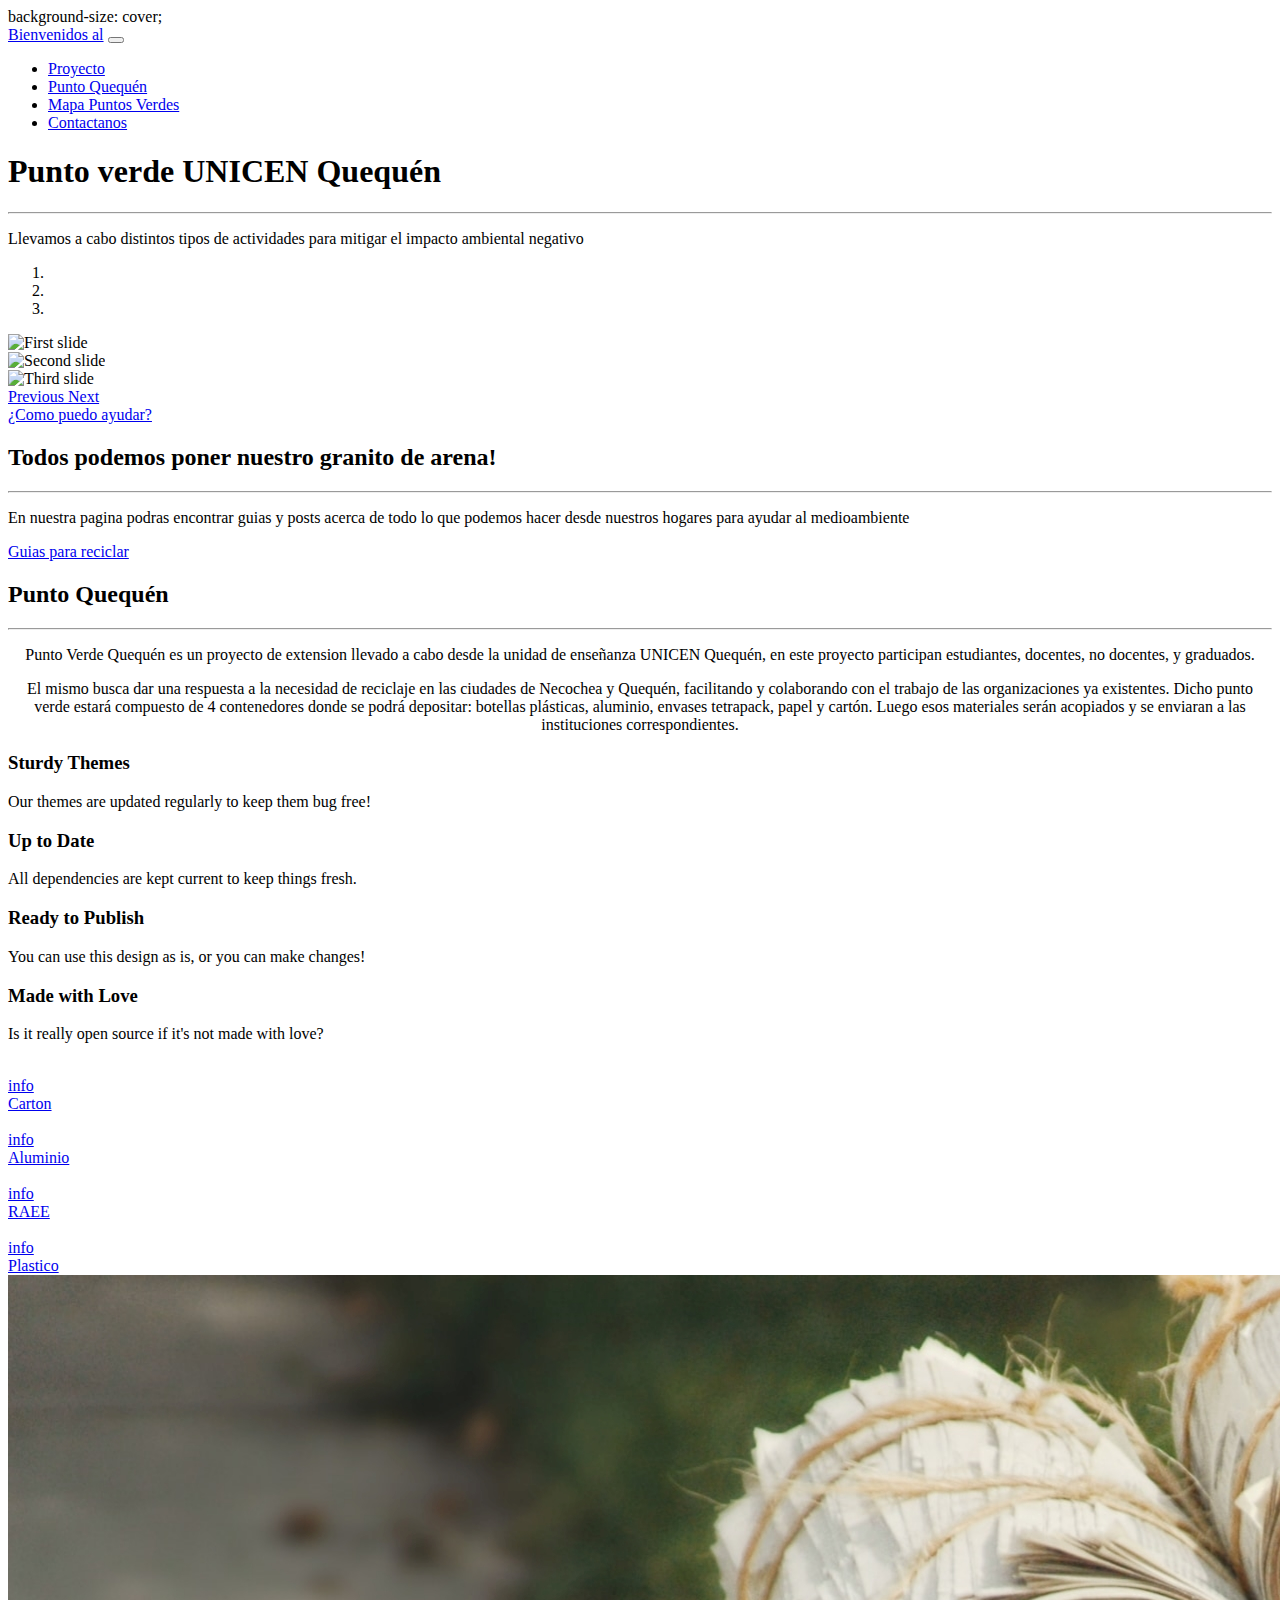
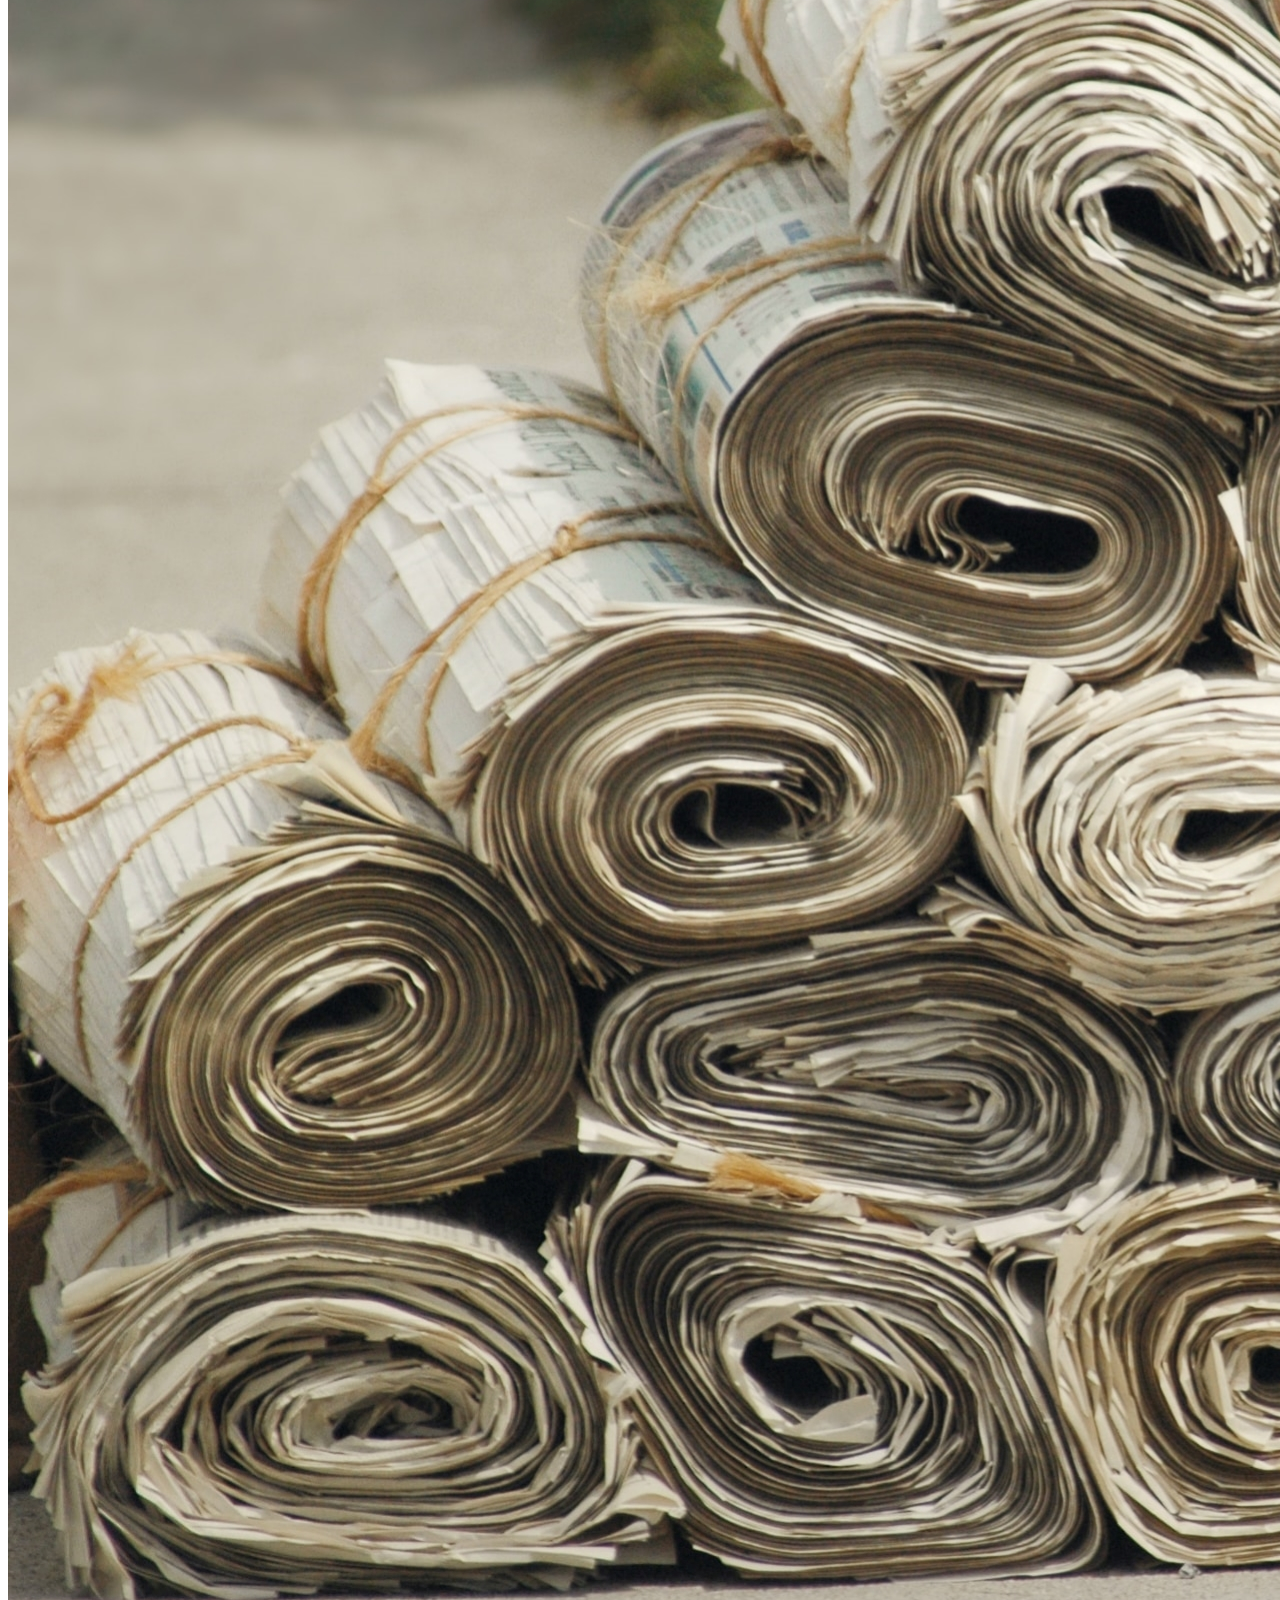
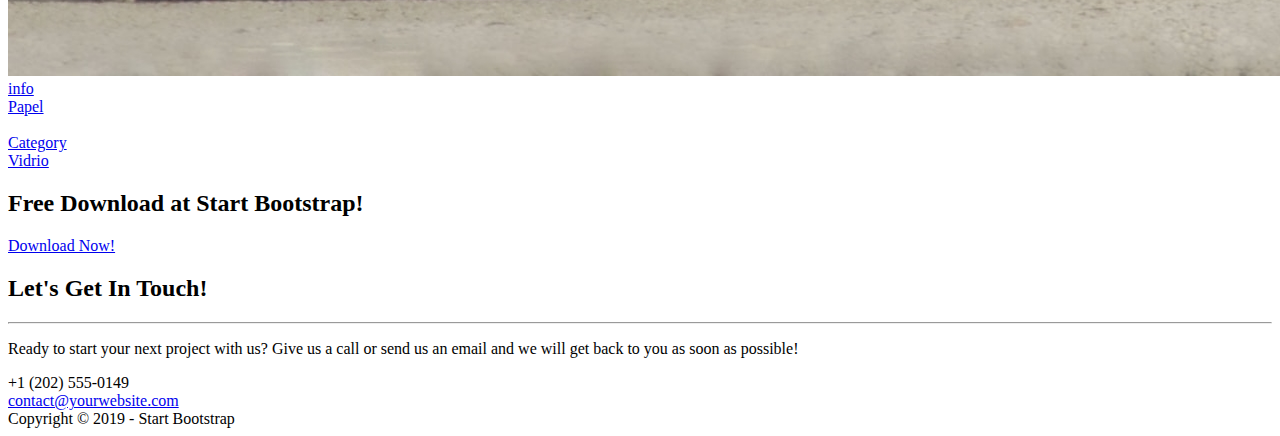
==== index.html @ 1bb14b2a "Update index.html" ====
<!DOCTYPE html>
<html lang="en">

<head>

  <meta charset="utf-8">
  <meta name="viewport" content="width=device-width, initial-scale=1, shrink-to-fit=no">
  <meta name="description" content="">
  <meta name="author" content="">

  <title>Punto Limpio UNICEN-Quequén</title>

  <!-- Font Awesome Icons -->
  <link href="vendor/fontawesome-free/css/all.min.css" rel="stylesheet" type="text/css">

  <!-- Google Fonts -->
  <link href="https://fonts.googleapis.com/css?family=Merriweather+Sans:400,700" rel="stylesheet">
  <link href='https://fonts.googleapis.com/css?family=Merriweather:400,300,300italic,400italic,700,700italic' rel='stylesheet' type='text/css'>

  <!-- Plugin CSS -->
  <link href="vendor/magnific-popup/magnific-popup.css" rel="stylesheet">

  <!-- Theme CSS - Includes Bootstrap -->
  <link href="css/creative.min.css" rel="stylesheet">

</head>

<body id="page-top">
  background-size: cover;

  <!-- Navigation -->
  <nav class="navbar navbar-expand-lg navbar-light fixed-top py-3" id="mainNav">
    <div class="container">
      <a class="navbar-brand js-scroll-trigger" href="#page-top"> Bienvenidos al</a>
      <button class="navbar-toggler navbar-toggler-right" type="button" data-toggle="collapse" data-target="#navbarResponsive" aria-controls="navbarResponsive" aria-expanded="false" aria-label="Toggle navigation">
        <span class="navbar-toggler-icon"></span>
      </button>
      <div class="collapse navbar-collapse" id="navbarResponsive">
        <ul class="navbar-nav ml-auto my-2 my-lg-0">
          <li class="nav-item">
            <a class="nav-link js-scroll-trigger" href="#about">Proyecto</a>
          </li>
          <li class="nav-item">
            <a class="nav-link js-scroll-trigger" href="#services">Punto Quequén</a>
          </li>
          <li class="nav-item">
            <a class="nav-link js-scroll-trigger" href="#portfolio">Mapa Puntos Verdes</a>
          </li>
          <li class="nav-item">
            <a class="nav-link js-scroll-trigger" href="#contact">Contactanos</a>
          </li>
        </ul>
      </div>
    </div>
  </nav>

  <!-- Masthead -->
  <header class="masthead">
    <div class="container h-100">
      <div class="row h-100 align-items-center justify-content-center text-center">
        <div class="col-lg-10 align-self-end">
          <h1 class="text-uppercase text-white font-weight-bold">Punto verde UNICEN Quequén</h1>
          <hr class="divider my-4">
        </div>
        <div class="col-lg-8 align-self-baseline">
          <p class="text-white-75 font-weight-light mb-5">Llevamos a cabo distintos tipos de actividades para mitigar el impacto ambiental negativo</p>
          <div id="carouselExampleIndicators" class="carousel slide" data-ride="carousel">
  <ol class="carousel-indicators">
    <li data-target="#carouselExampleIndicators" data-slide-to="0" class="active"></li>
    <li data-target="#carouselExampleIndicators" data-slide-to="1"></li>
    <li data-target="#carouselExampleIndicators" data-slide-to="2"></li>
  </ol>
  <div class="carousel-inner">
    <div class="carousel-item active">
      <img class="d-block w-100" src="..." alt="First slide">
    </div>
    <div class="carousel-item">
      <img class="d-block w-100" src="..." alt="Second slide">
    </div>
    <div class="carousel-item">
      <img class="d-block w-100" src="..." alt="Third slide">
    </div>
  </div>
  <a class="carousel-control-prev" href="#carouselExampleIndicators" role="button" data-slide="prev">
    <span class="carousel-control-prev-icon" aria-hidden="true"></span>
    <span class="sr-only">Previous</span>
  </a>
  <a class="carousel-control-next" href="#carouselExampleIndicators" role="button" data-slide="next">
    <span class="carousel-control-next-icon" aria-hidden="true"></span>
    <span class="sr-only">Next</span>
  </a>
</div>
          <a class="btn btn-primary btn-xl js-scroll-trigger" href="#about">¿Como puedo ayudar?</a>
        </div>
      </div>
    </div>
  </header>

  <!-- About Section -->
  <section class="page-section bg-primary" id="about">
    <div class="container">
      <div class="row justify-content-center">
        <div class="col-lg-8 text-center">
          <h2 class="text-white mt-0">Todos podemos poner nuestro granito de arena!</h2>
          <hr class="divider light my-4">
          <p class="text-white-50 mb-4">En nuestra pagina podras encontrar guias y posts acerca de todo lo que podemos hacer desde nuestros hogares para 
          ayudar al medioambiente</p>
          <a class="btn btn-light btn-xl js-scroll-trigger" href="#services">Guias para reciclar</a>
        </div>
      </div>
    </div>
  </section>

  <!-- Services Section -->
  <section class="page-section" id="services">
    <div class="container">
      <h2 class="text-center mt-0">Punto Quequén</h2>
      <hr class="divider my-4">
           <p align="center" class="text-center-black-50 mb-4">Punto Verde Quequén es un proyecto de extension llevado a cabo desde la unidad de enseñanza UNICEN Quequén, en
            este proyecto participan estudiantes, docentes, no docentes, y graduados.</p>           
      <p align="center" class="text-center-black-50 mb-4">El mismo busca dar una respuesta a la necesidad de reciclaje en las ciudades de Necochea y Quequén, 
        facilitando y colaborando con el trabajo de las organizaciones ya existentes. Dicho punto verde estará compuesto de 4 contenedores donde se podrá depositar: botellas plásticas, aluminio, envases tetrapack, papel y cartón. Luego esos materiales serán acopiados y se enviaran a las instituciones correspondientes.
</p>
      <div class="row">
        <div class="col-lg-3 col-md-6 text-center">
          <div class="mt-5">
            <i class="fas fa-4x fa-gem text-primary mb-4"></i>
            <h3 class="h4 mb-2">Sturdy Themes</h3>
            <p class="text-muted mb-0">Our themes are updated regularly to keep them bug free!</p>
          </div>
        </div>
        <div class="col-lg-3 col-md-6 text-center">
          <div class="mt-5">
            <i class="fas fa-4x fa-laptop-code text-primary mb-4"></i>
            <h3 class="h4 mb-2">Up to Date</h3>
            <p class="text-muted mb-0">All dependencies are kept current to keep things fresh.</p>
          </div>
        </div>
        <div class="col-lg-3 col-md-6 text-center">
          <div class="mt-5">
            <i class="fas fa-4x fa-globe text-primary mb-4"></i>
            <h3 class="h4 mb-2">Ready to Publish</h3>
            <p class="text-muted mb-0">You can use this design as is, or you can make changes!</p>
          </div>
        </div>
        <div class="col-lg-3 col-md-6 text-center">
          <div class="mt-5">
            <i class="fas fa-4x fa-heart text-primary mb-4"></i>
            <h3 class="h4 mb-2">Made with Love</h3>
            <p class="text-muted mb-0">Is it really open source if it's not made with love?</p>
          </div>
        </div>
      </div>
    </div>
  </section>

  <!-- Portfolio Section -->
  <section id="portfolio">
    <div class="container-fluid p-0">
      <div class="row no-gutters">
        <div class="col-lg-4 col-sm-6">
          <a class="portfolio-box" href="img/portfolio/thumbnails/1.jpg">
            <img class="img-fluid" src="img/portfolio/thumbnails/1.jpg" alt="">
            <div class="portfolio-box-caption">
              <div class="project-category text-white-50">
                info
              </div>
              <div class="project-name">
                Carton
              </div>
            </div>
          </a>
        </div>
        <div class="col-lg-4 col-sm-6">
          <a class="portfolio-box" href="img/portfolio/thumbnails/2.jpg">
            <img class="img-fluid" src="img/portfolio/thumbnails/2.jpg" alt="">
            <div class="portfolio-box-caption">
              <div class="project-category text-white-50">
                info
              </div>
              <div class="project-name">
                Aluminio
              </div>
            </div>
          </a>
        </div>
        <div class="col-lg-4 col-sm-6">
          <a class="portfolio-box" href="img/portfolio/thumbnails/3.jpg">
            <img class="img-fluid" src="img/portfolio/thumbnails/3.jpg" alt="">
            <div class="portfolio-box-caption">
              <div class="project-category text-white-50">
                info
              </div>
              <div class="project-name">
                RAEE
              </div>
            </div>
          </a>
        </div>
        <div class="col-lg-4 col-sm-6">
          <a class="portfolio-box" href="img/portfolio/thumnails/4.jpg">
            <img class="img-fluid" src="img/portfolio/thumbnails/4.jpg" alt="">
            <div class="portfolio-box-caption">
              <div class="project-category text-white-50">
                info
              </div>
              <div class="project-name">
                Plastico
              </div>
            </div>
          </a>
        </div>
        <div class="col-lg-4 col-sm-6">
          <a class="portfolio-box" href="img/portfolio/thumbnails/5.jpg">
            <img class="img-fluid" src="img/portfolio/thumbnails/5.jpg" alt="">
            <div class="portfolio-box-caption">
              <div class="project-category text-white-50">
                info
              </div>
              <div class="project-name">
                Papel
              </div>
            </div>
          </a>
        </div>
        <div class="col-lg-4 col-sm-6">
          <a class="portfolio-box" href="img/portfolio/thumbnails/6.jpg">
            <img class="img-fluid" src="img/portfolio/thumbnails/6.jpg" alt="">
            <div class="portfolio-box-caption p-3">
              <div class="project-category text-white-50">
                Category
              </div>
              <div class="project-name">
                Vidrio
              </div>
            </div>
          </a>
        </div>
      </div>
    </div>
  </section>

  <!-- Call to Action Section -->
  <section class="page-section bg-dark text-white">
    <div class="container text-center">
      <h2 class="mb-4">Free Download at Start Bootstrap!</h2>
      <a class="btn btn-light btn-xl" href="https://startbootstrap.com/themes/creative/">Download Now!</a>
    </div>
  </section>

  <!-- Contact Section -->
  <section class="page-section" id="contact">
    <div class="container">
      <div class="row justify-content-center">
        <div class="col-lg-8 text-center">
          <h2 class="mt-0">Let's Get In Touch!</h2>
          <hr class="divider my-4">
          <p class="text-muted mb-5">Ready to start your next project with us? Give us a call or send us an email and we will get back to you as soon as possible!</p>
        </div>
      </div>
      <div class="row">
        <div class="col-lg-4 ml-auto text-center mb-5 mb-lg-0">
          <i class="fas fa-phone fa-3x mb-3 text-muted"></i>
          <div>+1 (202) 555-0149</div>
        </div>
        <div class="col-lg-4 mr-auto text-center">
          <i class="fas fa-envelope fa-3x mb-3 text-muted"></i>
          <!-- Make sure to change the email address in anchor text AND the link below! -->
          <a class="d-block" href="mailto:contact@yourwebsite.com">contact@yourwebsite.com</a>
        </div>
      </div>
    </div>
  </section>

  <!-- Footer -->
  <footer class="bg-light py-5">
    <div class="container">
      <div class="small text-center text-muted">Copyright &copy; 2019 - Start Bootstrap</div>
    </div>
  </footer>

  <!-- Bootstrap core JavaScript -->
  <script src="vendor/jquery/jquery.min.js"></script>
  <script src="vendor/bootstrap/js/bootstrap.bundle.min.js"></script>

  <!-- Plugin JavaScript -->
  <script src="vendor/jquery-easing/jquery.easing.min.js"></script>
  <script src="vendor/magnific-popup/jquery.magnific-popup.min.js"></script>

  <!-- Custom scripts for this template -->
  <script src="js/creative.min.js"></script>

</body>

</html>
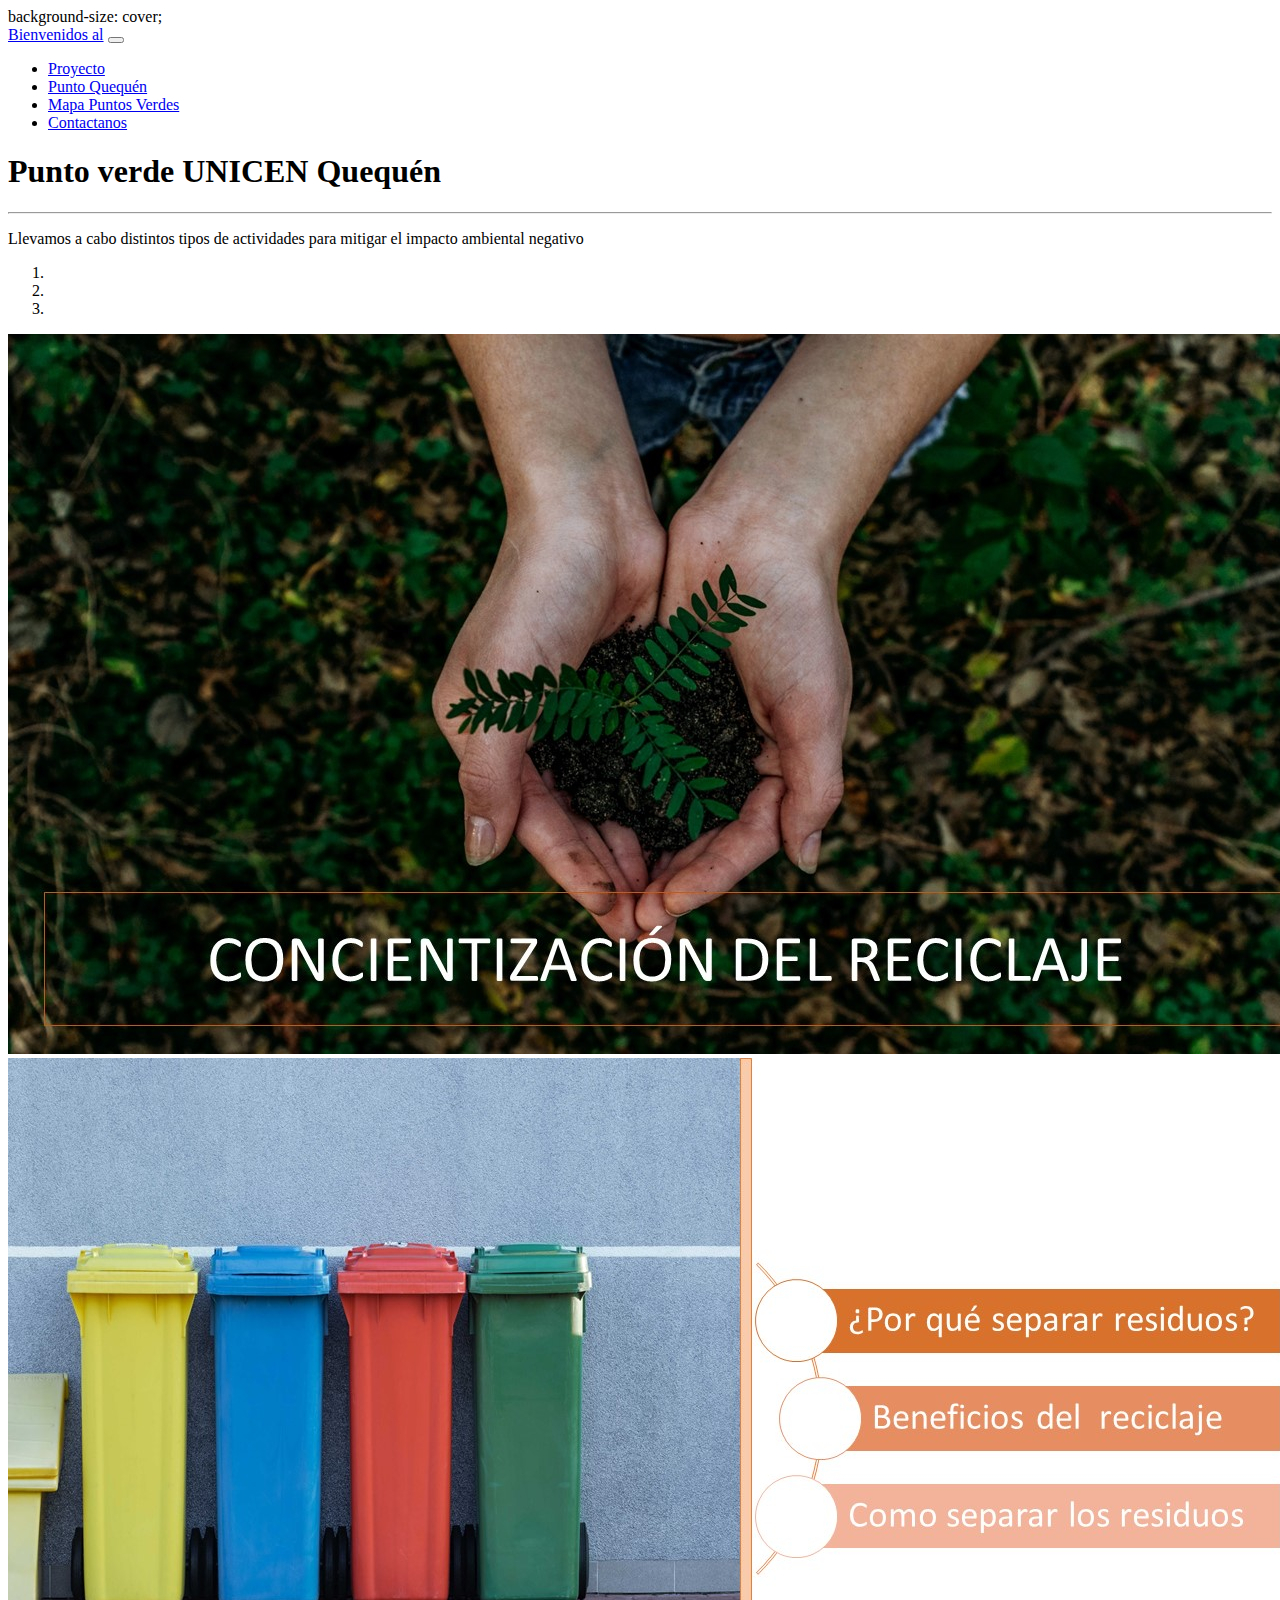
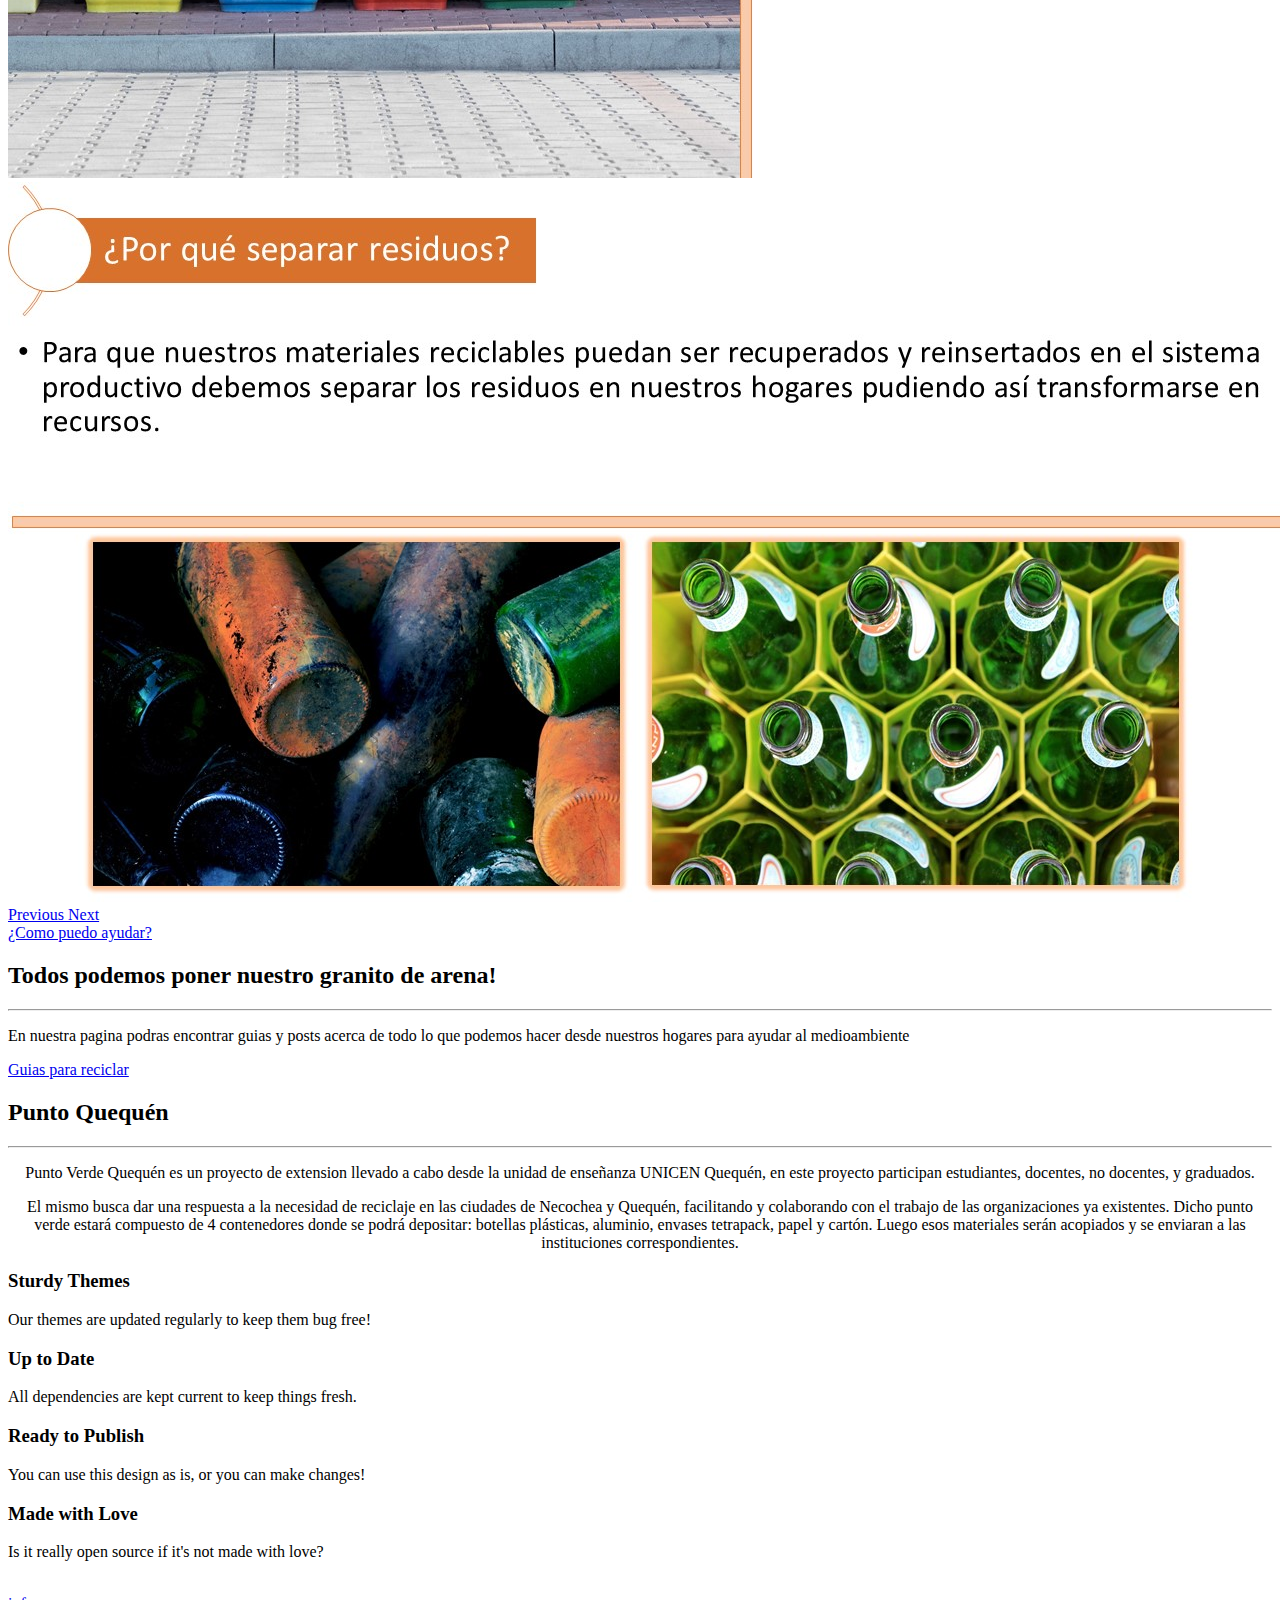
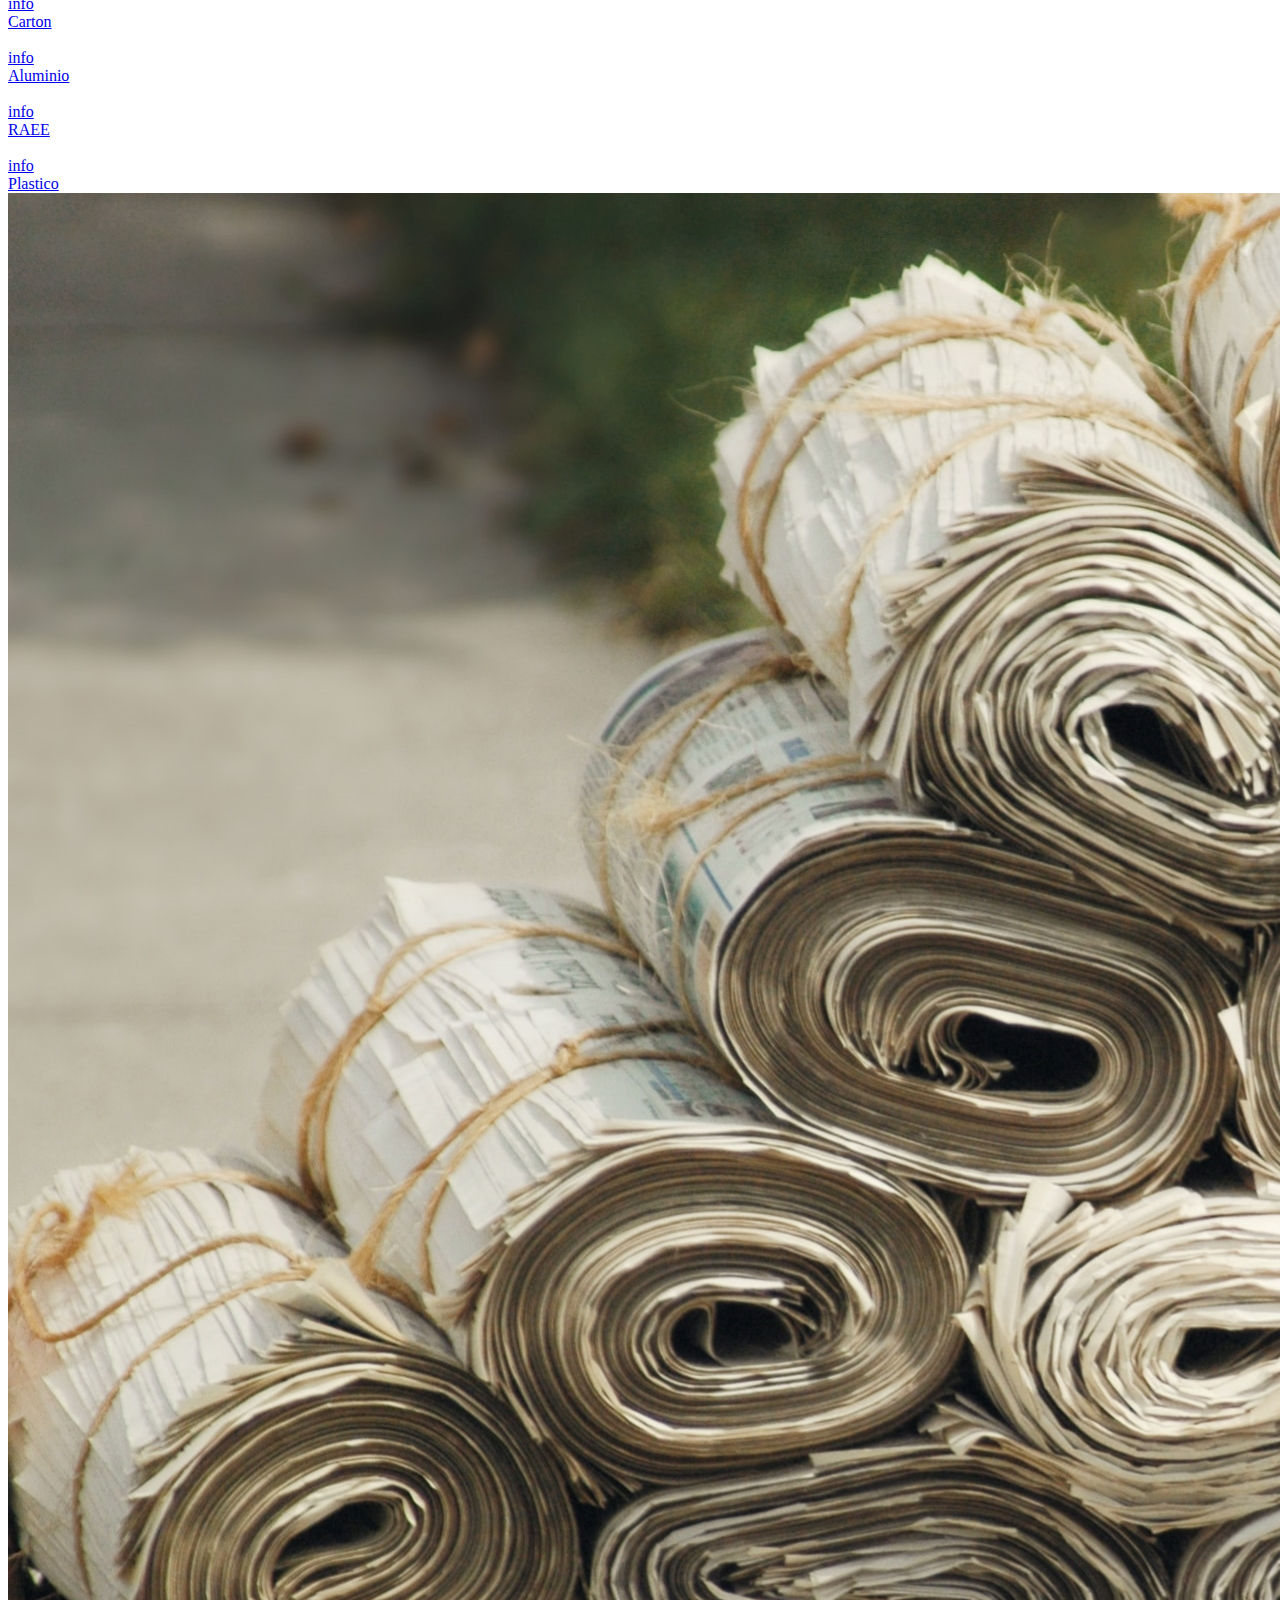
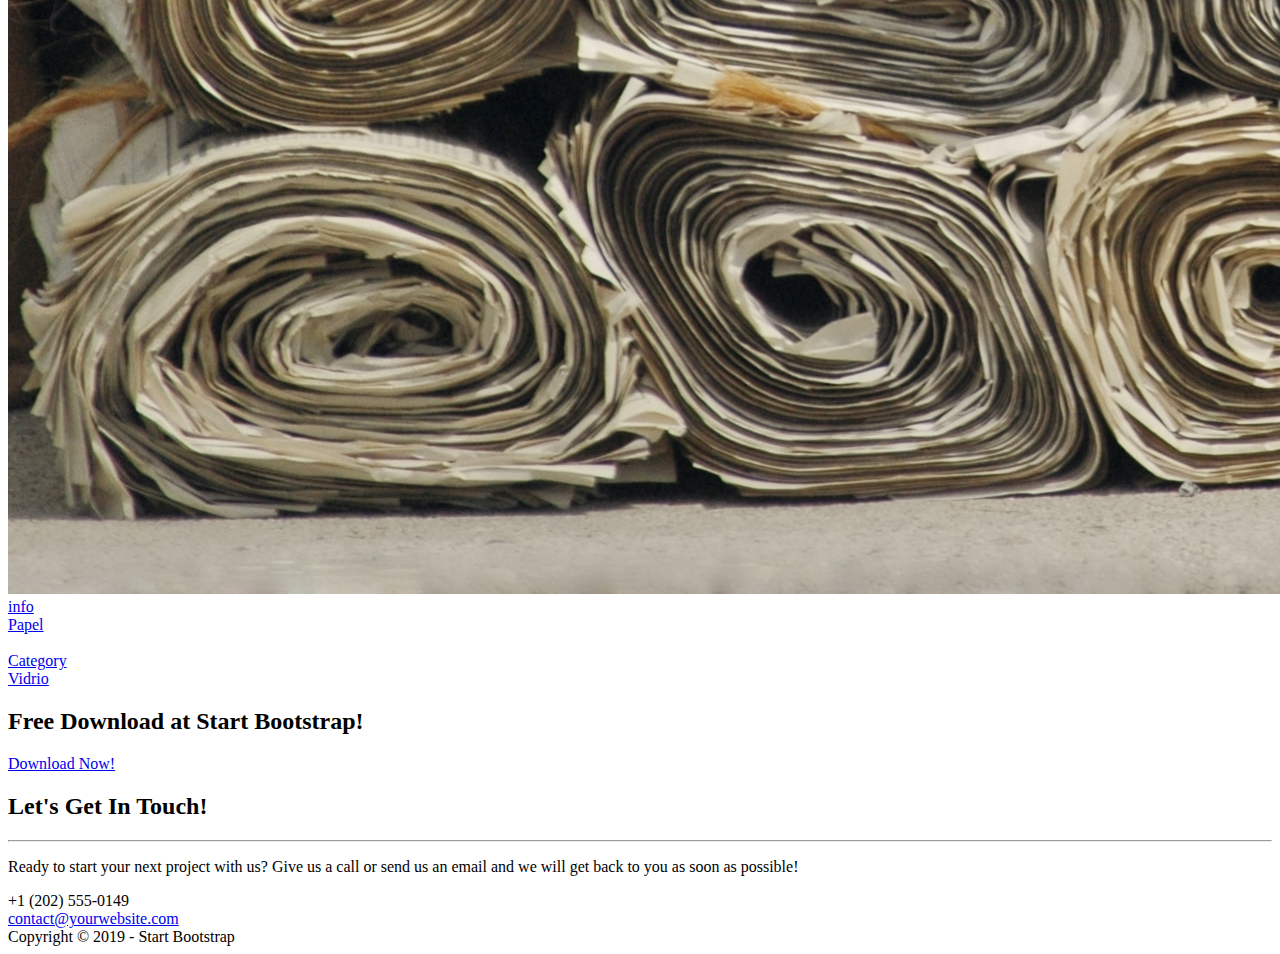
==== commit 1bd3a280: "Update index.html" ====
--- a/index.html
+++ b/index.html
@@ -64,6 +64,7 @@
         </div>
         <div class="col-lg-8 align-self-baseline">
           <p class="text-white-75 font-weight-light mb-5">Llevamos a cabo distintos tipos de actividades para mitigar el impacto ambiental negativo</p>
+    <!-- Slide Principal -->
           <div id="carouselExampleIndicators" class="carousel slide" data-ride="carousel">
   <ol class="carousel-indicators">
     <li data-target="#carouselExampleIndicators" data-slide-to="0" class="active"></li>
@@ -72,13 +73,13 @@
   </ol>
   <div class="carousel-inner">
     <div class="carousel-item active">
-      <img class="d-block w-100" src="..." alt="First slide">
+      <img class="d-block w-100" src="img/Slide1/Diapositiva1.JPG" alt="First slide">
     </div>
     <div class="carousel-item">
-      <img class="d-block w-100" src="..." alt="Second slide">
+      <img class="d-block w-100" src="img/Slide1/Diapositiva2.JPG" alt="Second slide">
     </div>
     <div class="carousel-item">
-      <img class="d-block w-100" src="..." alt="Third slide">
+      <img class="d-block w-100" src="img/Slide1/Diapositiva3.JPG" alt="Third slide">
     </div>
   </div>
   <a class="carousel-control-prev" href="#carouselExampleIndicators" role="button" data-slide="prev">
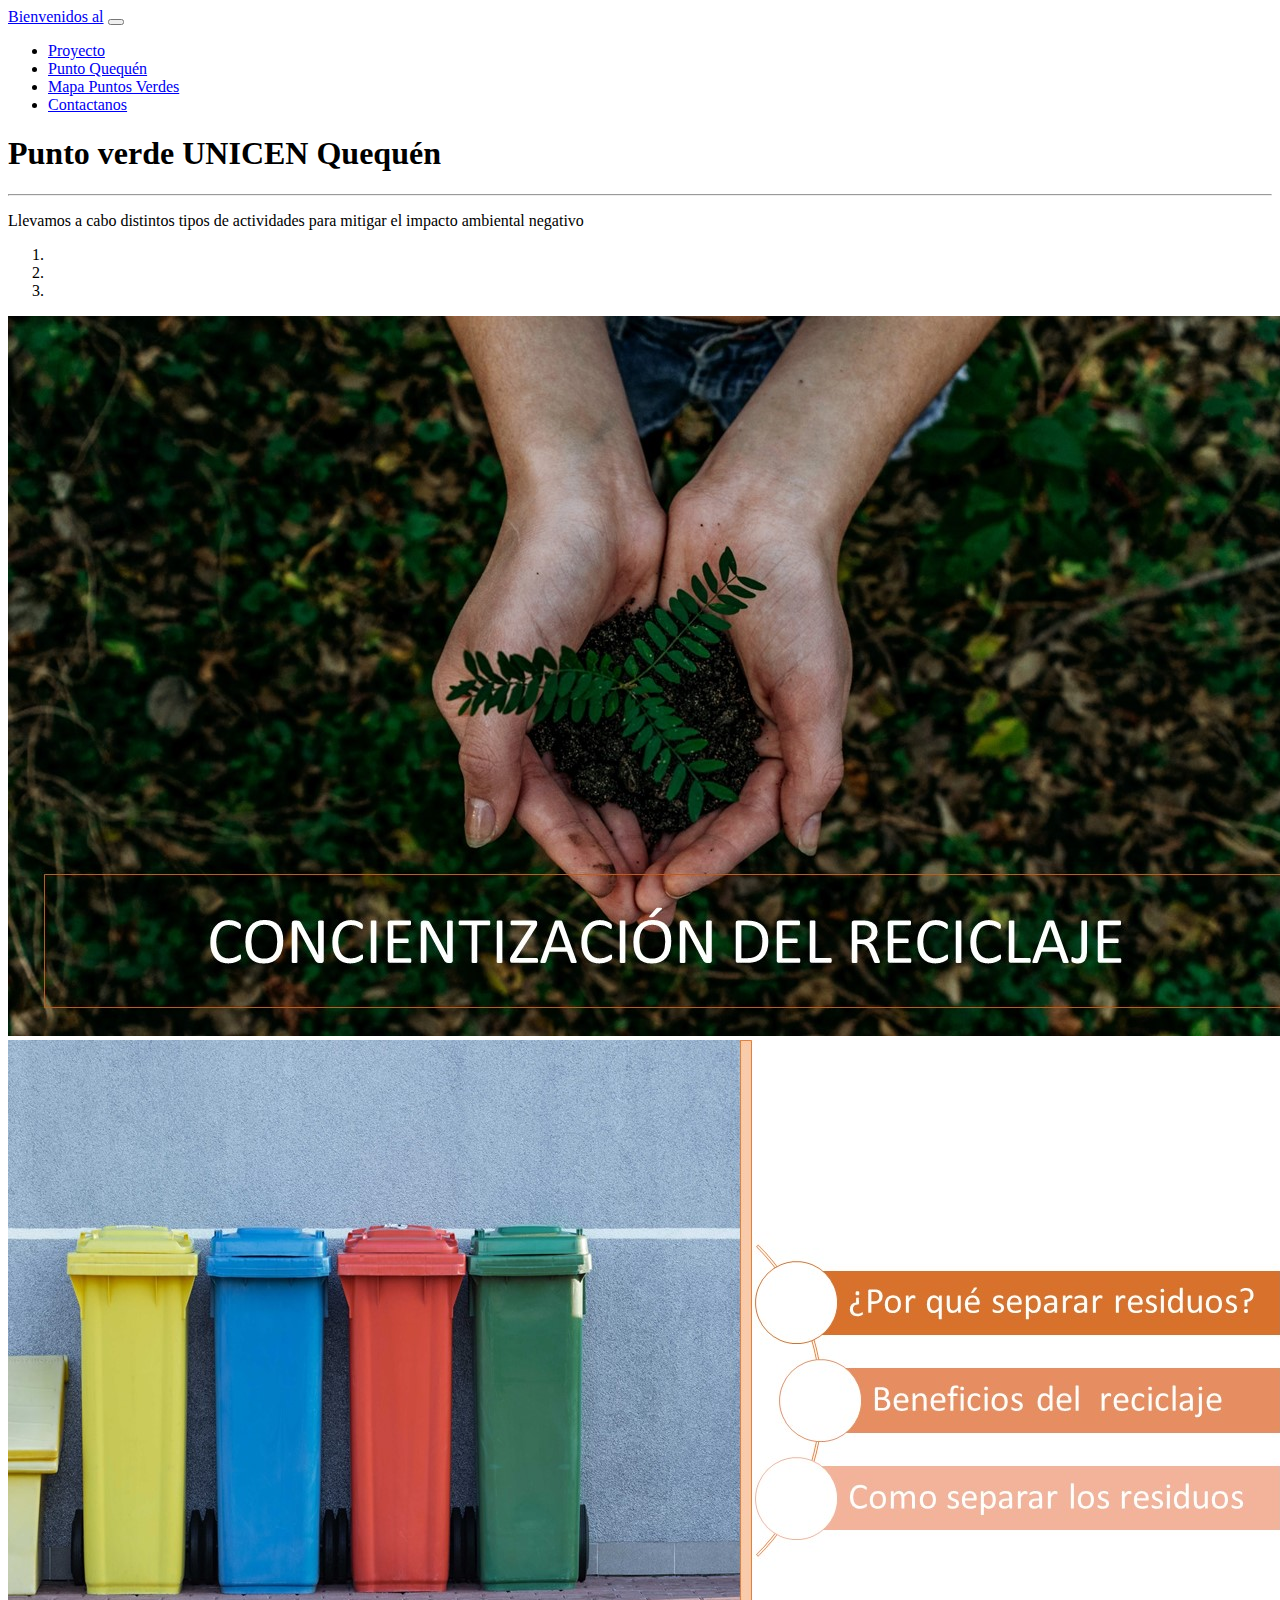
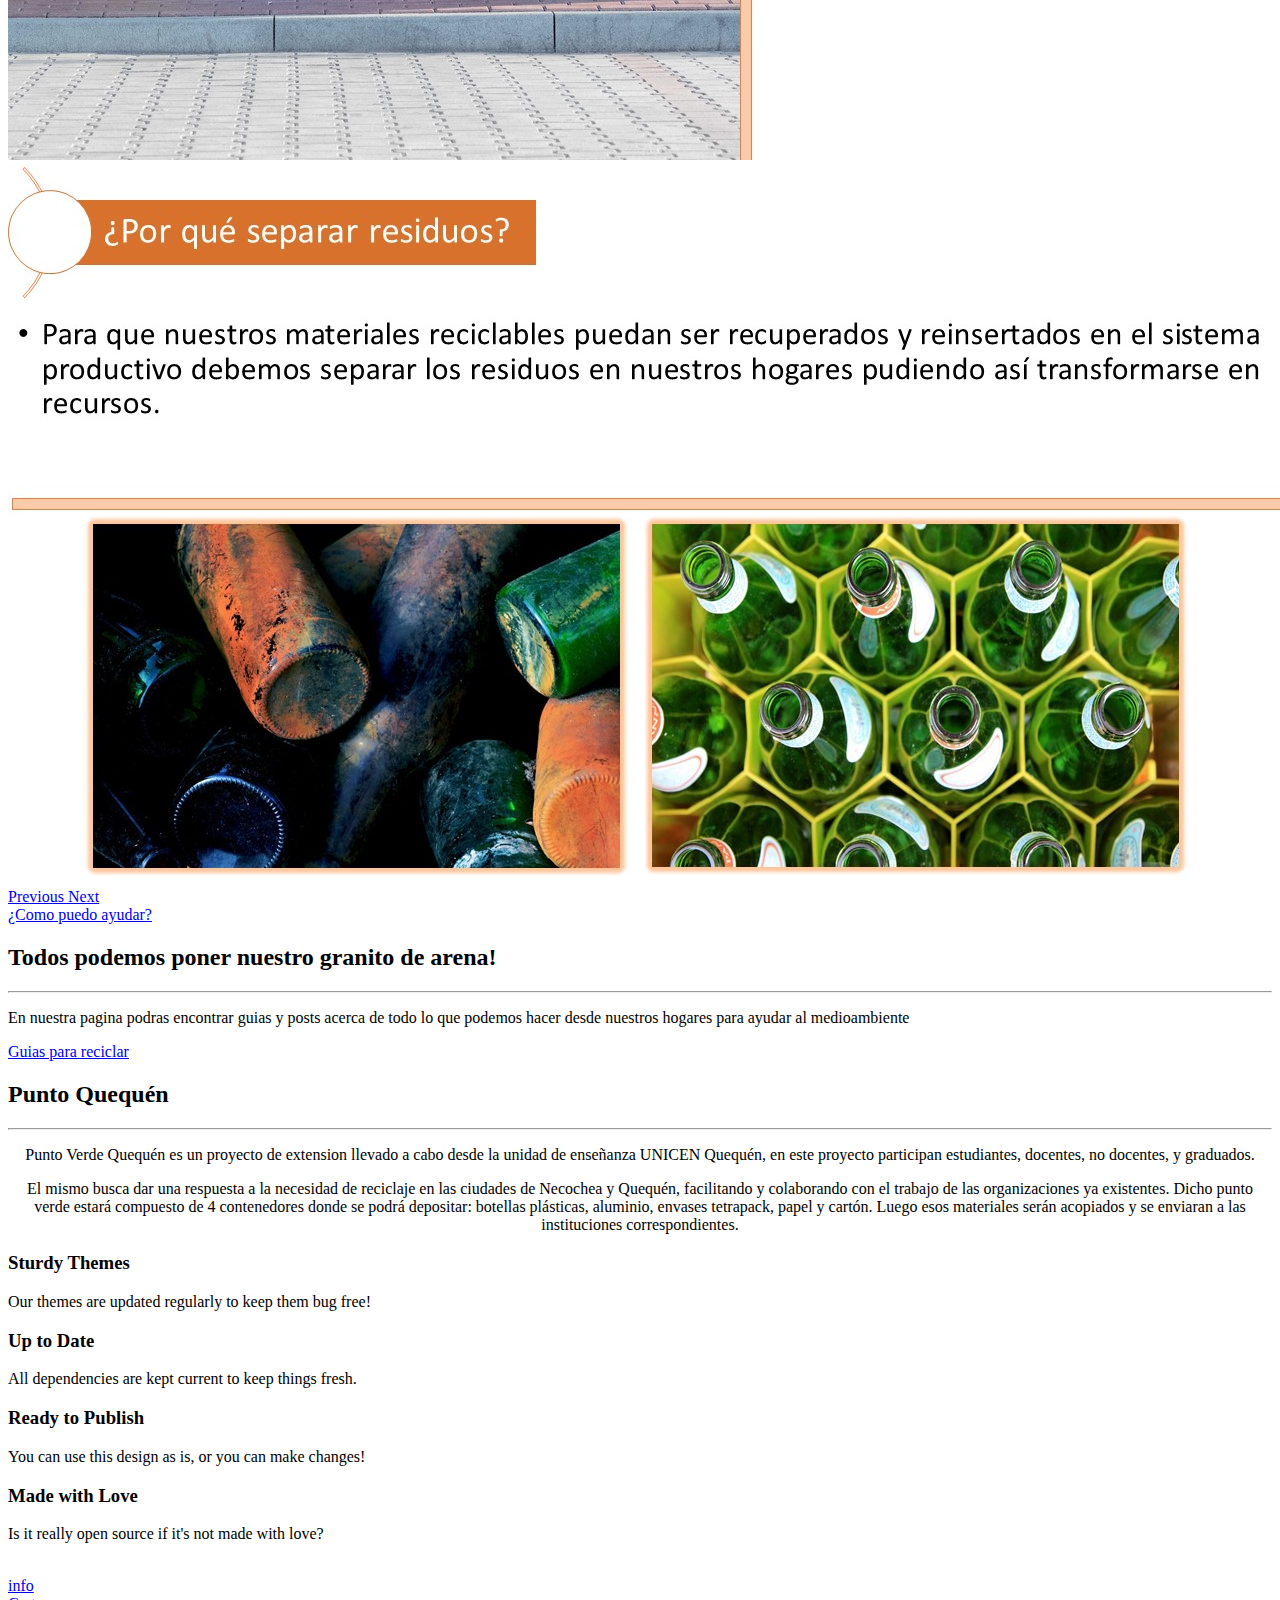
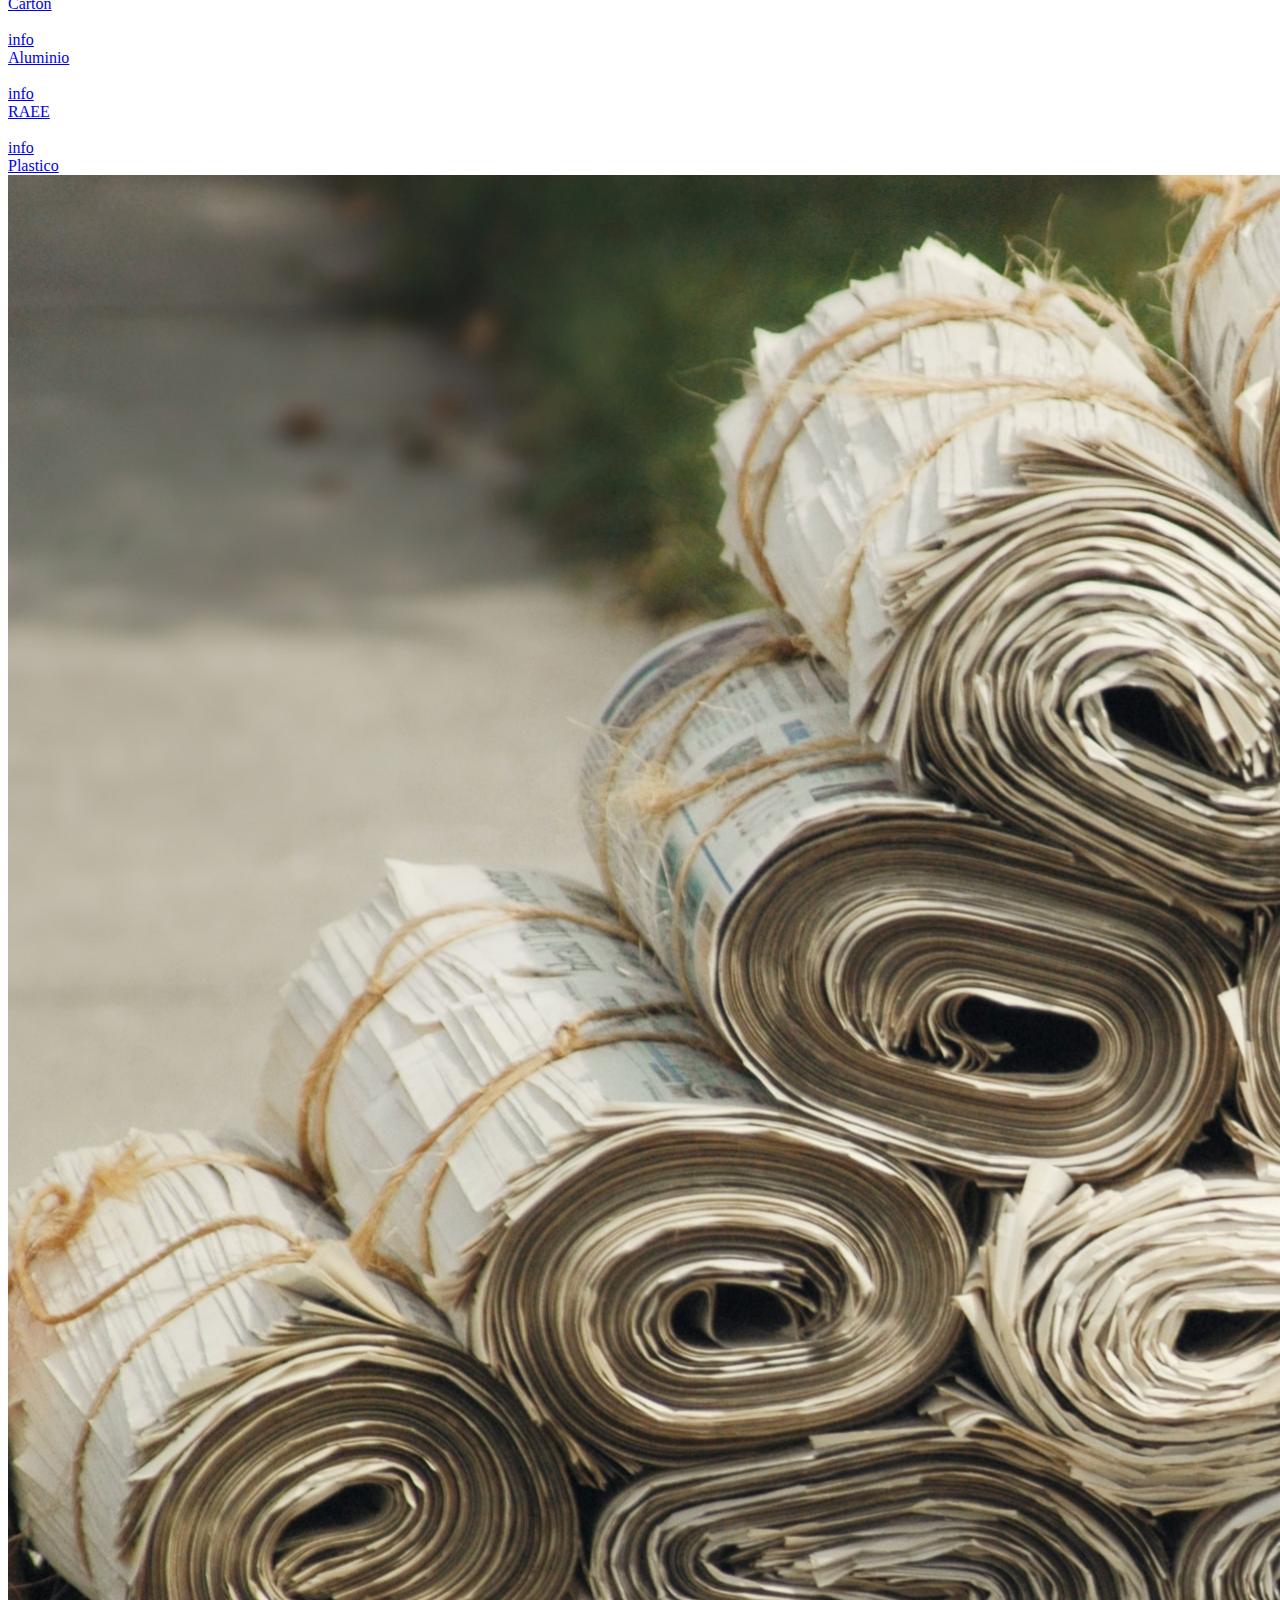
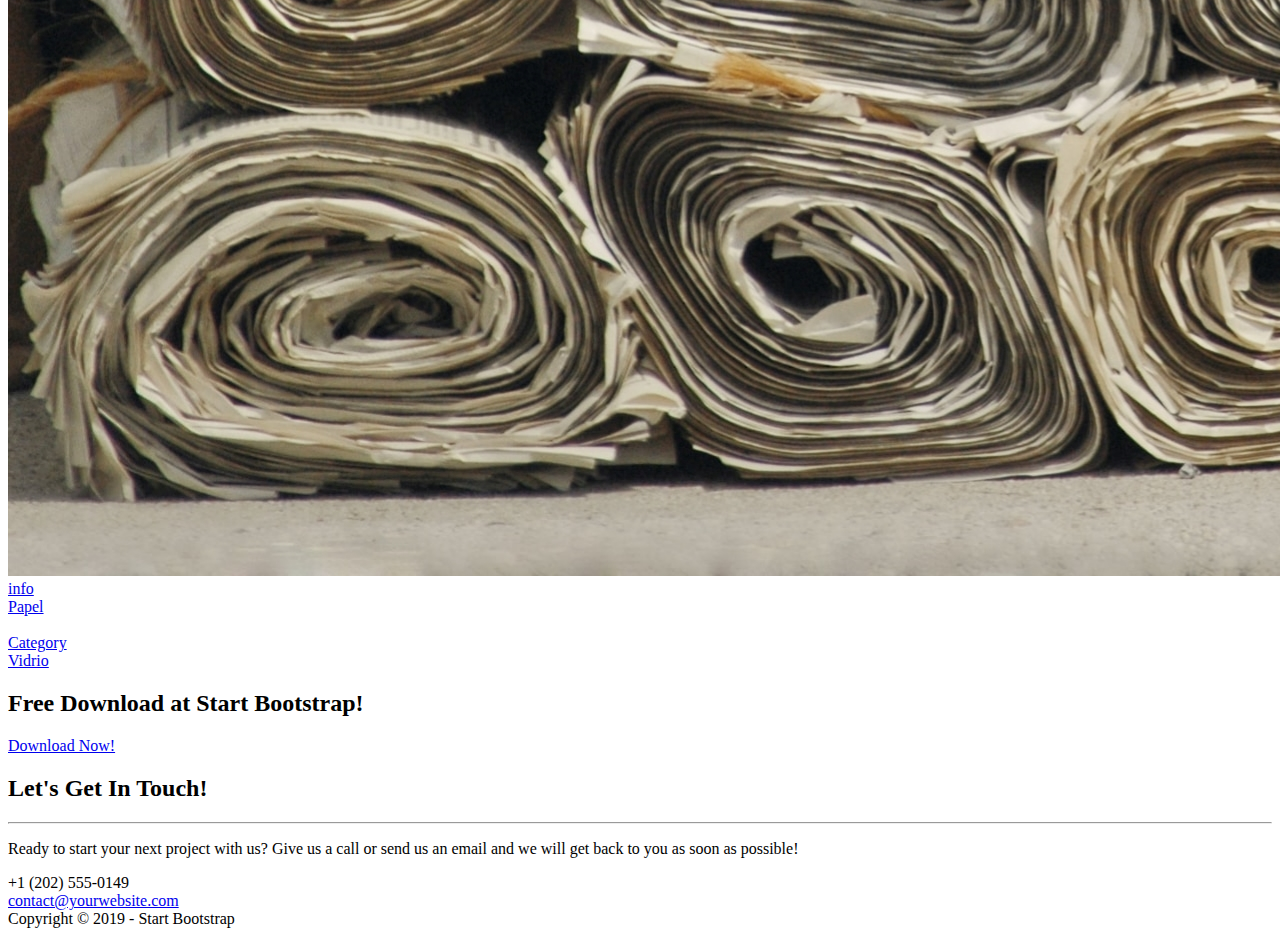
==== commit 19788c2f: "Update index.html" ====
--- a/index.html
+++ b/index.html
@@ -26,8 +26,7 @@
 </head>
 
 <body id="page-top">
-  background-size: cover;
-
+  
   <!-- Navigation -->
   <nav class="navbar navbar-expand-lg navbar-light fixed-top py-3" id="mainNav">
     <div class="container">
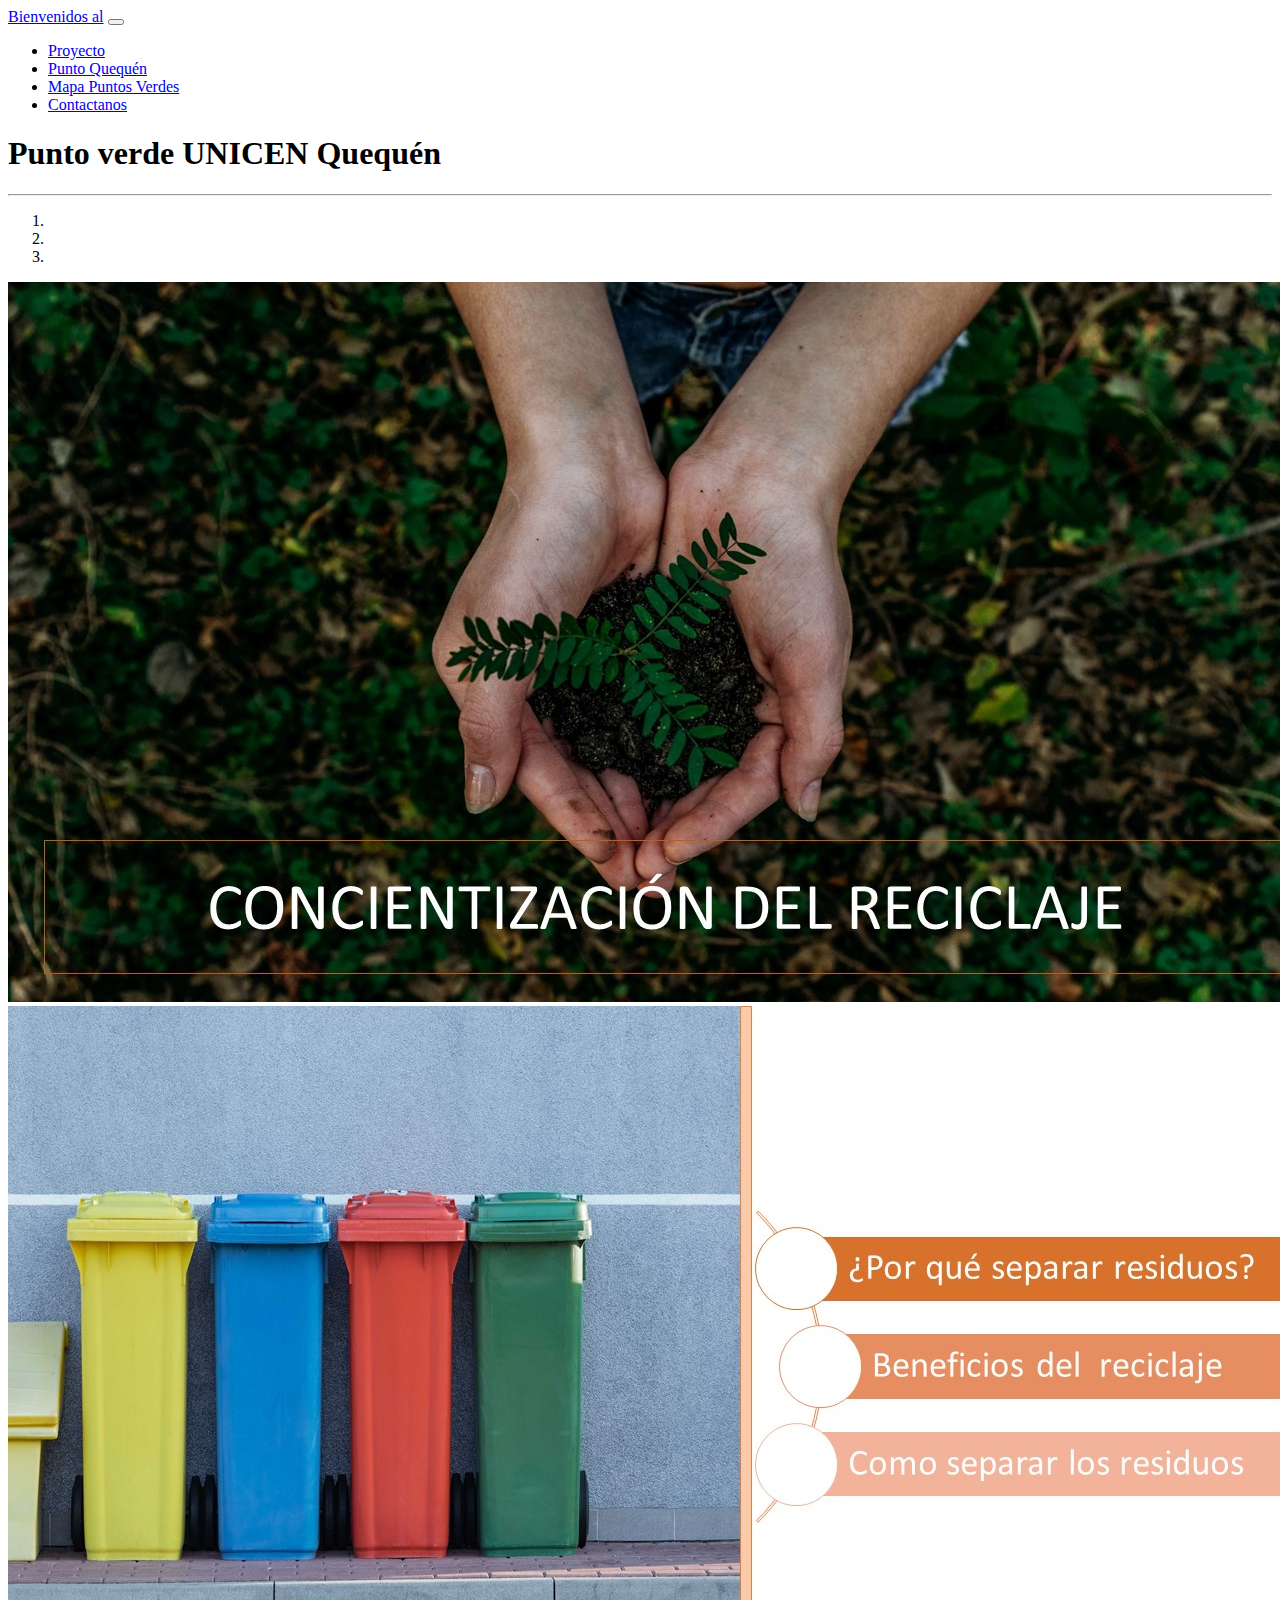
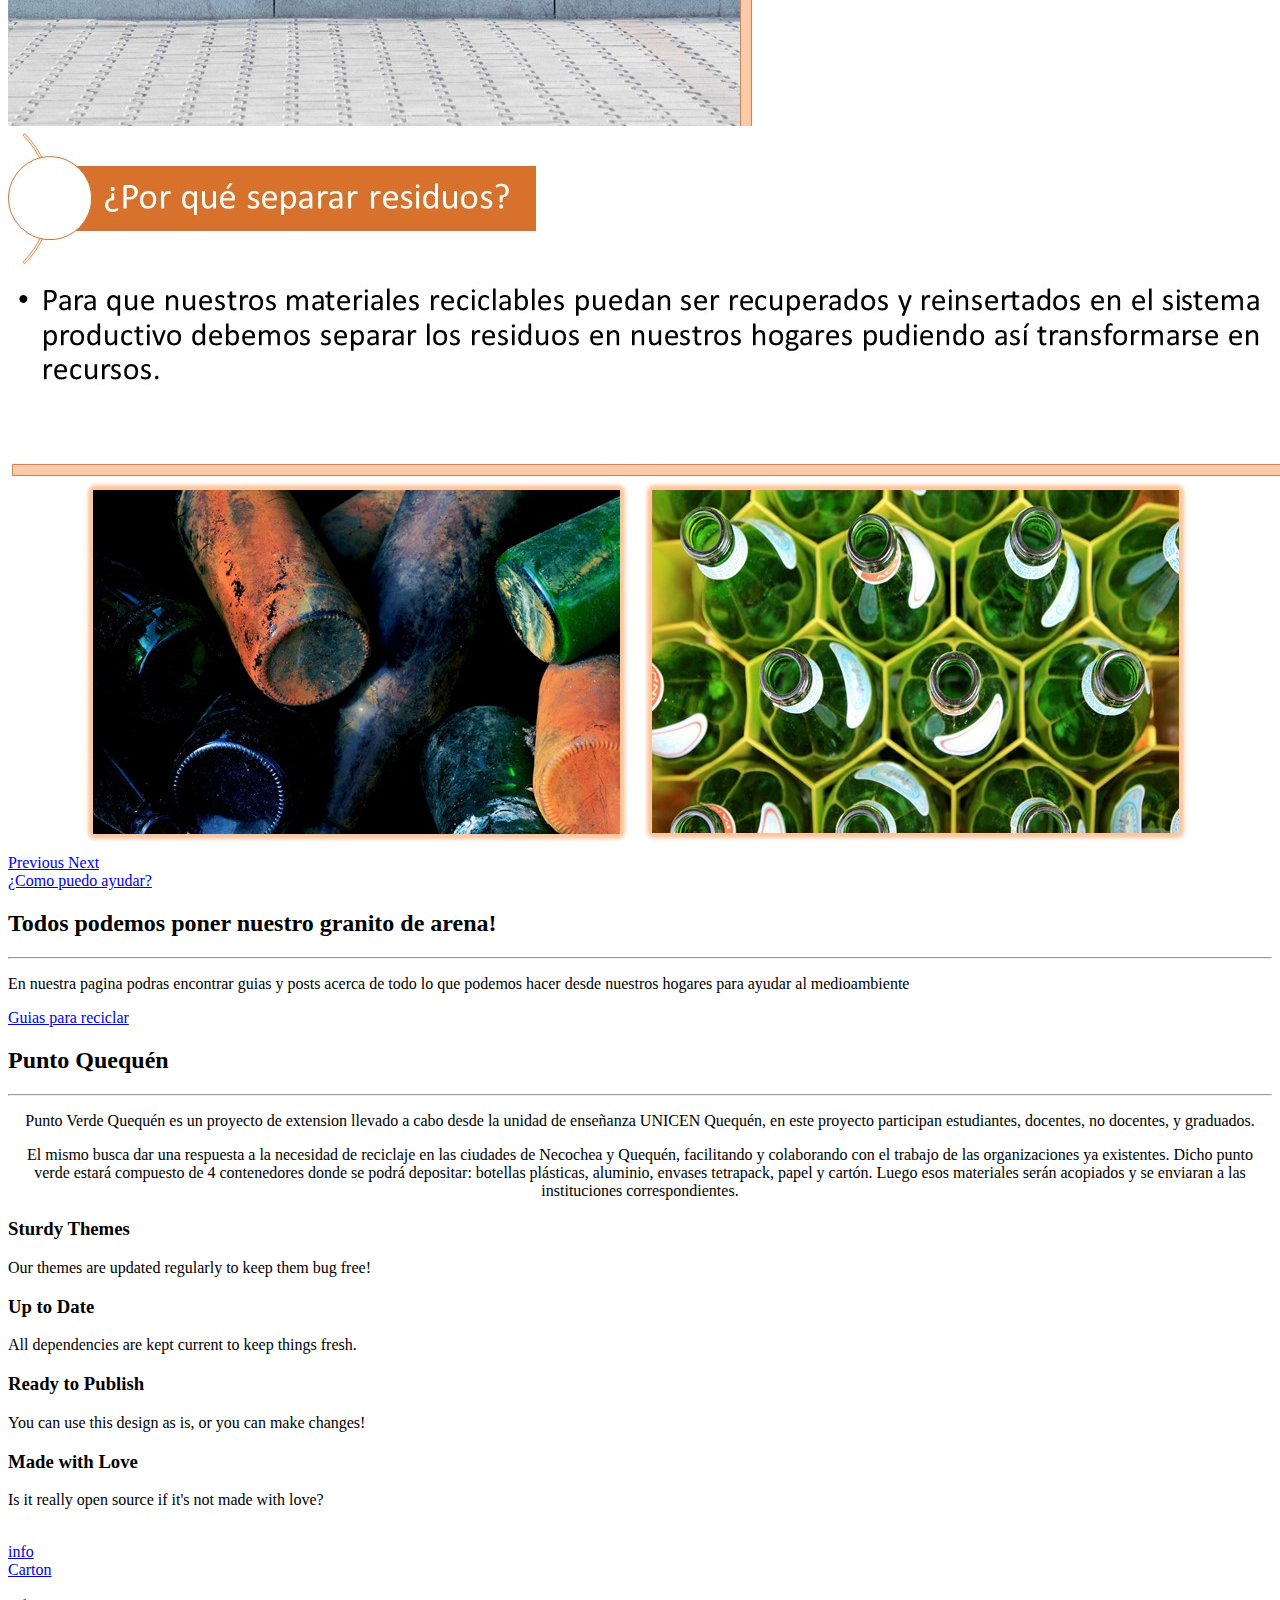
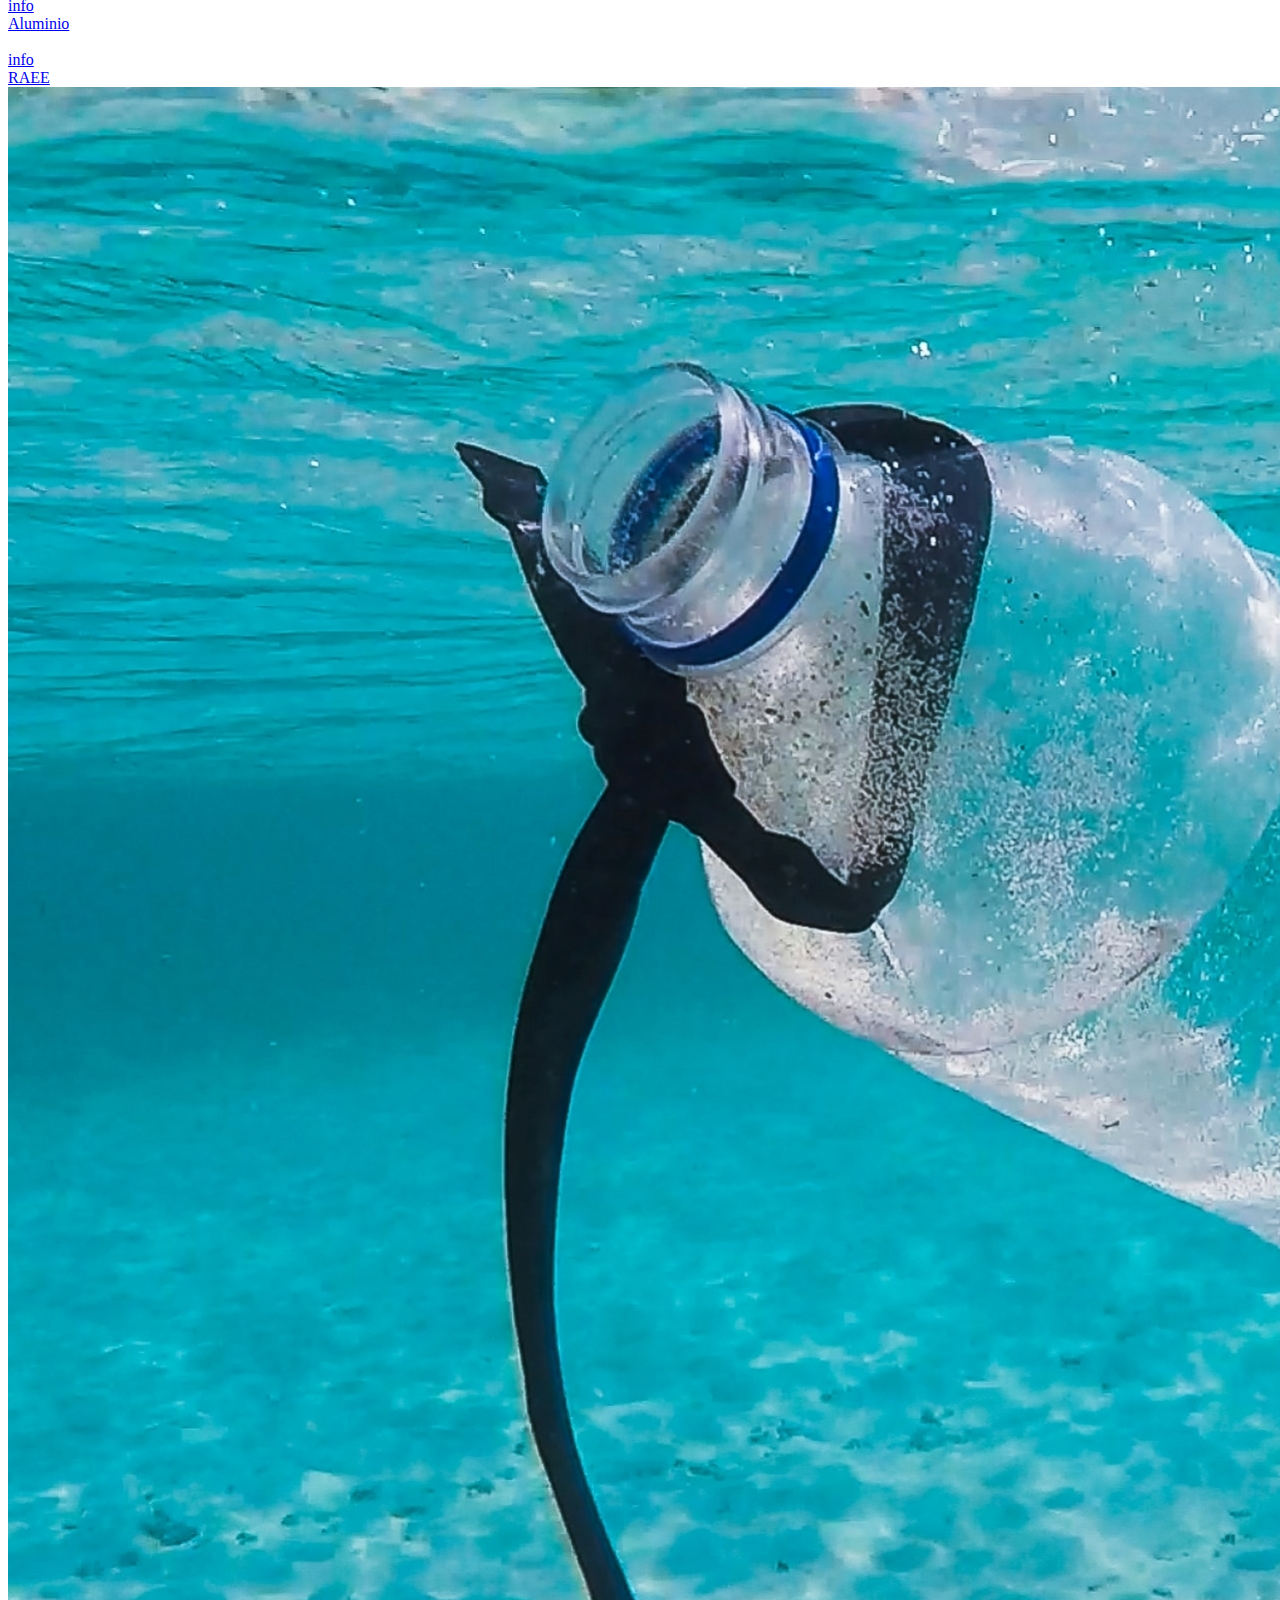
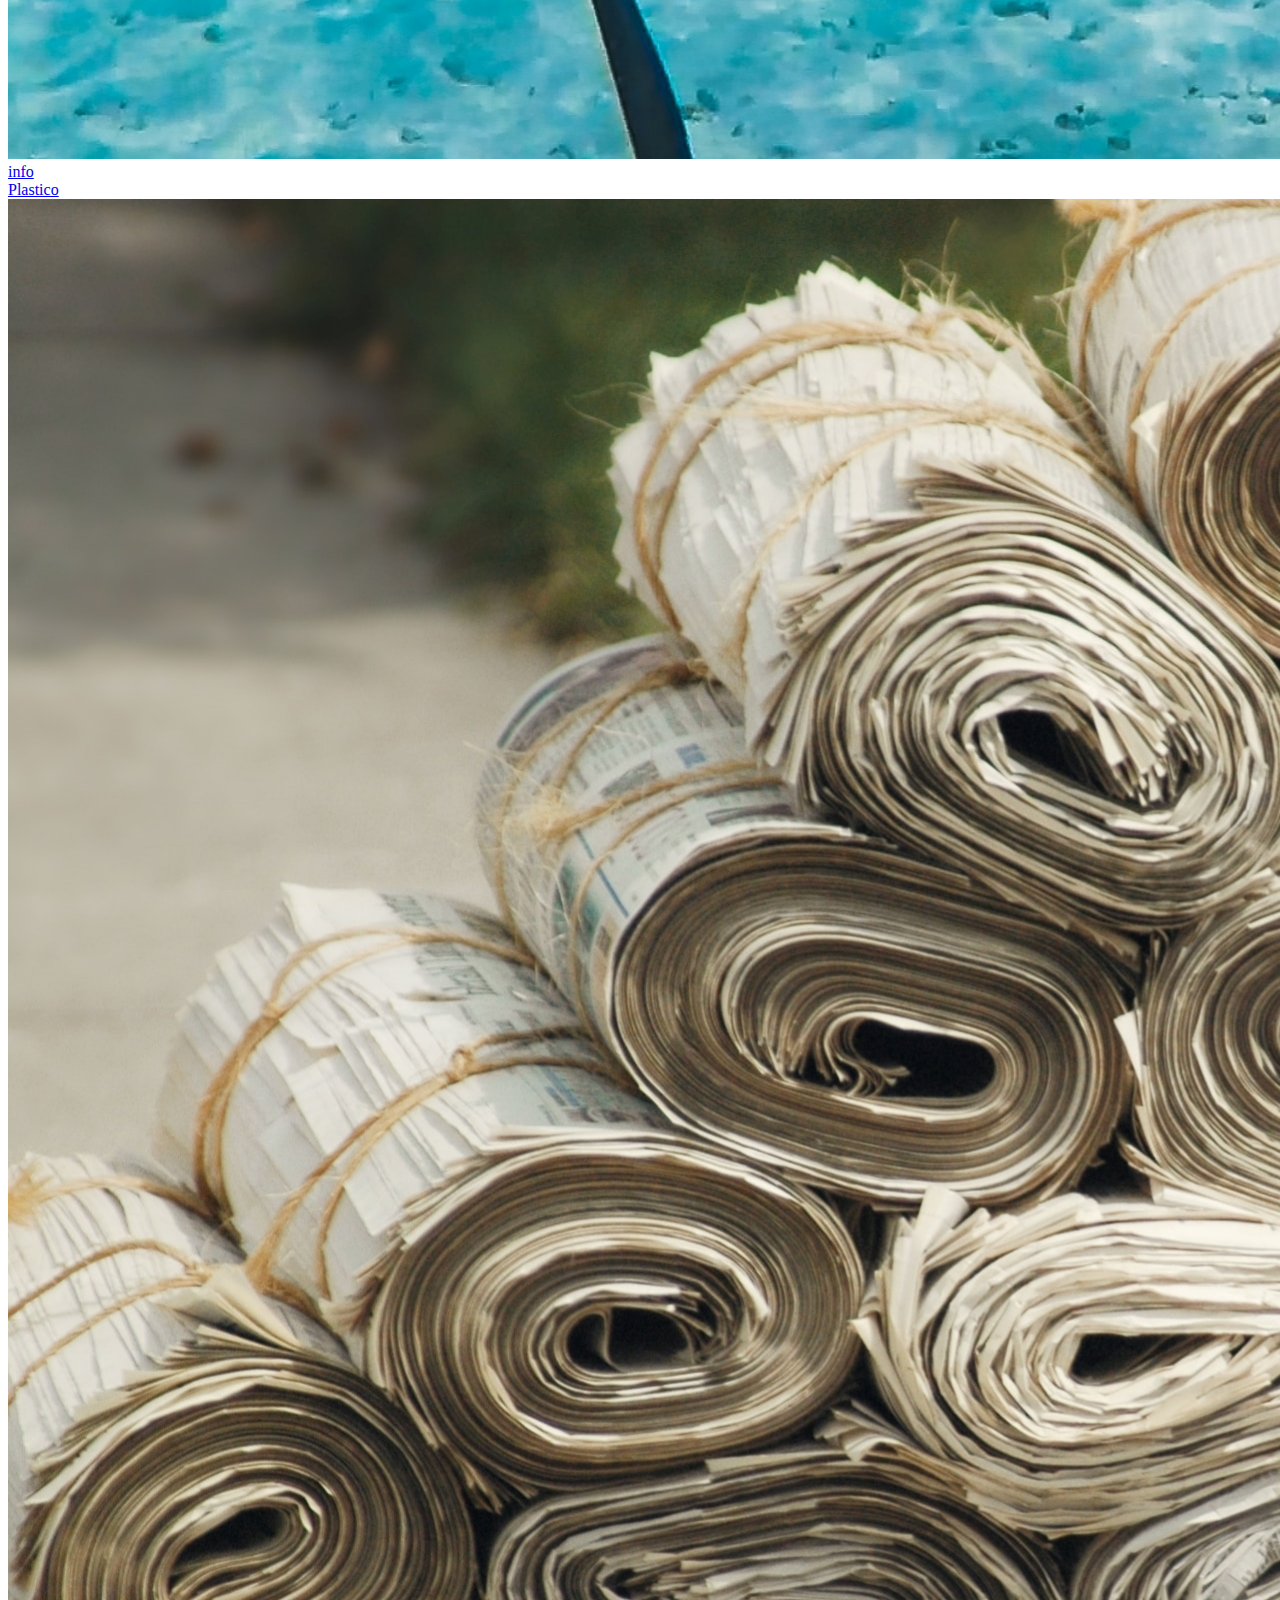
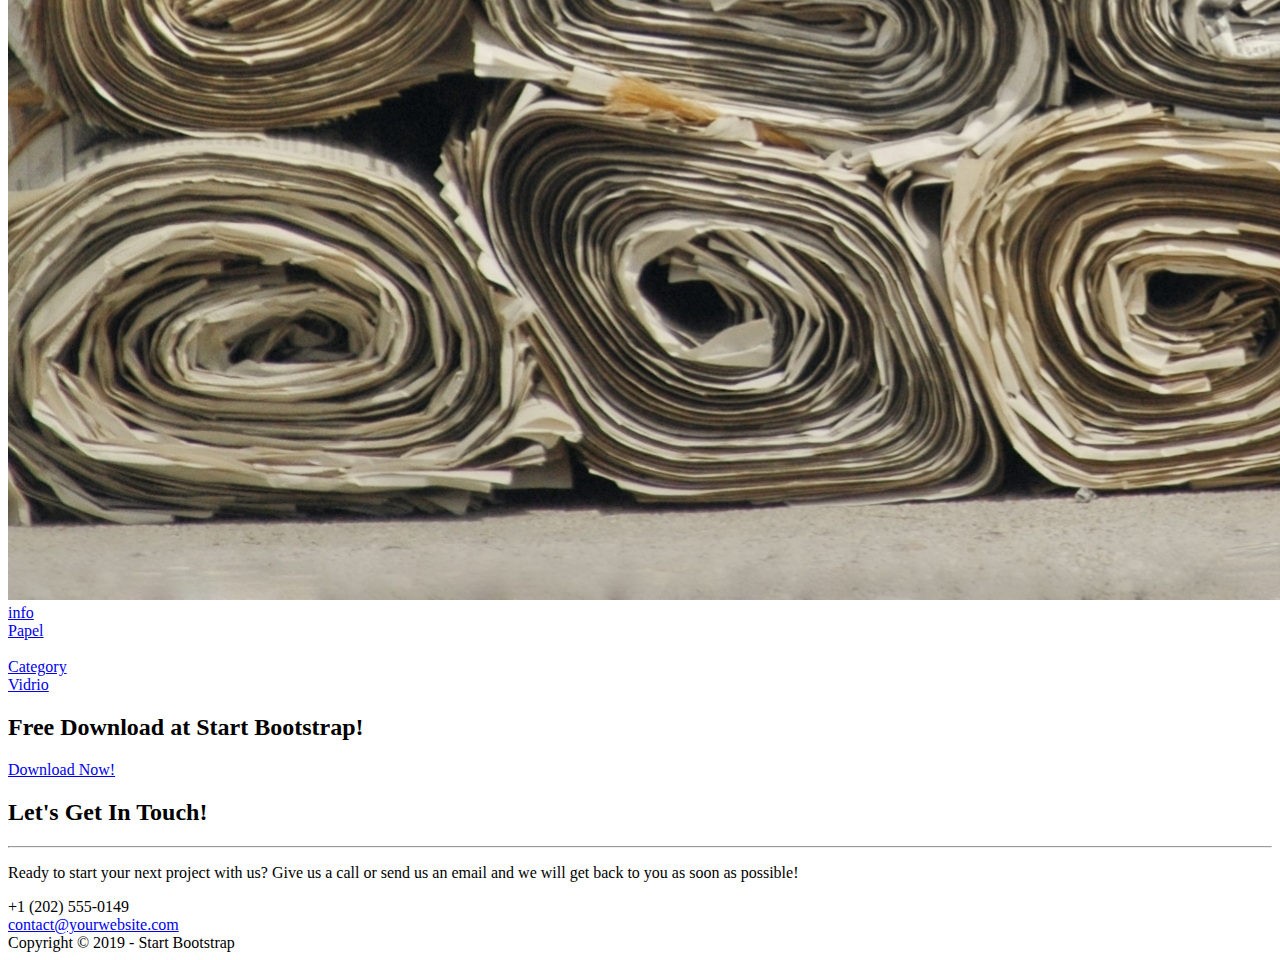
==== commit f6af2d3b: "Update index.html" ====
--- a/index.html
+++ b/index.html
@@ -62,7 +62,6 @@
           <hr class="divider my-4">
         </div>
         <div class="col-lg-8 align-self-baseline">
-          <p class="text-white-75 font-weight-light mb-5">Llevamos a cabo distintos tipos de actividades para mitigar el impacto ambiental negativo</p>
     <!-- Slide Principal -->
           <div id="carouselExampleIndicators" class="carousel slide" data-ride="carousel">
   <ol class="carousel-indicators">
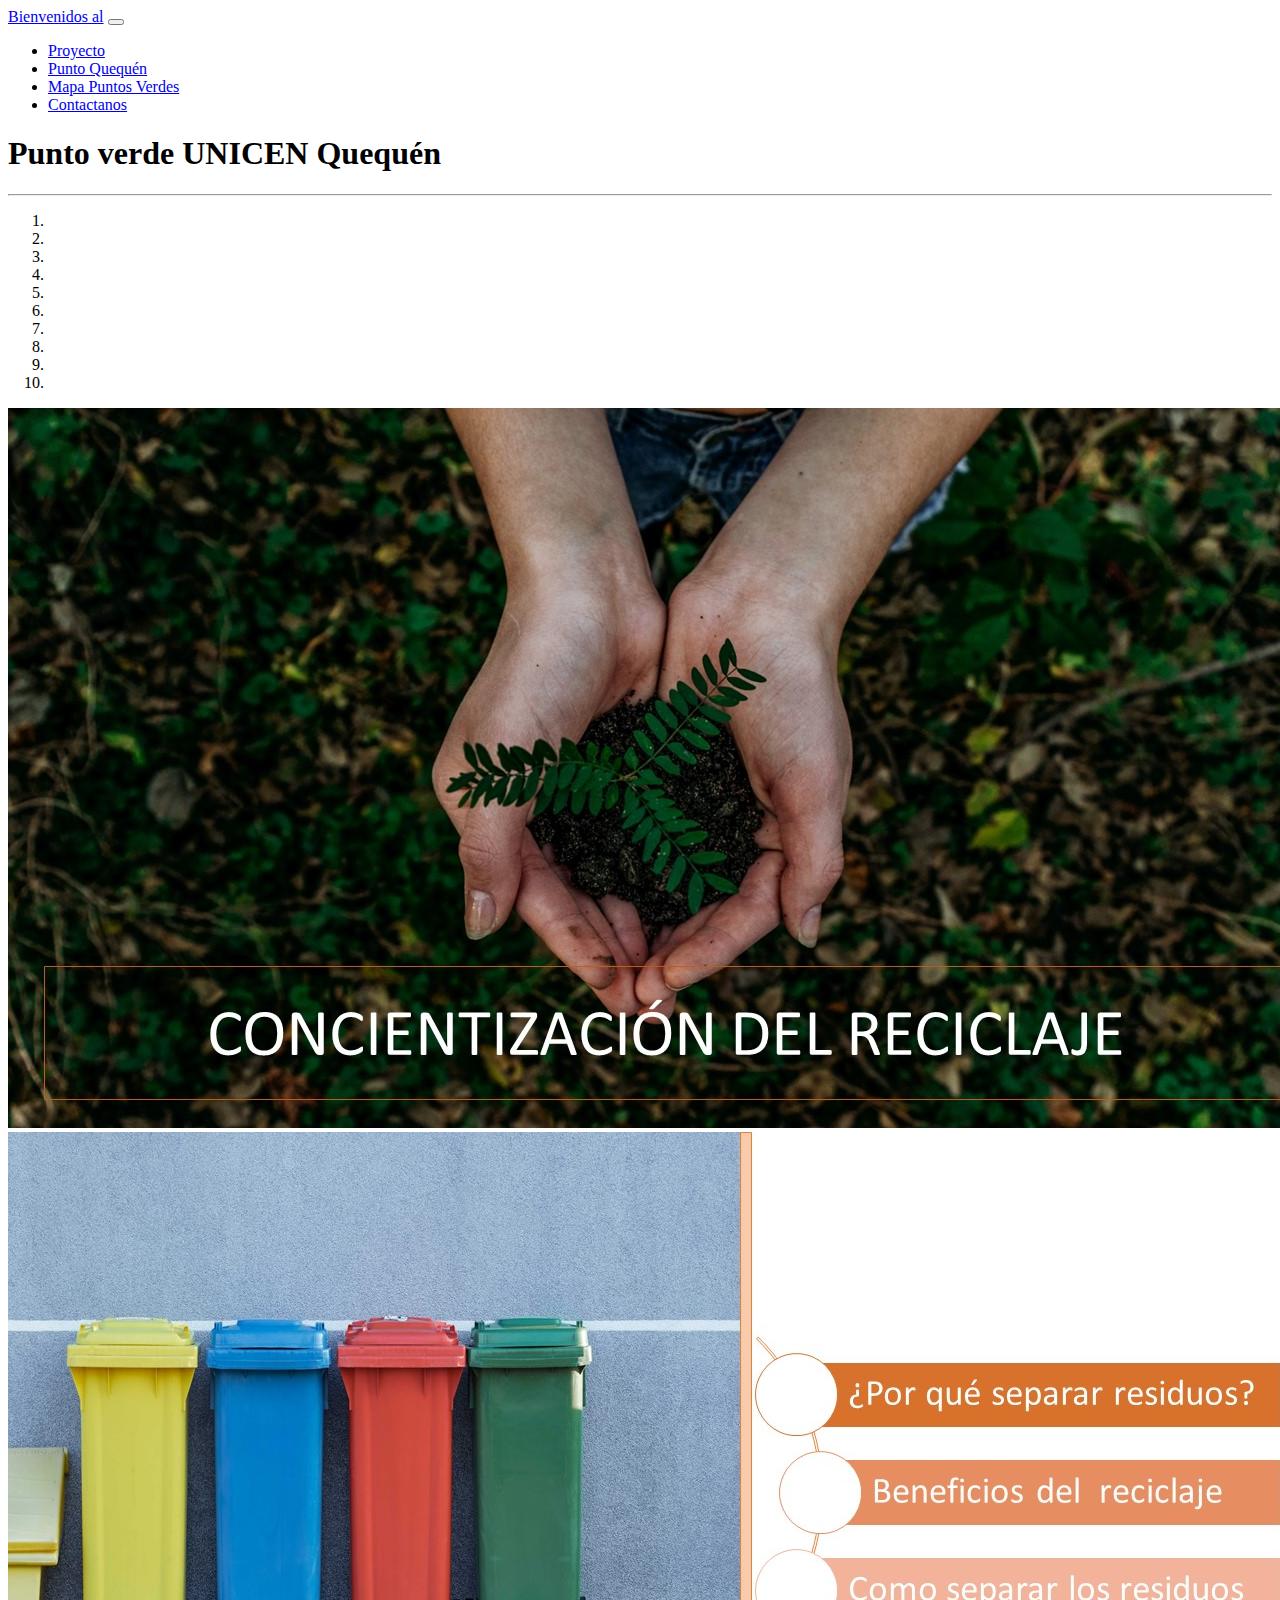
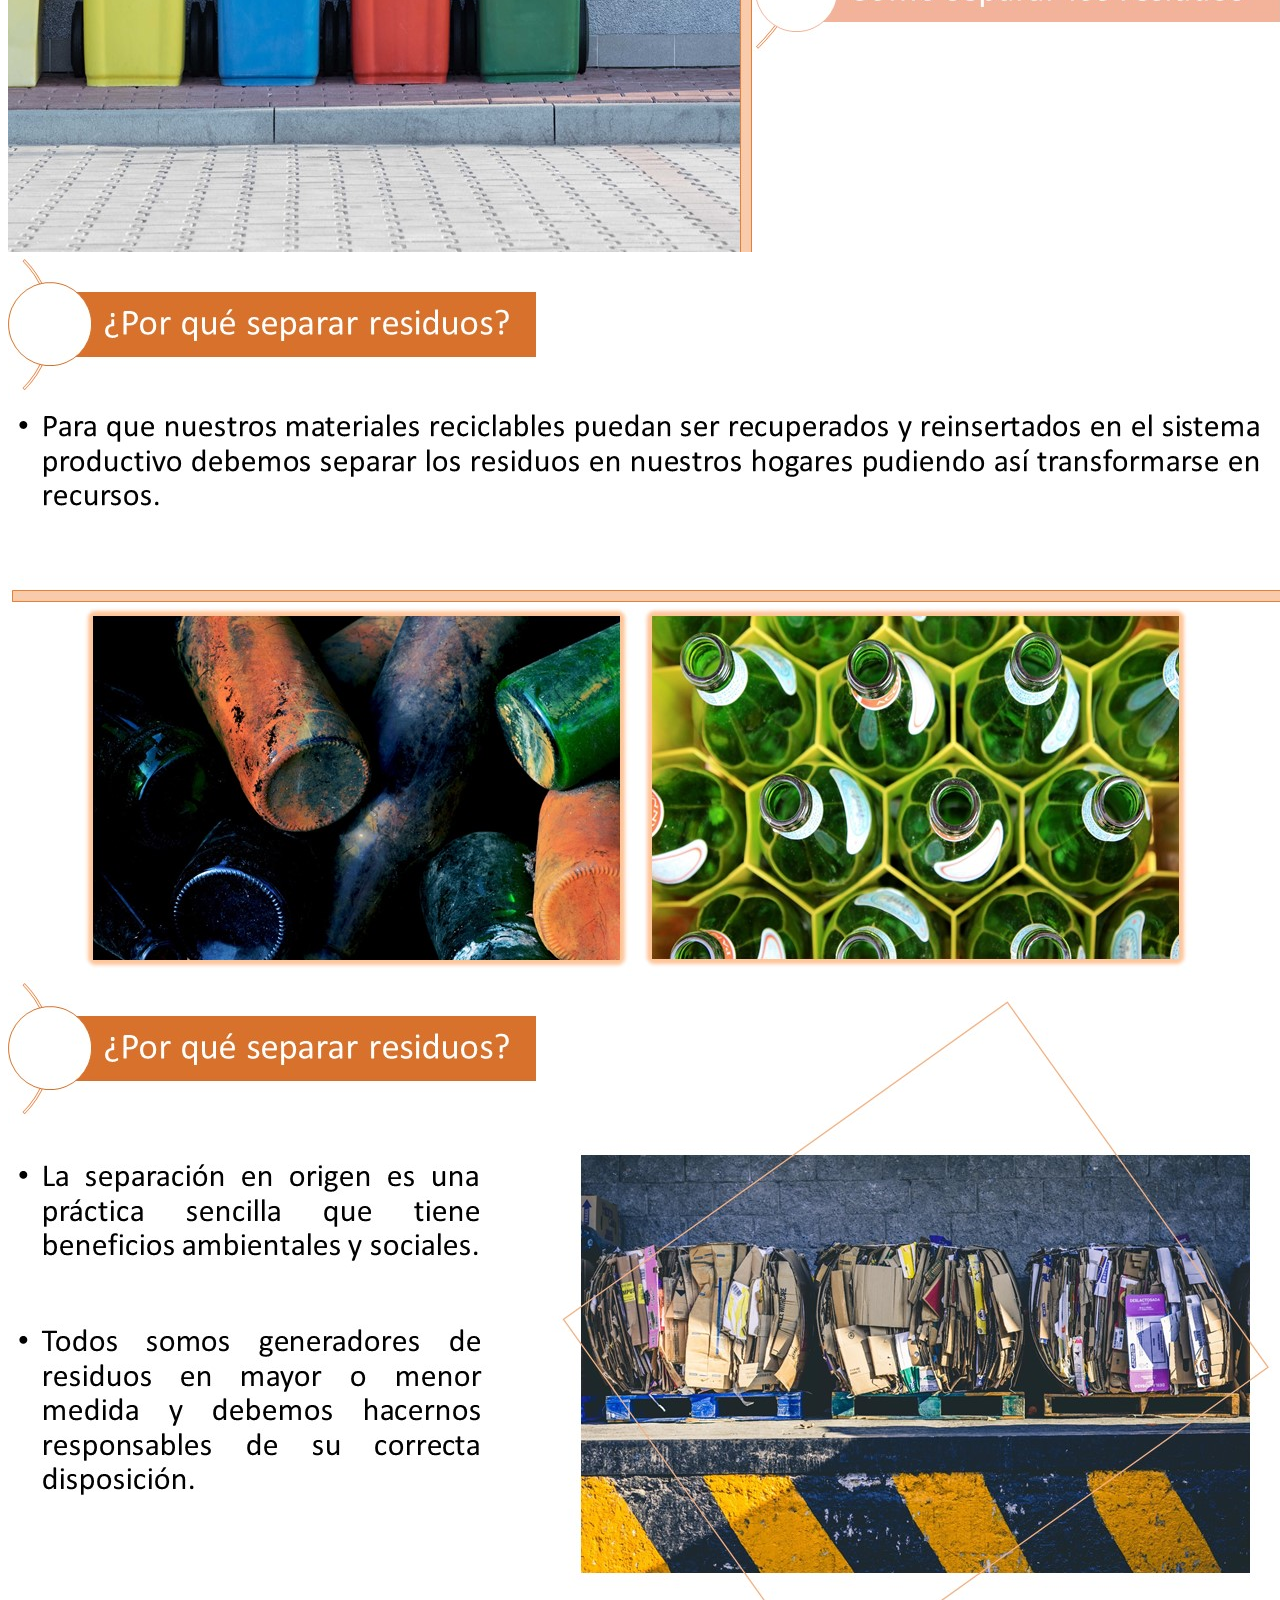
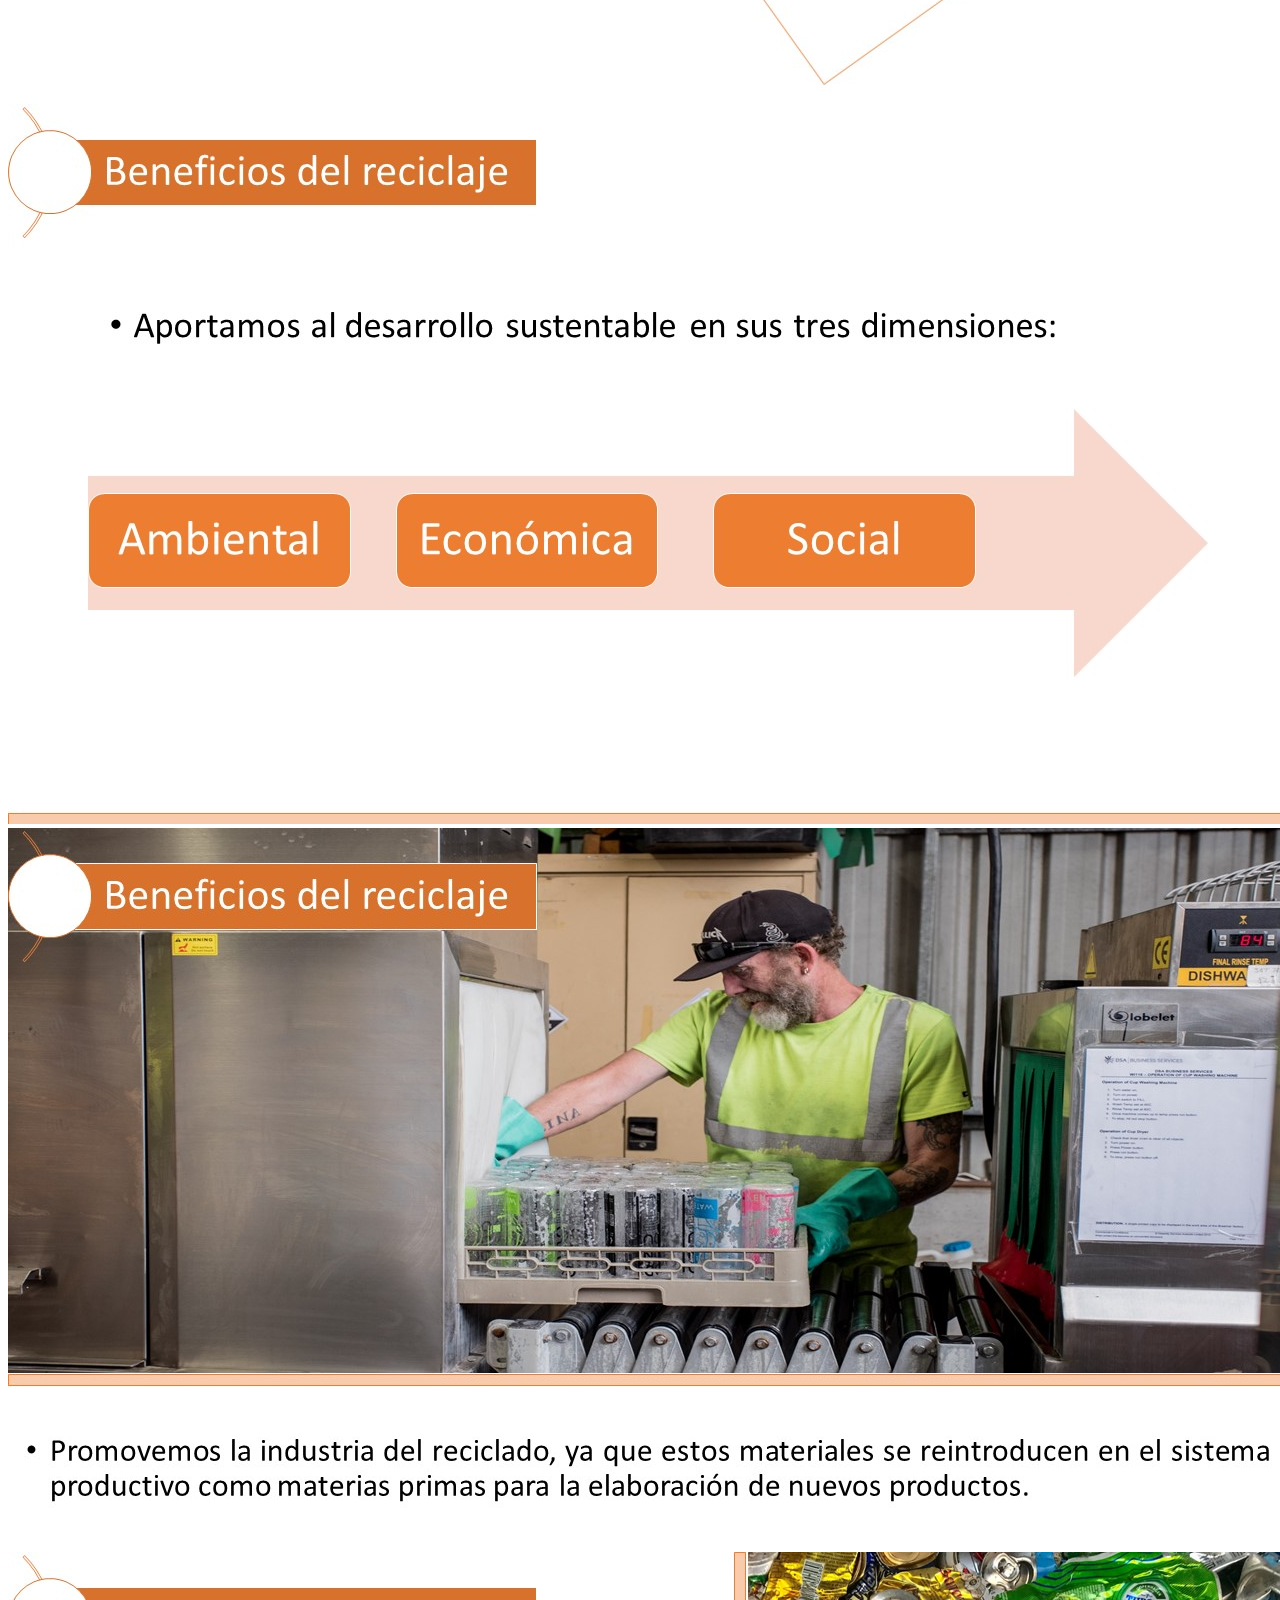
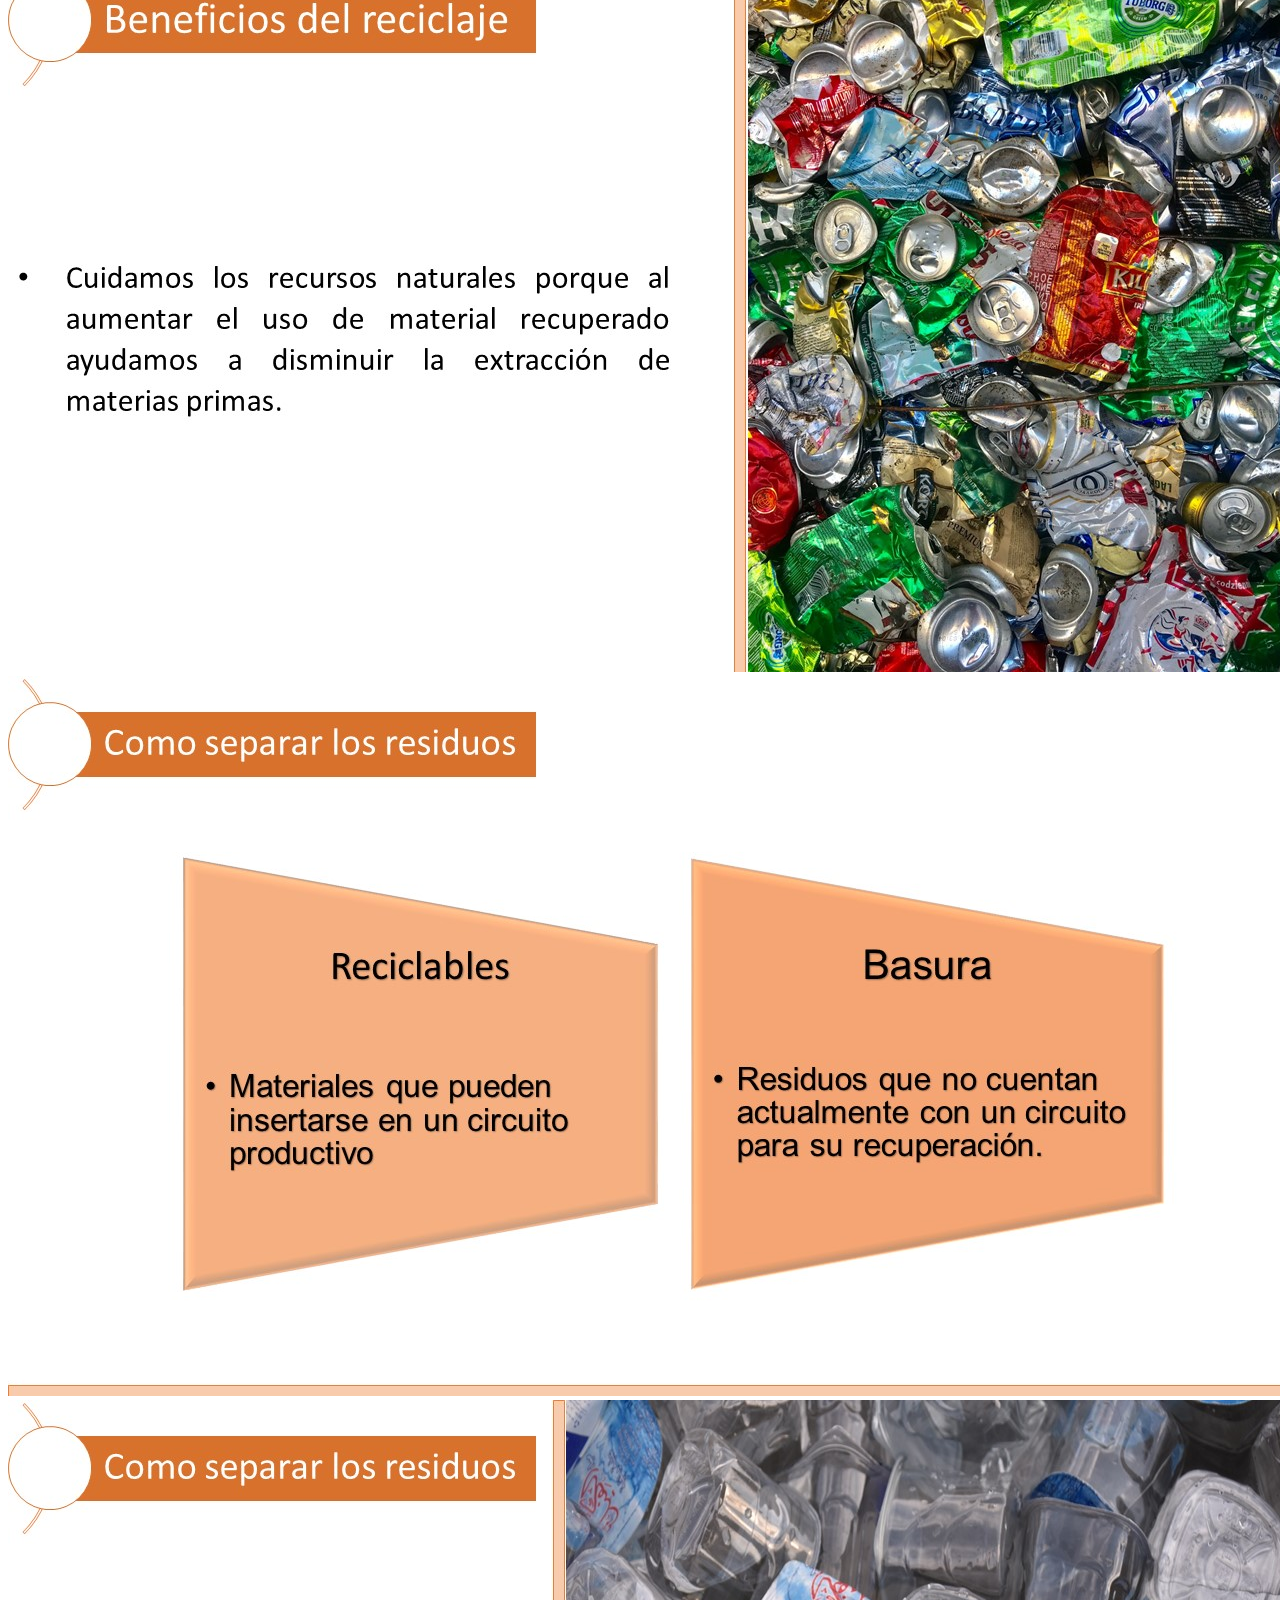
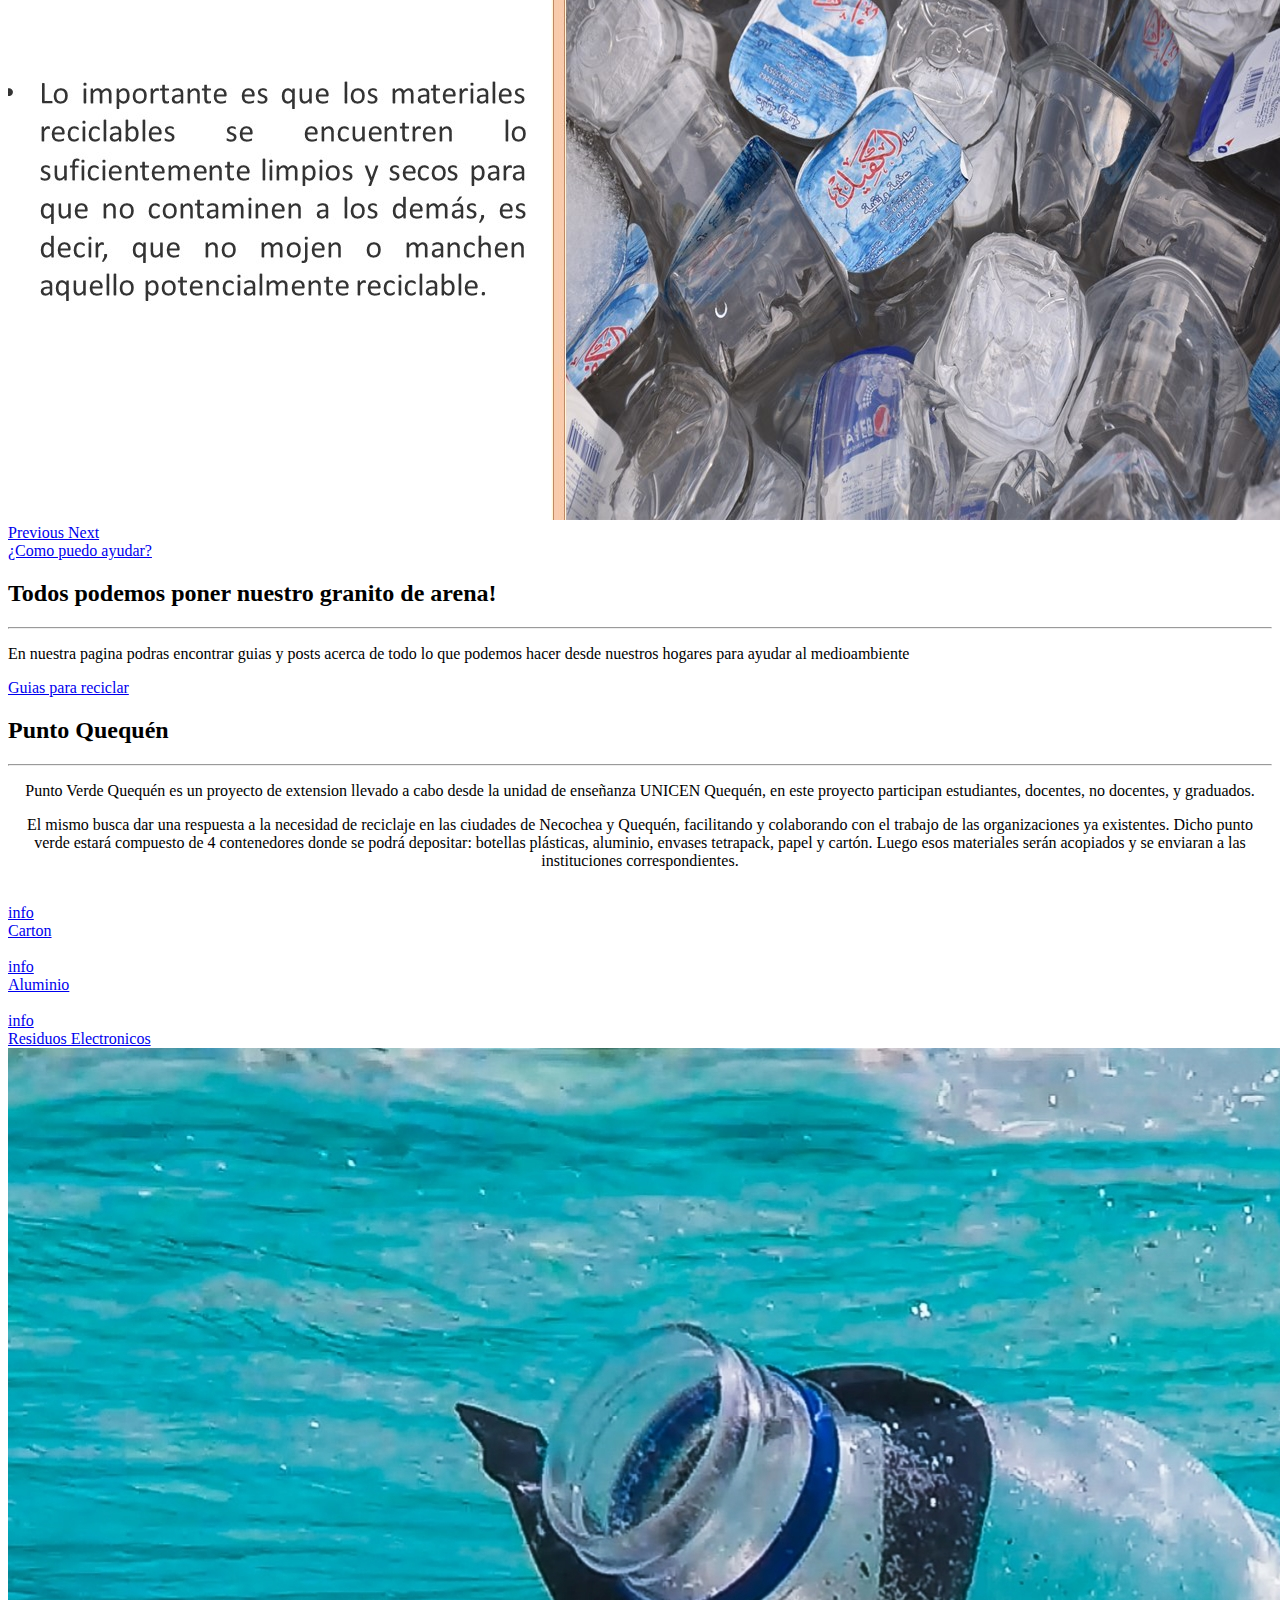
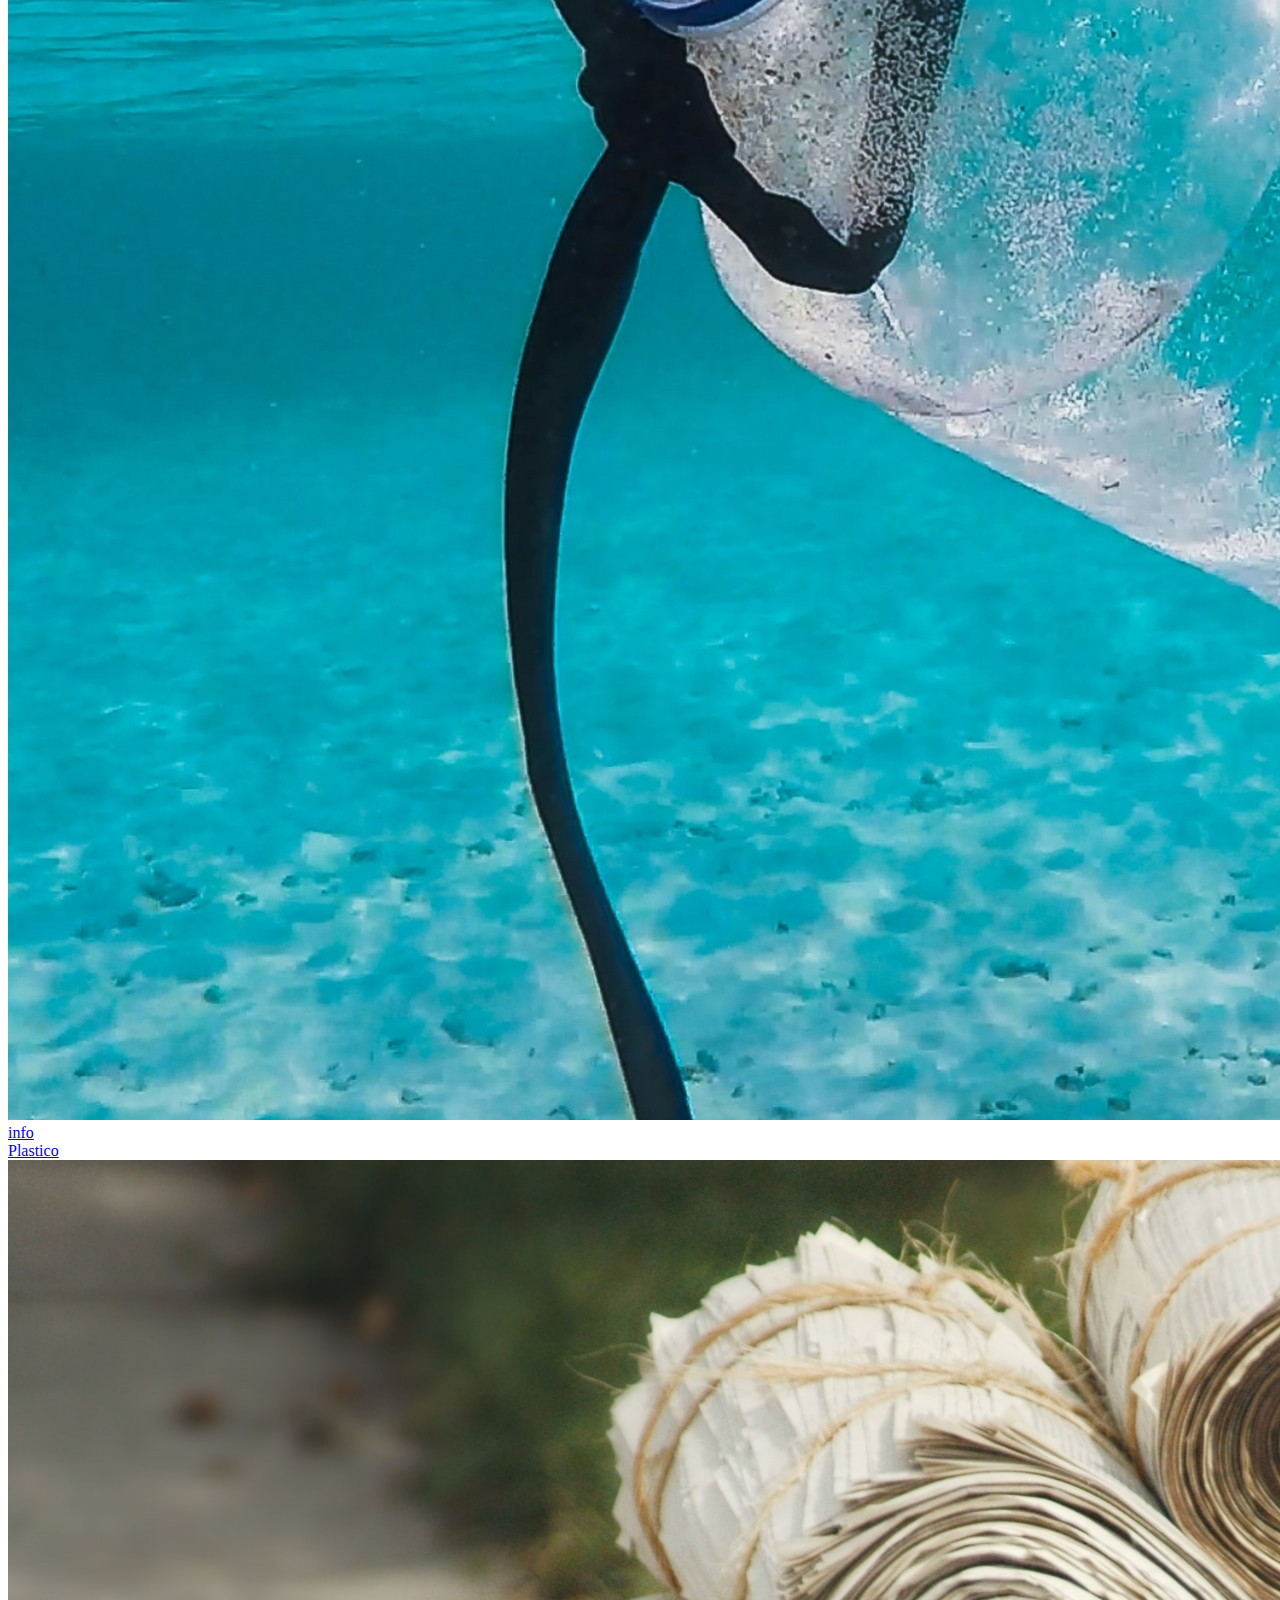
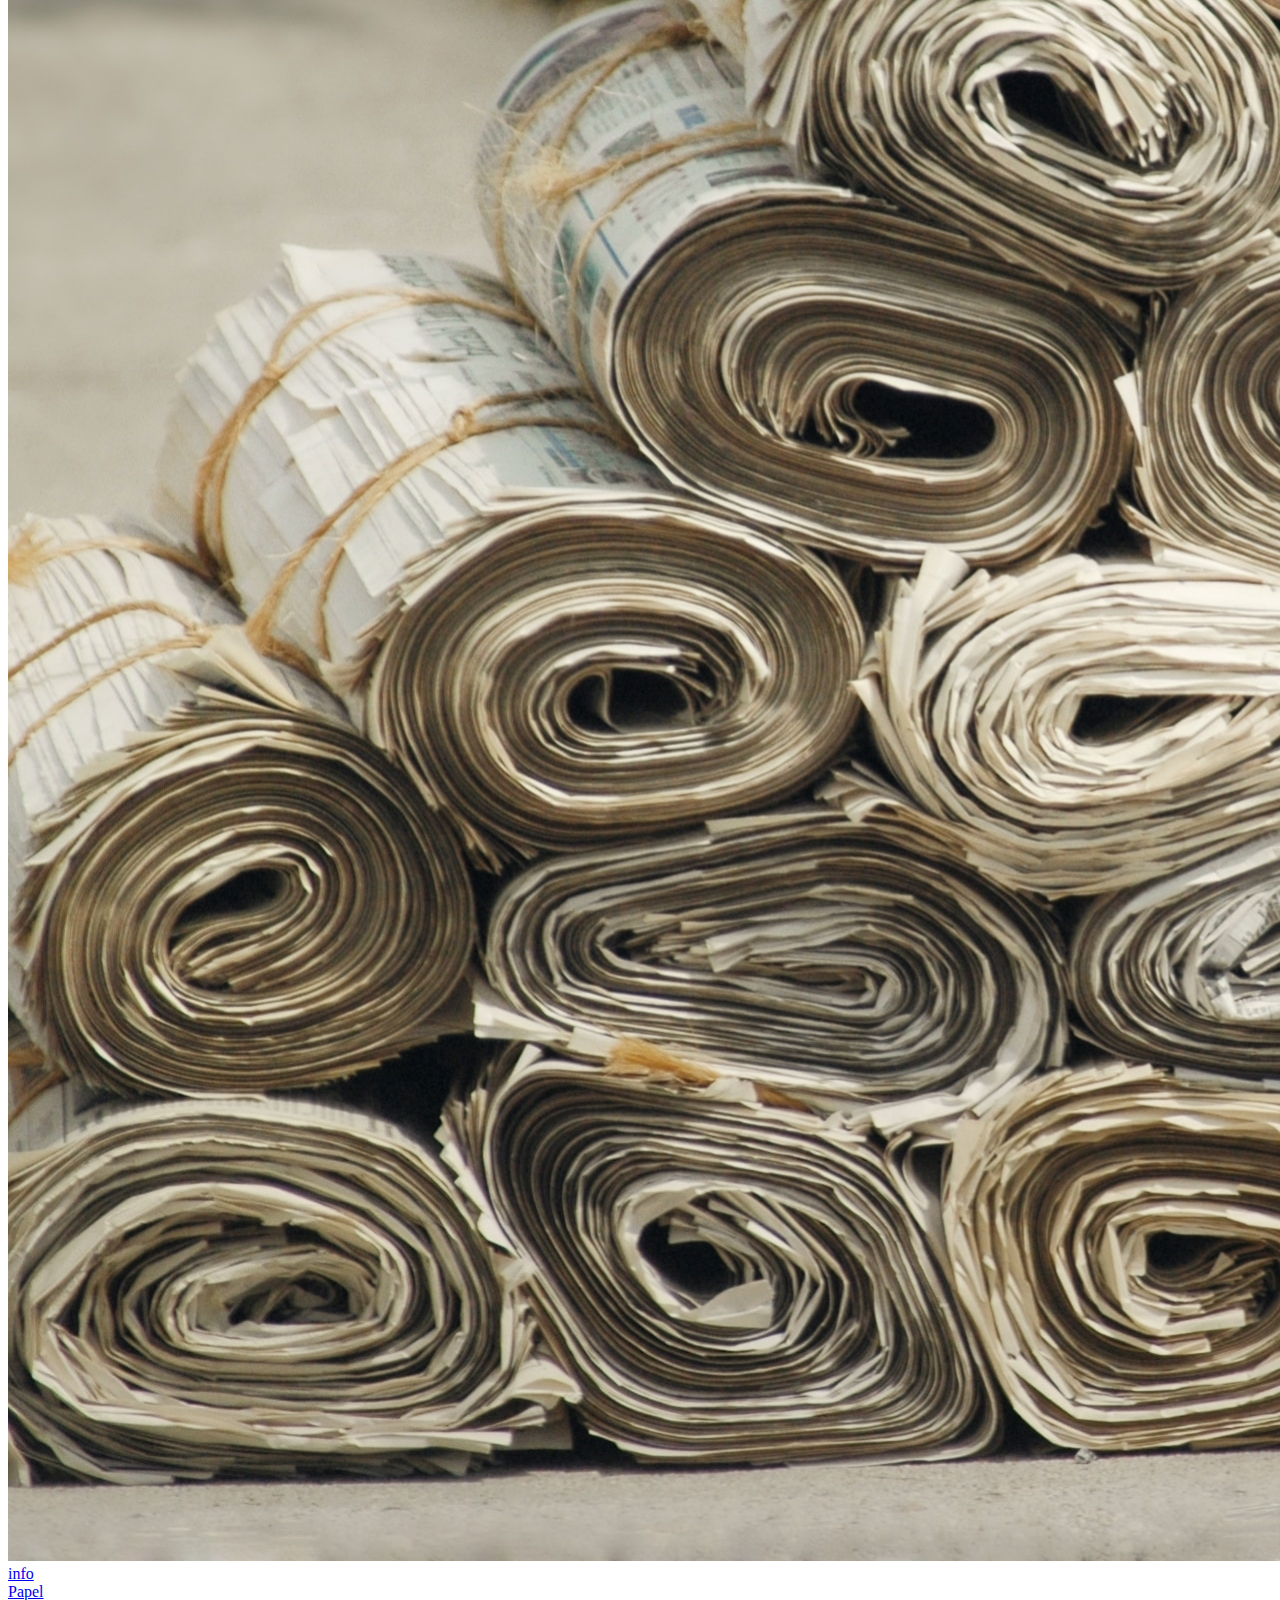
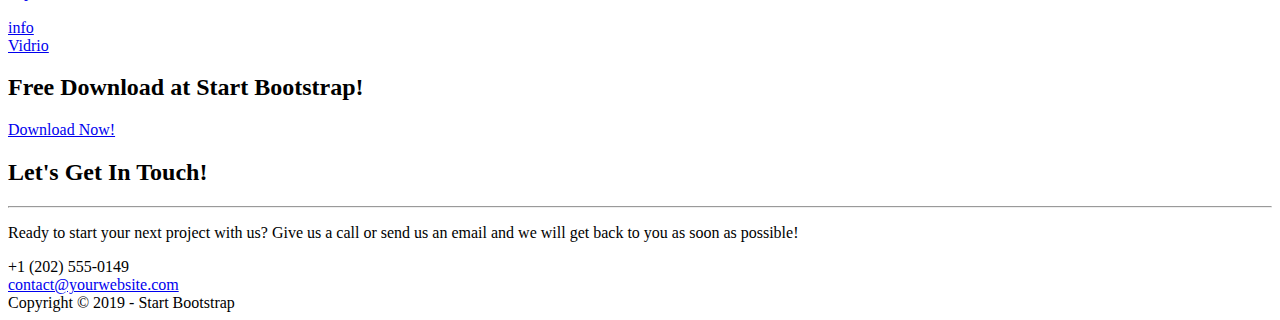
==== commit 4f189b27: "Update index.html" ====
--- a/index.html
+++ b/index.html
@@ -68,6 +68,13 @@
     <li data-target="#carouselExampleIndicators" data-slide-to="0" class="active"></li>
     <li data-target="#carouselExampleIndicators" data-slide-to="1"></li>
     <li data-target="#carouselExampleIndicators" data-slide-to="2"></li>
+    <li data-target="#carouselExampleIndicators" data-slide-to="3"></li>
+    <li data-target="#carouselExampleIndicators" data-slide-to="4"></li>
+    <li data-target="#carouselExampleIndicators" data-slide-to="5"></li>
+    <li data-target="#carouselExampleIndicators" data-slide-to="6"></li>
+    <li data-target="#carouselExampleIndicators" data-slide-to="7"></li>
+    <li data-target="#carouselExampleIndicators" data-slide-to="8"></li>
+    <li data-target="#carouselExampleIndicators" data-slide-to="9"></li>
   </ol>
   <div class="carousel-inner">
     <div class="carousel-item active">
@@ -78,6 +85,24 @@
     </div>
     <div class="carousel-item">
       <img class="d-block w-100" src="img/Slide1/Diapositiva3.JPG" alt="Third slide">
+    </div>
+    <div class="carousel-item">
+      <img class="d-block w-100" src="img/Slide1/Diapositiva4.JPG" alt="Third slide">
+    </div>
+    <div class="carousel-item">
+      <img class="d-block w-100" src="img/Slide1/Diapositiva5.JPG" alt="Third slide">
+    </div>
+    <div class="carousel-item">
+      <img class="d-block w-100" src="img/Slide1/Diapositiva6.JPG" alt="Third slide">
+    </div>
+    <div class="carousel-item">
+      <img class="d-block w-100" src="img/Slide1/Diapositiva7.JPG" alt="Third slide">
+    </div>
+    <div class="carousel-item">
+      <img class="d-block w-100" src="img/Slide1/Diapositiva8.JPG" alt="Third slide">
+    </div>
+    <div class="carousel-item">
+      <img class="d-block w-100" src="img/Slide1/Diapositiva9.JPG" alt="Third slide">
     </div>
   </div>
   <a class="carousel-control-prev" href="#carouselExampleIndicators" role="button" data-slide="prev">
@@ -120,37 +145,6 @@
       <p align="center" class="text-center-black-50 mb-4">El mismo busca dar una respuesta a la necesidad de reciclaje en las ciudades de Necochea y Quequén, 
         facilitando y colaborando con el trabajo de las organizaciones ya existentes. Dicho punto verde estará compuesto de 4 contenedores donde se podrá depositar: botellas plásticas, aluminio, envases tetrapack, papel y cartón. Luego esos materiales serán acopiados y se enviaran a las instituciones correspondientes.
 </p>
-      <div class="row">
-        <div class="col-lg-3 col-md-6 text-center">
-          <div class="mt-5">
-            <i class="fas fa-4x fa-gem text-primary mb-4"></i>
-            <h3 class="h4 mb-2">Sturdy Themes</h3>
-            <p class="text-muted mb-0">Our themes are updated regularly to keep them bug free!</p>
-          </div>
-        </div>
-        <div class="col-lg-3 col-md-6 text-center">
-          <div class="mt-5">
-            <i class="fas fa-4x fa-laptop-code text-primary mb-4"></i>
-            <h3 class="h4 mb-2">Up to Date</h3>
-            <p class="text-muted mb-0">All dependencies are kept current to keep things fresh.</p>
-          </div>
-        </div>
-        <div class="col-lg-3 col-md-6 text-center">
-          <div class="mt-5">
-            <i class="fas fa-4x fa-globe text-primary mb-4"></i>
-            <h3 class="h4 mb-2">Ready to Publish</h3>
-            <p class="text-muted mb-0">You can use this design as is, or you can make changes!</p>
-          </div>
-        </div>
-        <div class="col-lg-3 col-md-6 text-center">
-          <div class="mt-5">
-            <i class="fas fa-4x fa-heart text-primary mb-4"></i>
-            <h3 class="h4 mb-2">Made with Love</h3>
-            <p class="text-muted mb-0">Is it really open source if it's not made with love?</p>
-          </div>
-        </div>
-      </div>
-    </div>
   </section>
 
   <!-- Portfolio Section -->
@@ -158,7 +152,7 @@
     <div class="container-fluid p-0">
       <div class="row no-gutters">
         <div class="col-lg-4 col-sm-6">
-          <a class="portfolio-box" href="img/portfolio/thumbnails/1.jpg">
+          <a class="portfolio-box" href="img/portfolio/materiales/1.jpg">
             <img class="img-fluid" src="img/portfolio/thumbnails/1.jpg" alt="">
             <div class="portfolio-box-caption">
               <div class="project-category text-white-50">
@@ -171,7 +165,7 @@
           </a>
         </div>
         <div class="col-lg-4 col-sm-6">
-          <a class="portfolio-box" href="img/portfolio/thumbnails/2.jpg">
+          <a class="portfolio-box" href="img/portfolio/materiales/2.jpg">
             <img class="img-fluid" src="img/portfolio/thumbnails/2.jpg" alt="">
             <div class="portfolio-box-caption">
               <div class="project-category text-white-50">
@@ -184,20 +178,20 @@
           </a>
         </div>
         <div class="col-lg-4 col-sm-6">
-          <a class="portfolio-box" href="img/portfolio/thumbnails/3.jpg">
+          <a class="portfolio-box" href="img/portfolio/materiales/3.jpg">
             <img class="img-fluid" src="img/portfolio/thumbnails/3.jpg" alt="">
             <div class="portfolio-box-caption">
               <div class="project-category text-white-50">
                 info
               </div>
               <div class="project-name">
-                RAEE
-              </div>
-            </div>
-          </a>
-        </div>
-        <div class="col-lg-4 col-sm-6">
-          <a class="portfolio-box" href="img/portfolio/thumnails/4.jpg">
+                Residuos Electronicos
+              </div>
+            </div>
+          </a>
+        </div>
+        <div class="col-lg-4 col-sm-6">
+          <a class="portfolio-box" href="img/portfolio/materiales/4.jpg">
             <img class="img-fluid" src="img/portfolio/thumbnails/4.jpg" alt="">
             <div class="portfolio-box-caption">
               <div class="project-category text-white-50">
@@ -210,7 +204,7 @@
           </a>
         </div>
         <div class="col-lg-4 col-sm-6">
-          <a class="portfolio-box" href="img/portfolio/thumbnails/5.jpg">
+          <a class="portfolio-box" href="img/portfolio/materiales/5.jpg">
             <img class="img-fluid" src="img/portfolio/thumbnails/5.jpg" alt="">
             <div class="portfolio-box-caption">
               <div class="project-category text-white-50">
@@ -223,11 +217,11 @@
           </a>
         </div>
         <div class="col-lg-4 col-sm-6">
-          <a class="portfolio-box" href="img/portfolio/thumbnails/6.jpg">
+          <a class="portfolio-box" href="img/portfolio/materiales/6.jpg">
             <img class="img-fluid" src="img/portfolio/thumbnails/6.jpg" alt="">
             <div class="portfolio-box-caption p-3">
               <div class="project-category text-white-50">
-                Category
+                info
               </div>
               <div class="project-name">
                 Vidrio
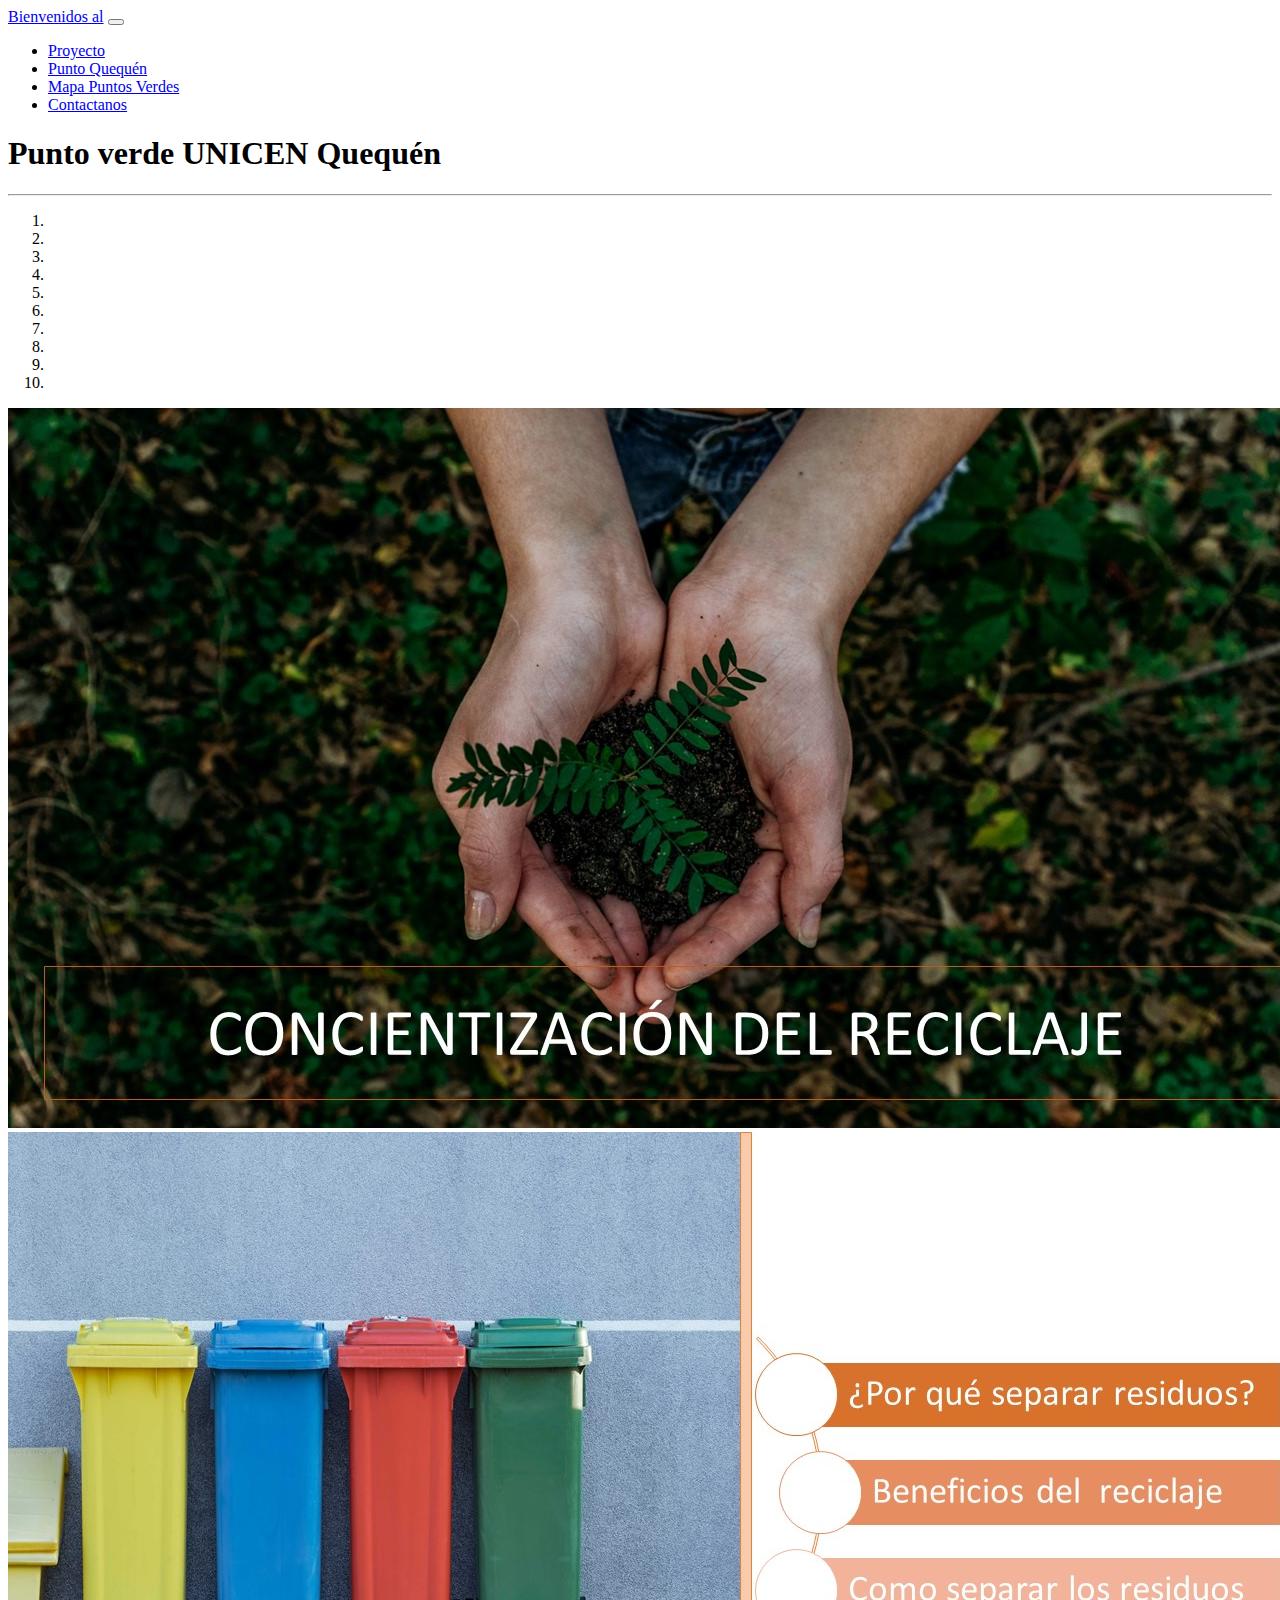
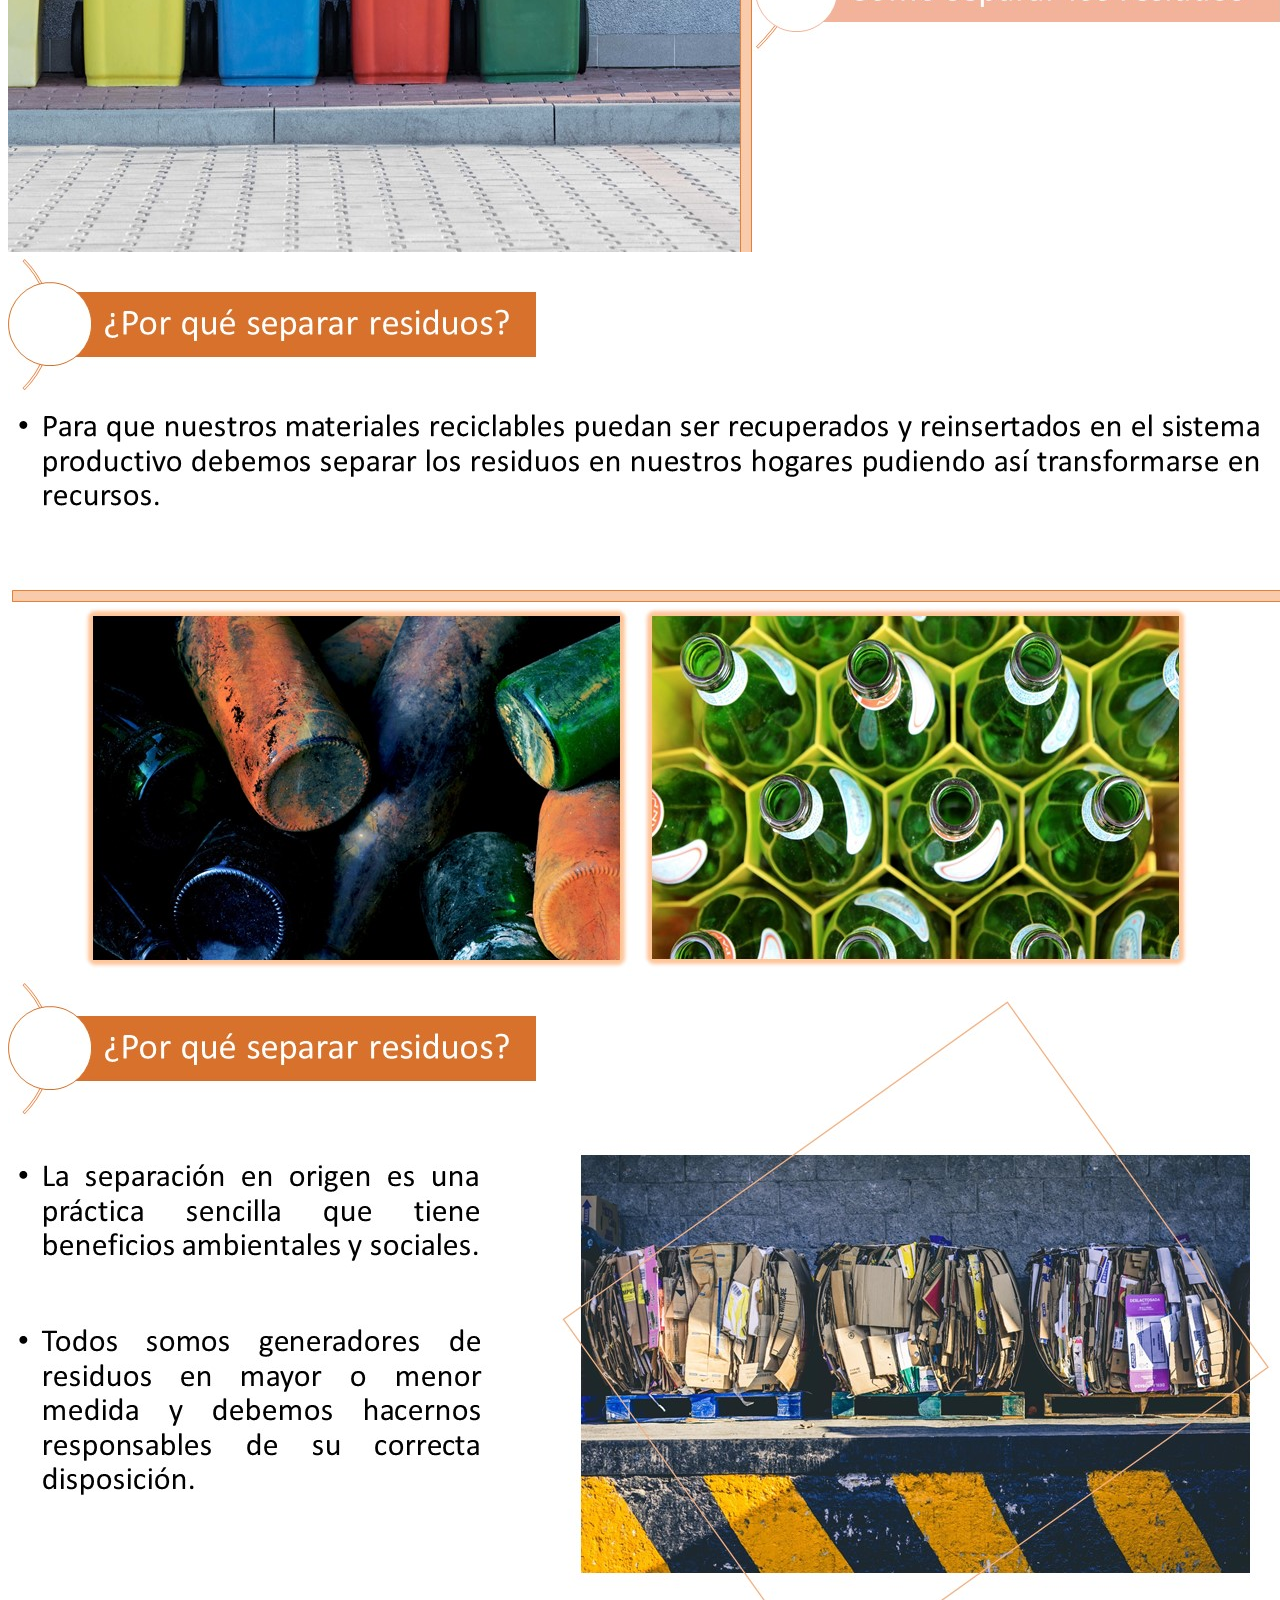
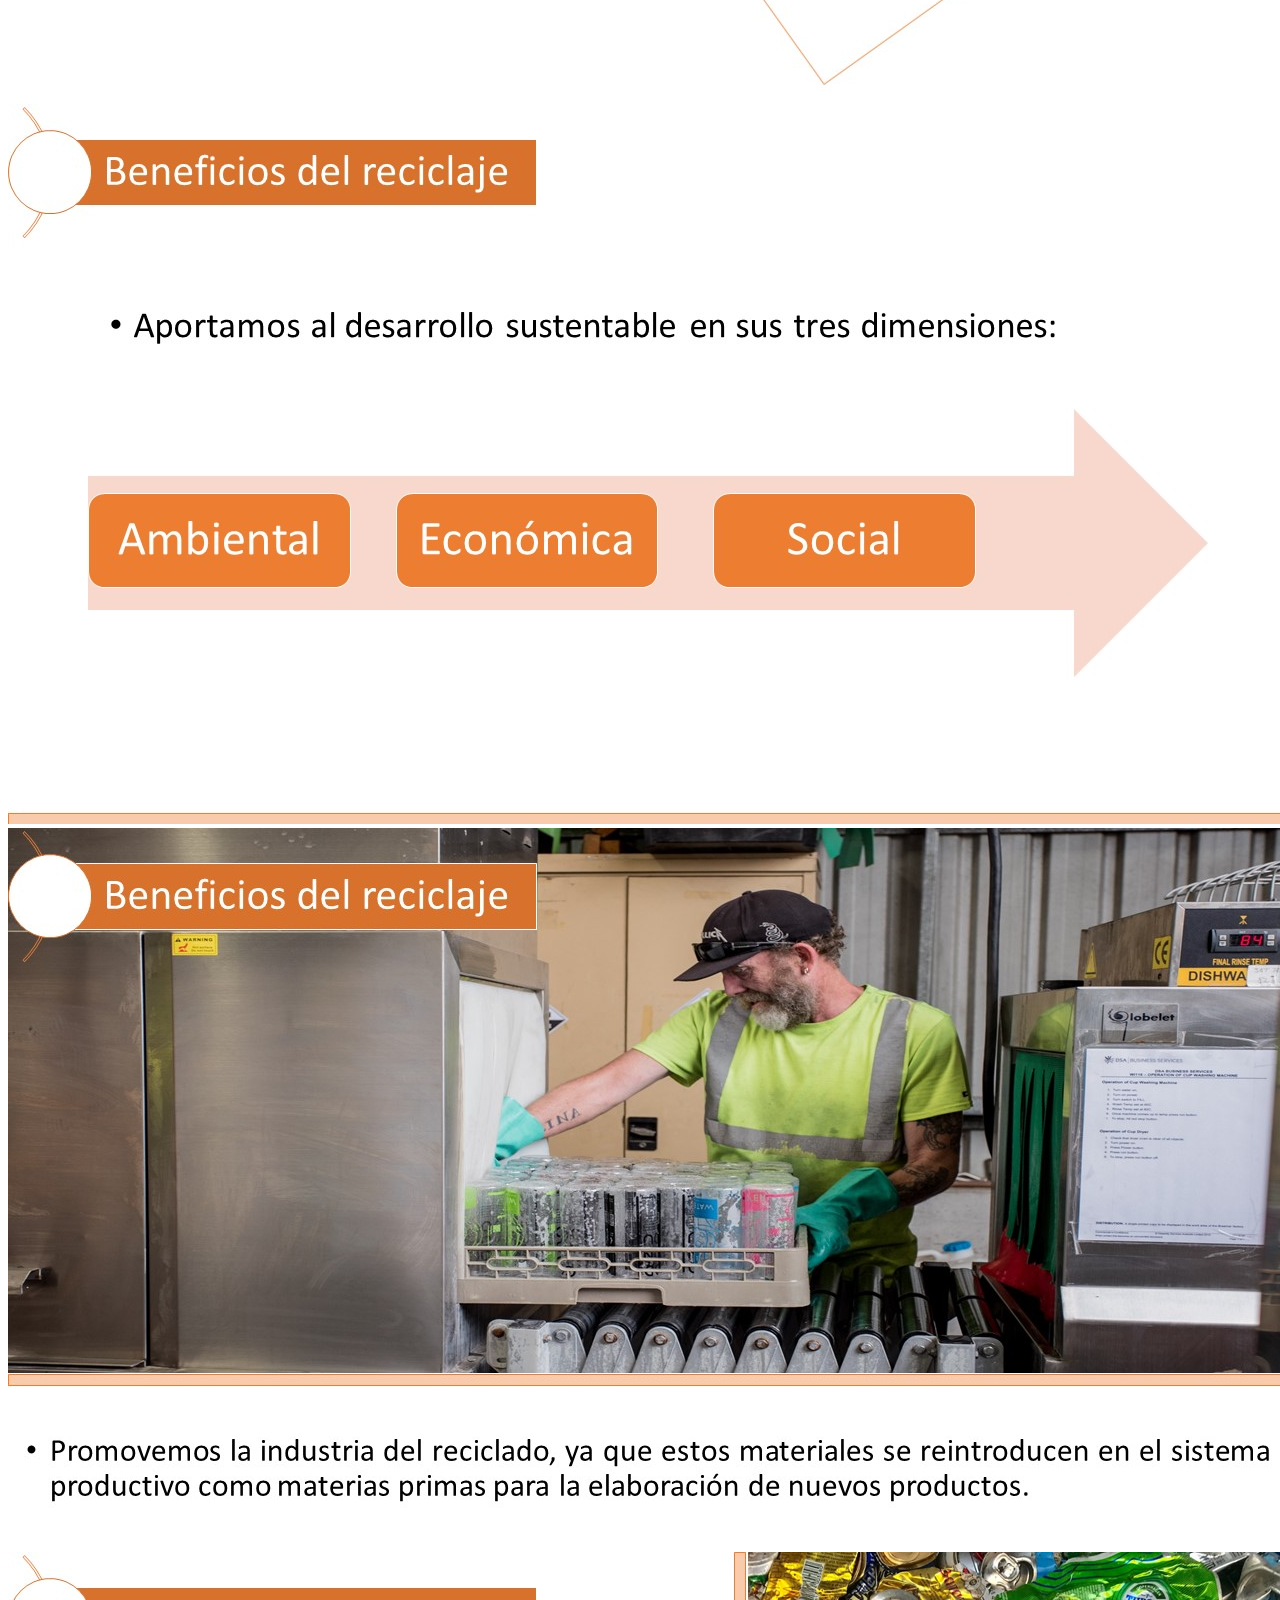
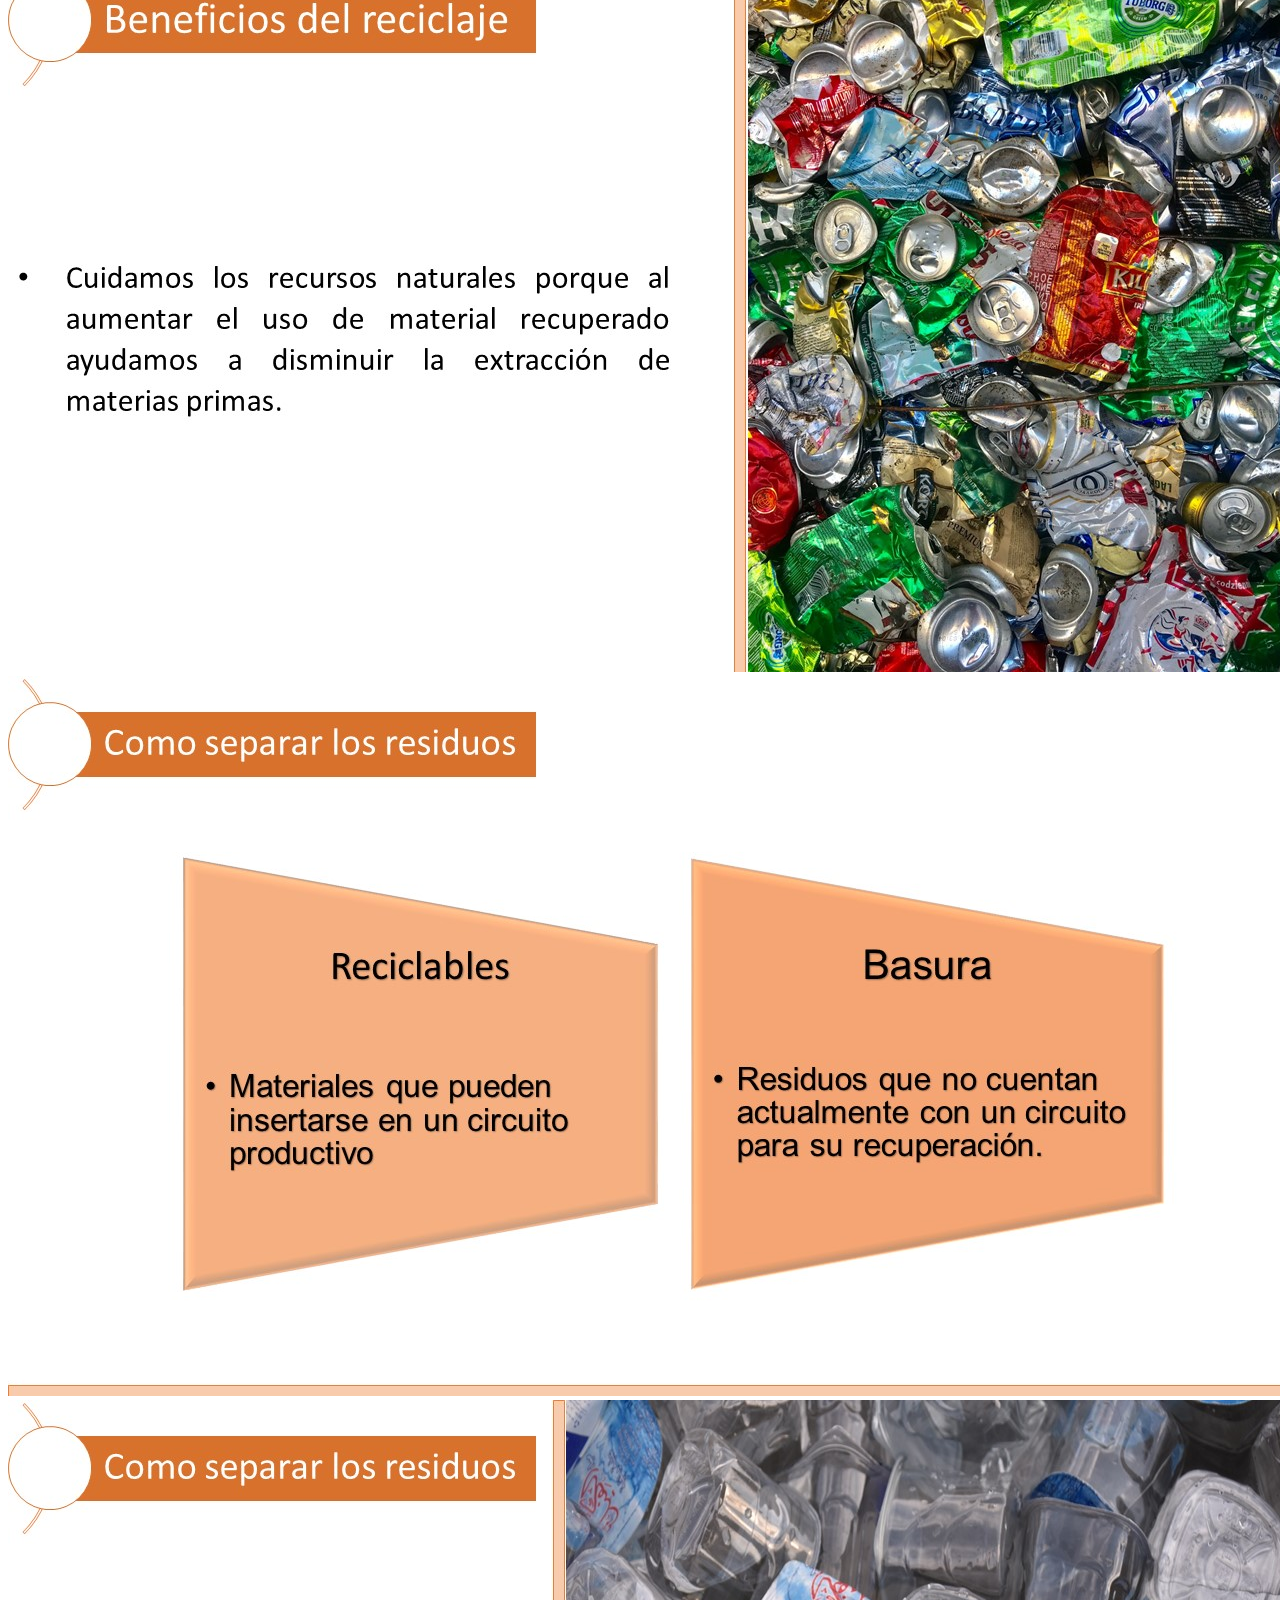
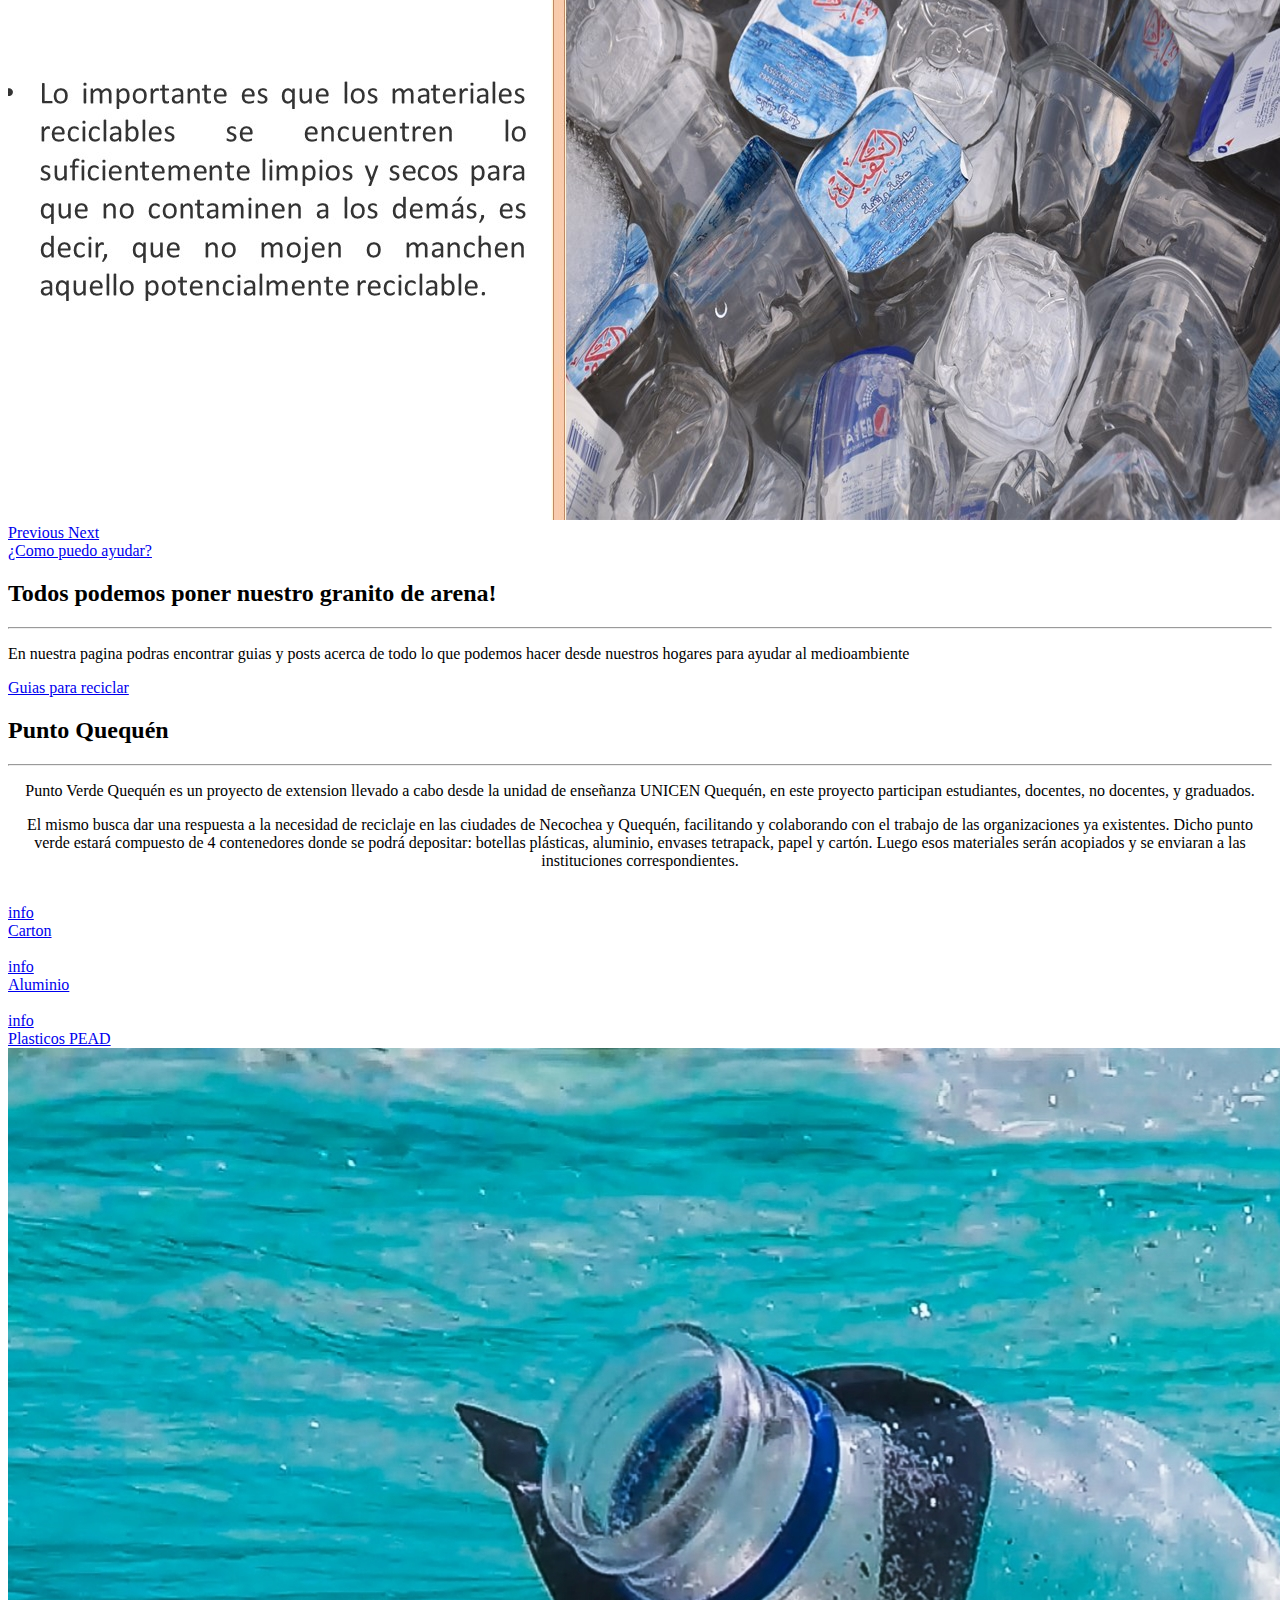
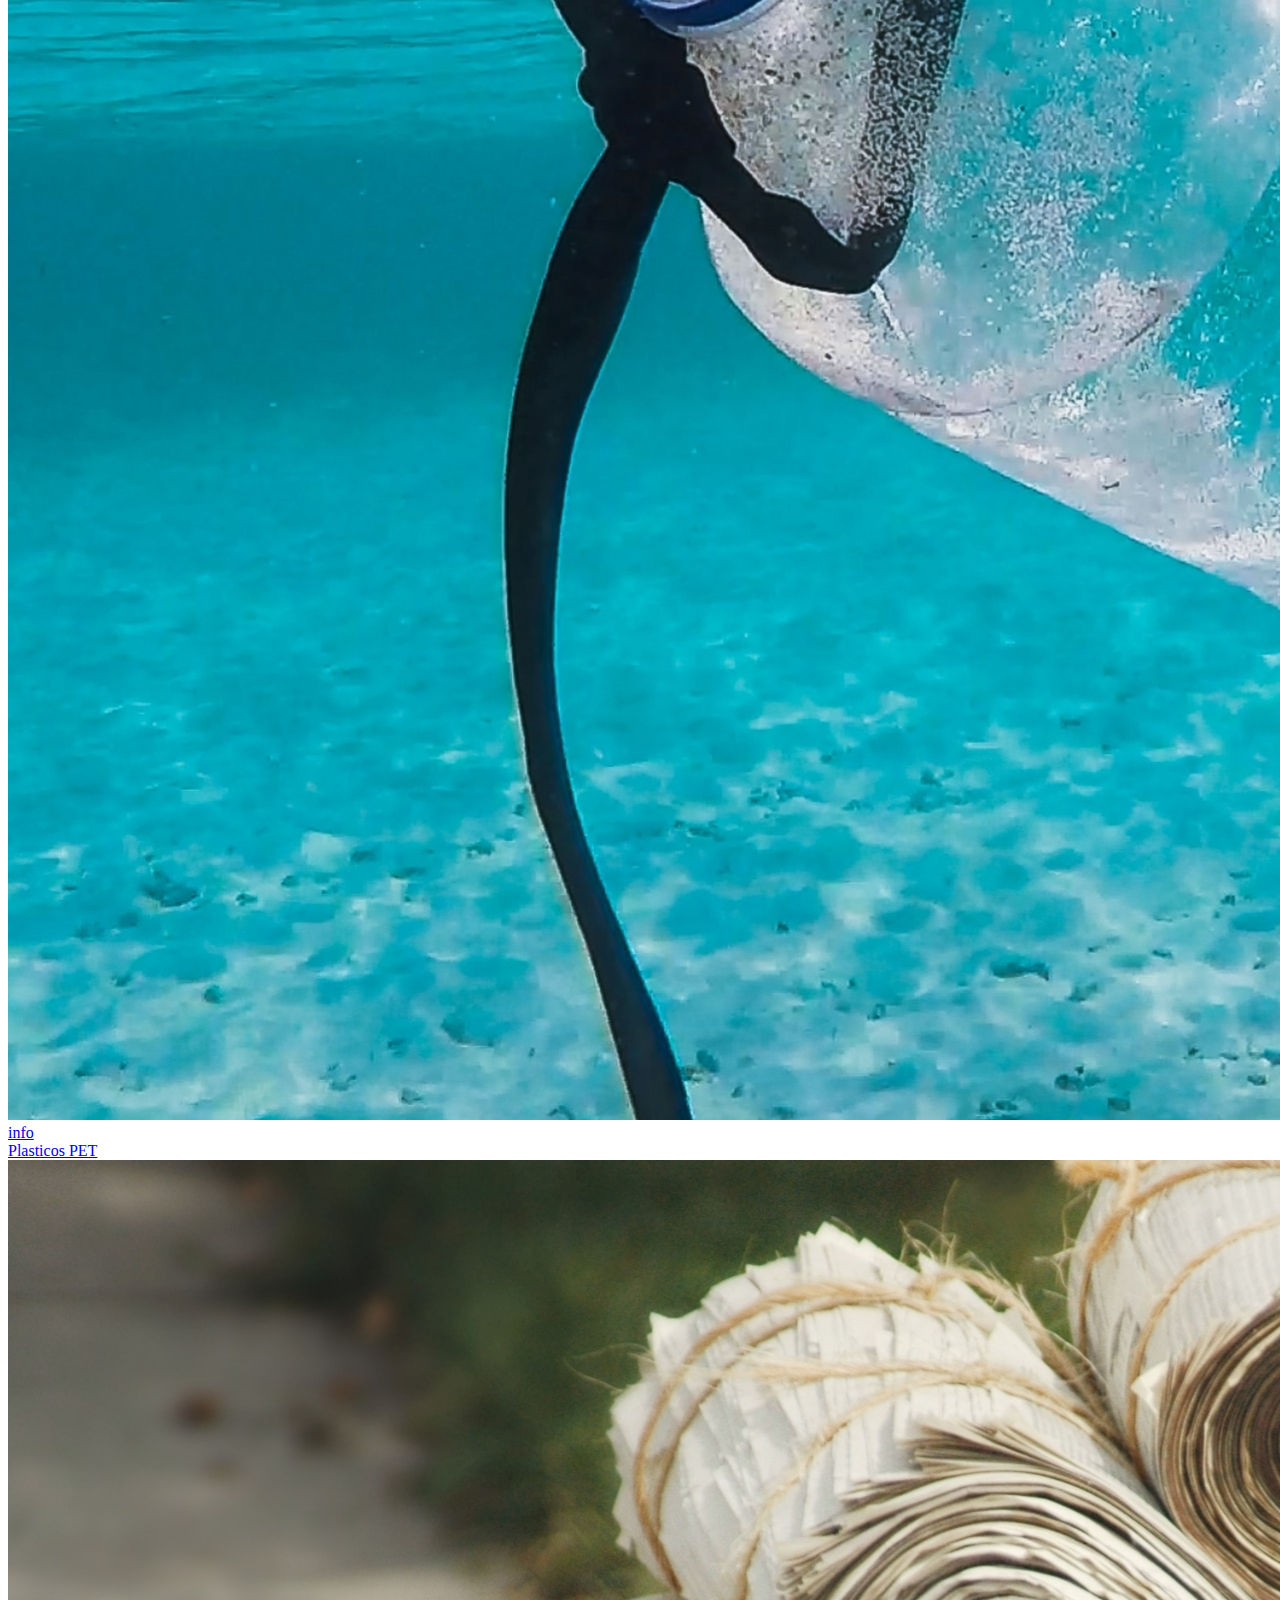
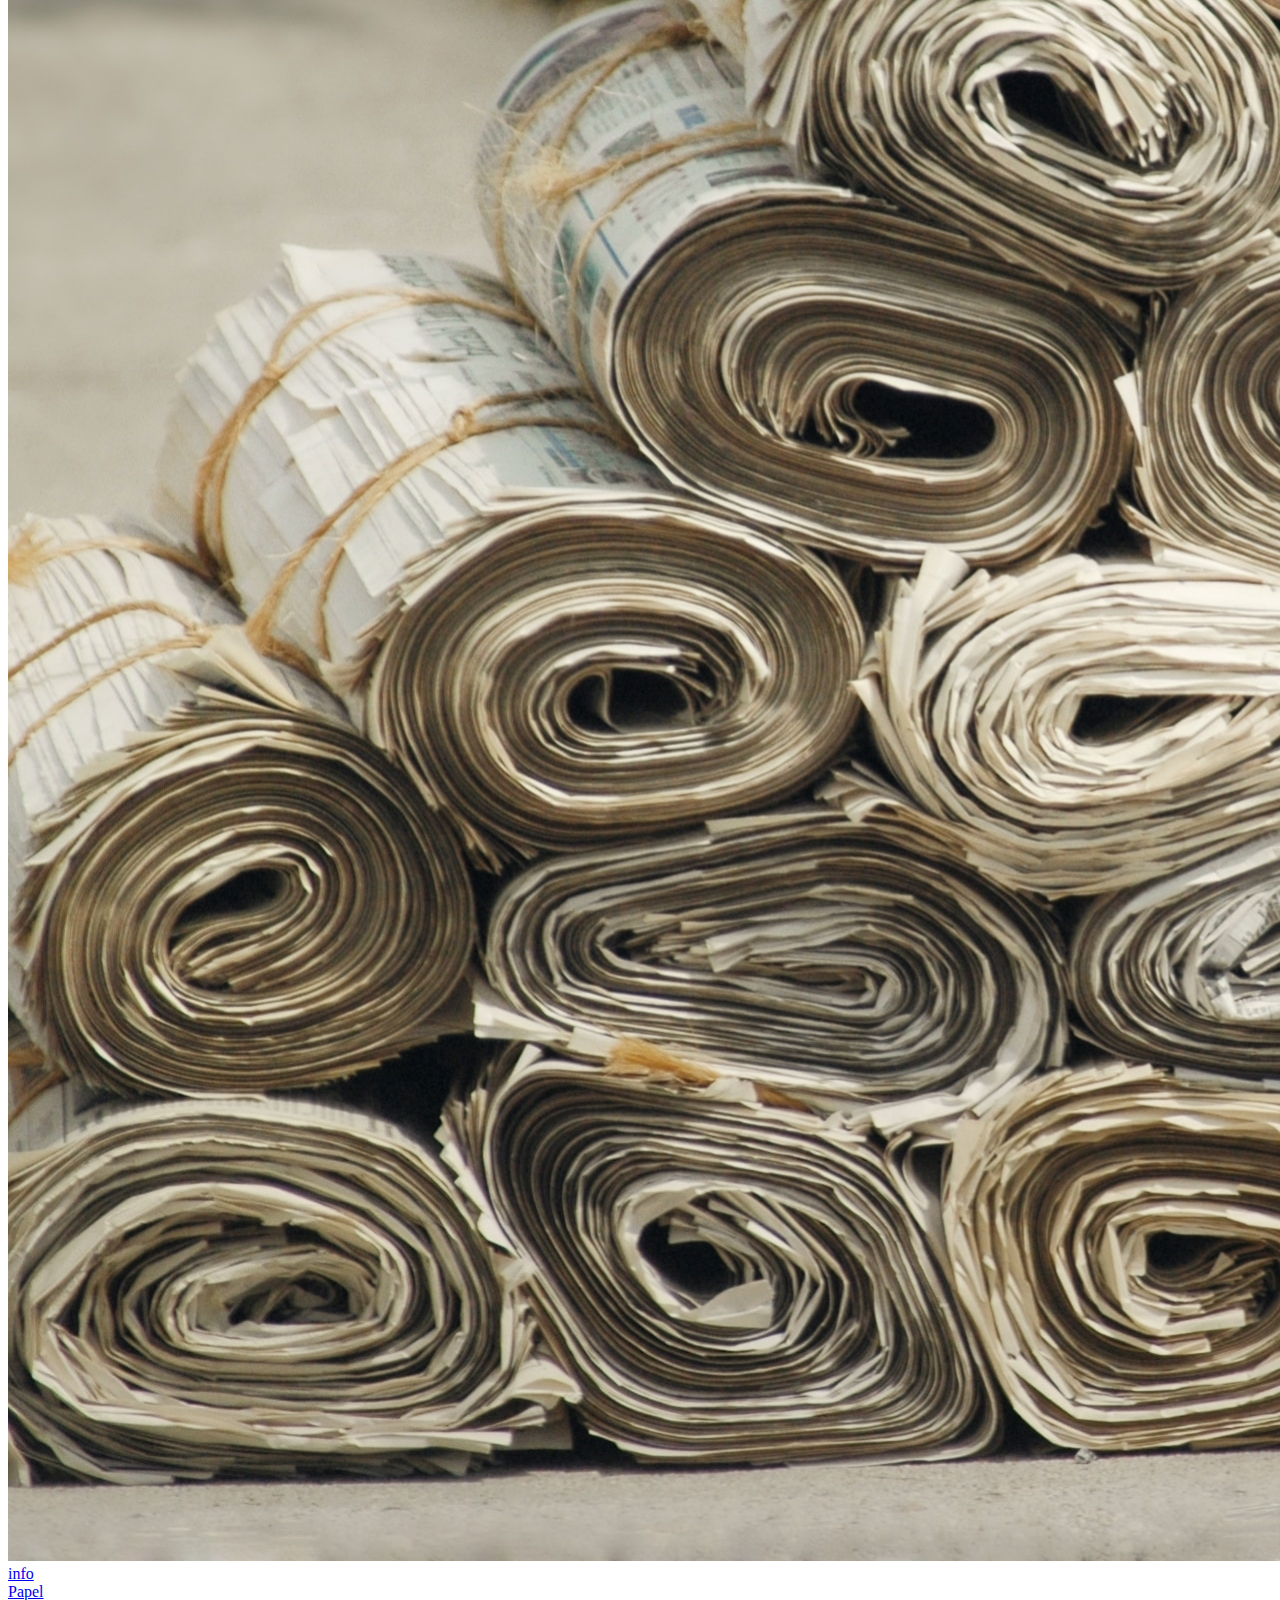
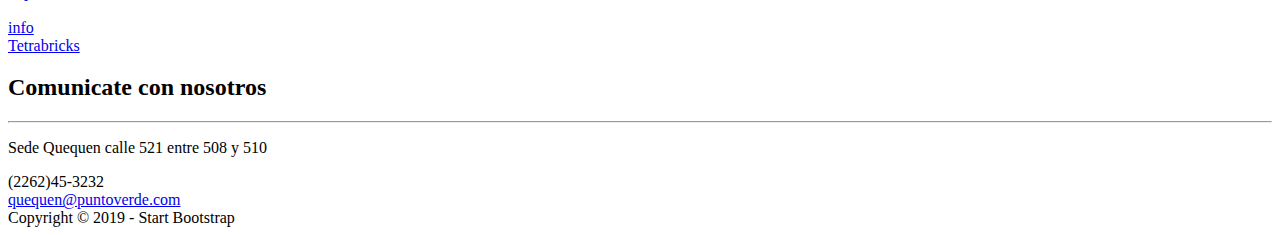
==== commit c454ee81: "Add files via upload" ====
--- a/index.html
+++ b/index.html
@@ -185,7 +185,7 @@
                 info
               </div>
               <div class="project-name">
-                Residuos Electronicos
+                Plasticos PEAD
               </div>
             </div>
           </a>
@@ -198,7 +198,7 @@
                 info
               </div>
               <div class="project-name">
-                Plastico
+                Plasticos PET
               </div>
             </div>
           </a>
@@ -224,7 +224,7 @@
                 info
               </div>
               <div class="project-name">
-                Vidrio
+                Tetrabricks
               </div>
             </div>
           </a>
@@ -236,9 +236,7 @@
   <!-- Call to Action Section -->
   <section class="page-section bg-dark text-white">
     <div class="container text-center">
-      <h2 class="mb-4">Free Download at Start Bootstrap!</h2>
-      <a class="btn btn-light btn-xl" href="https://startbootstrap.com/themes/creative/">Download Now!</a>
-    </div>
+     </div>
   </section>
 
   <!-- Contact Section -->
@@ -246,20 +244,20 @@
     <div class="container">
       <div class="row justify-content-center">
         <div class="col-lg-8 text-center">
-          <h2 class="mt-0">Let's Get In Touch!</h2>
+          <h2 class="mt-0">Comunicate con nosotros</h2>
           <hr class="divider my-4">
-          <p class="text-muted mb-5">Ready to start your next project with us? Give us a call or send us an email and we will get back to you as soon as possible!</p>
+          <p class="text-muted mb-5">Sede Quequen calle 521 entre 508 y 510</p>
         </div>
       </div>
       <div class="row">
         <div class="col-lg-4 ml-auto text-center mb-5 mb-lg-0">
           <i class="fas fa-phone fa-3x mb-3 text-muted"></i>
-          <div>+1 (202) 555-0149</div>
+          <div>(2262)45-3232</div>
         </div>
         <div class="col-lg-4 mr-auto text-center">
           <i class="fas fa-envelope fa-3x mb-3 text-muted"></i>
           <!-- Make sure to change the email address in anchor text AND the link below! -->
-          <a class="d-block" href="mailto:contact@yourwebsite.com">contact@yourwebsite.com</a>
+          <a class="d-block" href="mailto:quequen@puntoverde.com">quequen@puntoverde.com</a>
         </div>
       </div>
     </div>
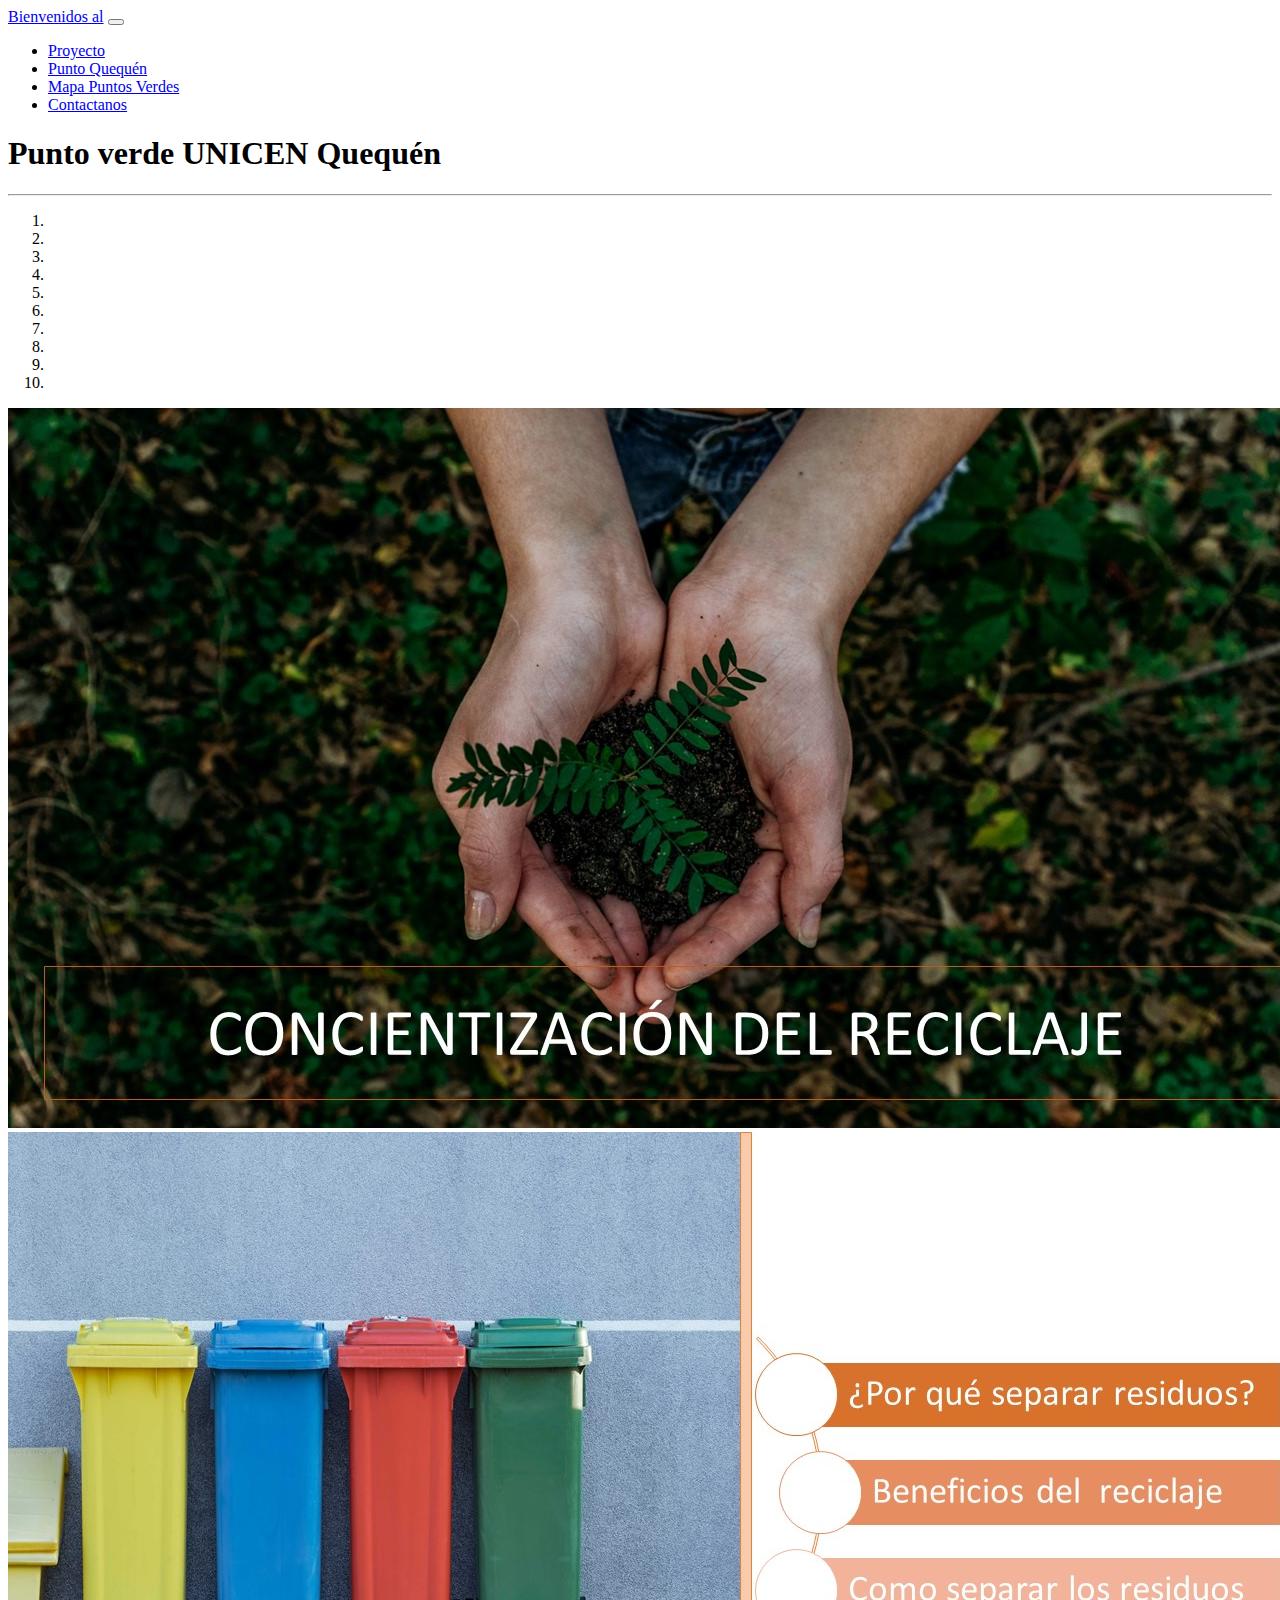
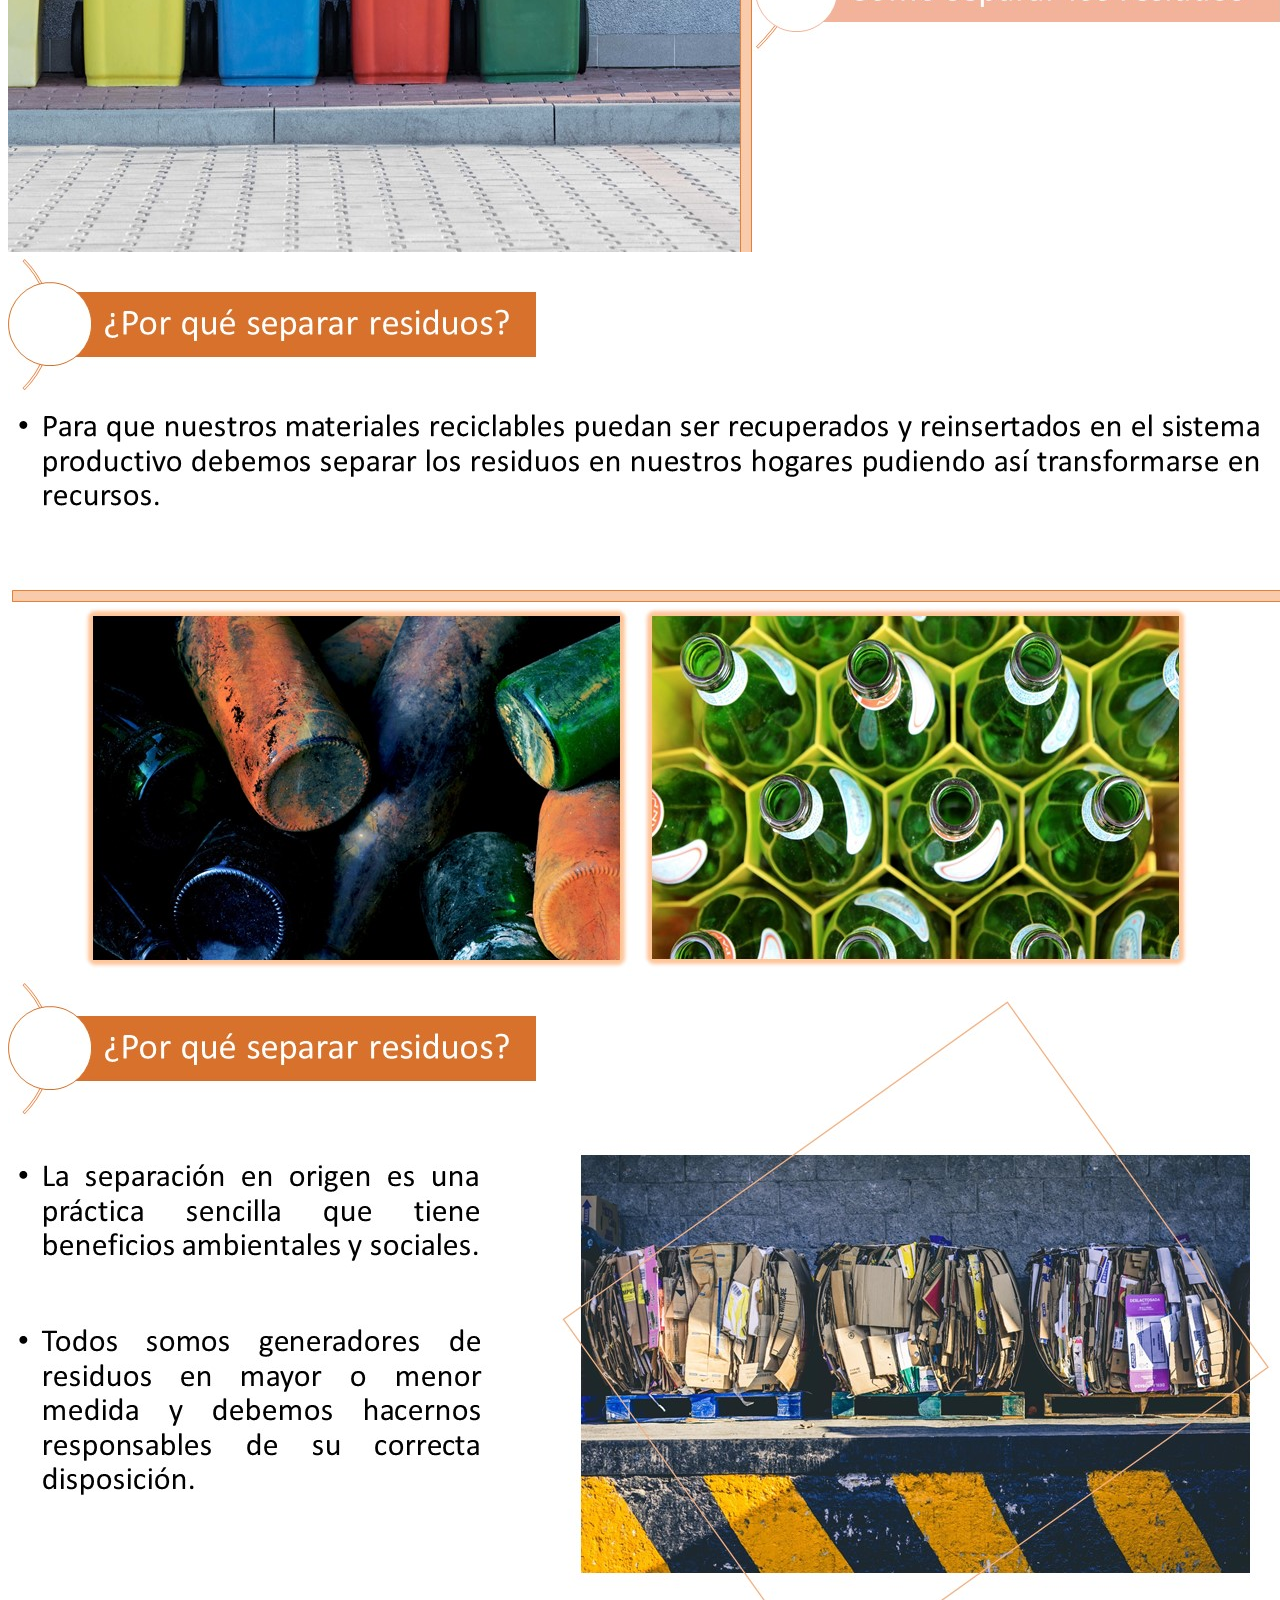
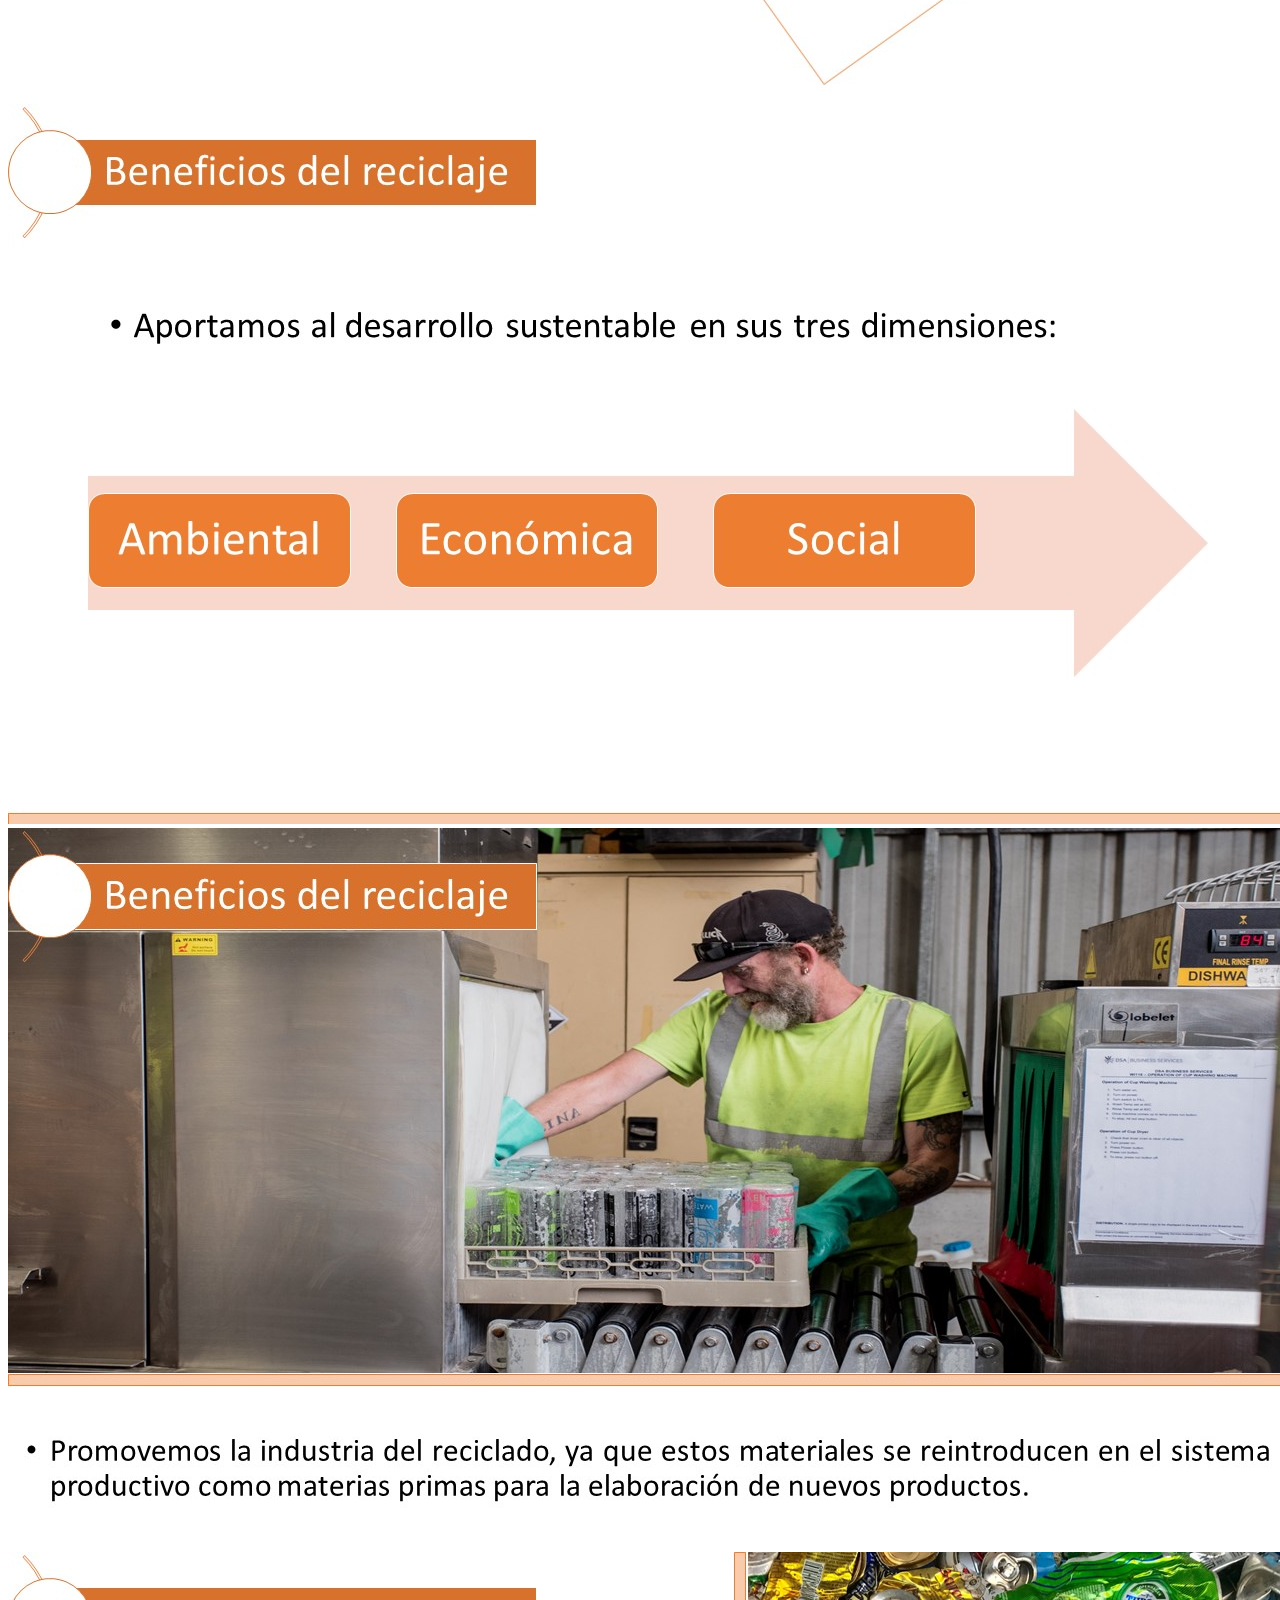
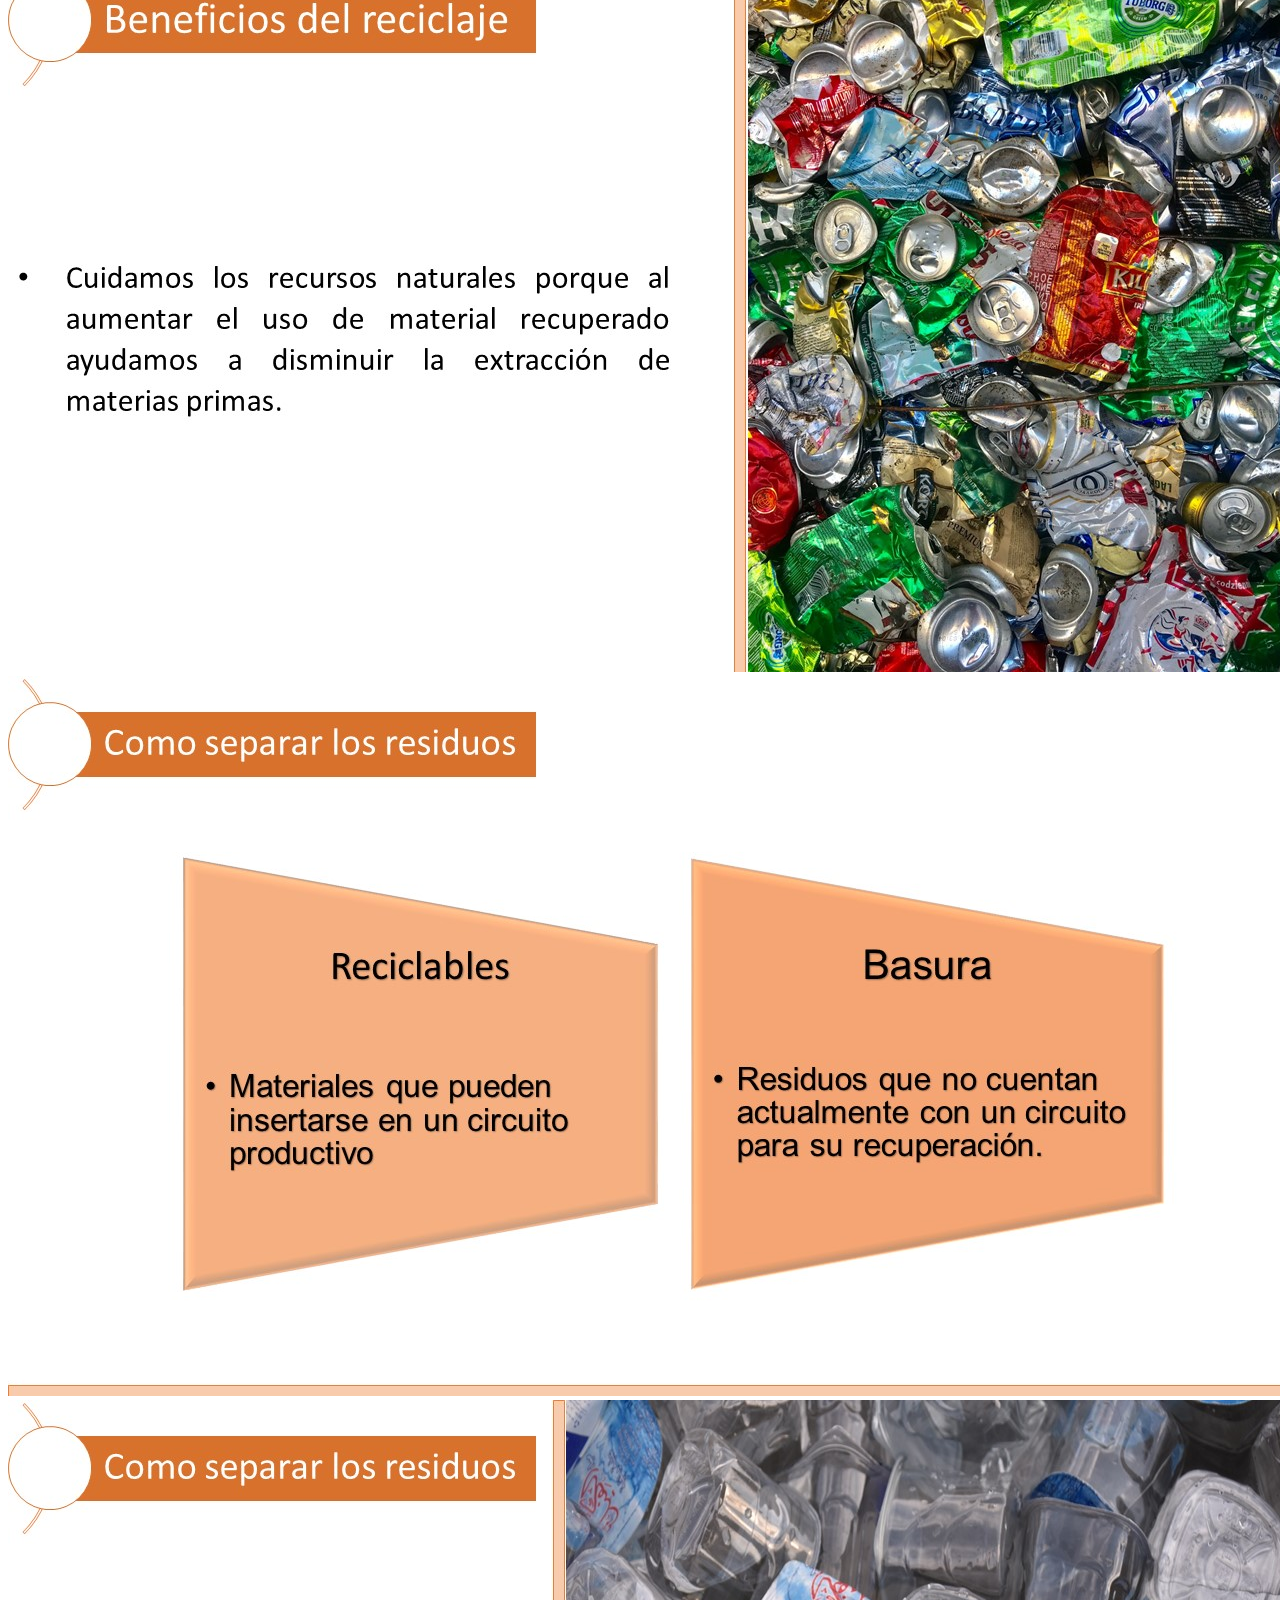
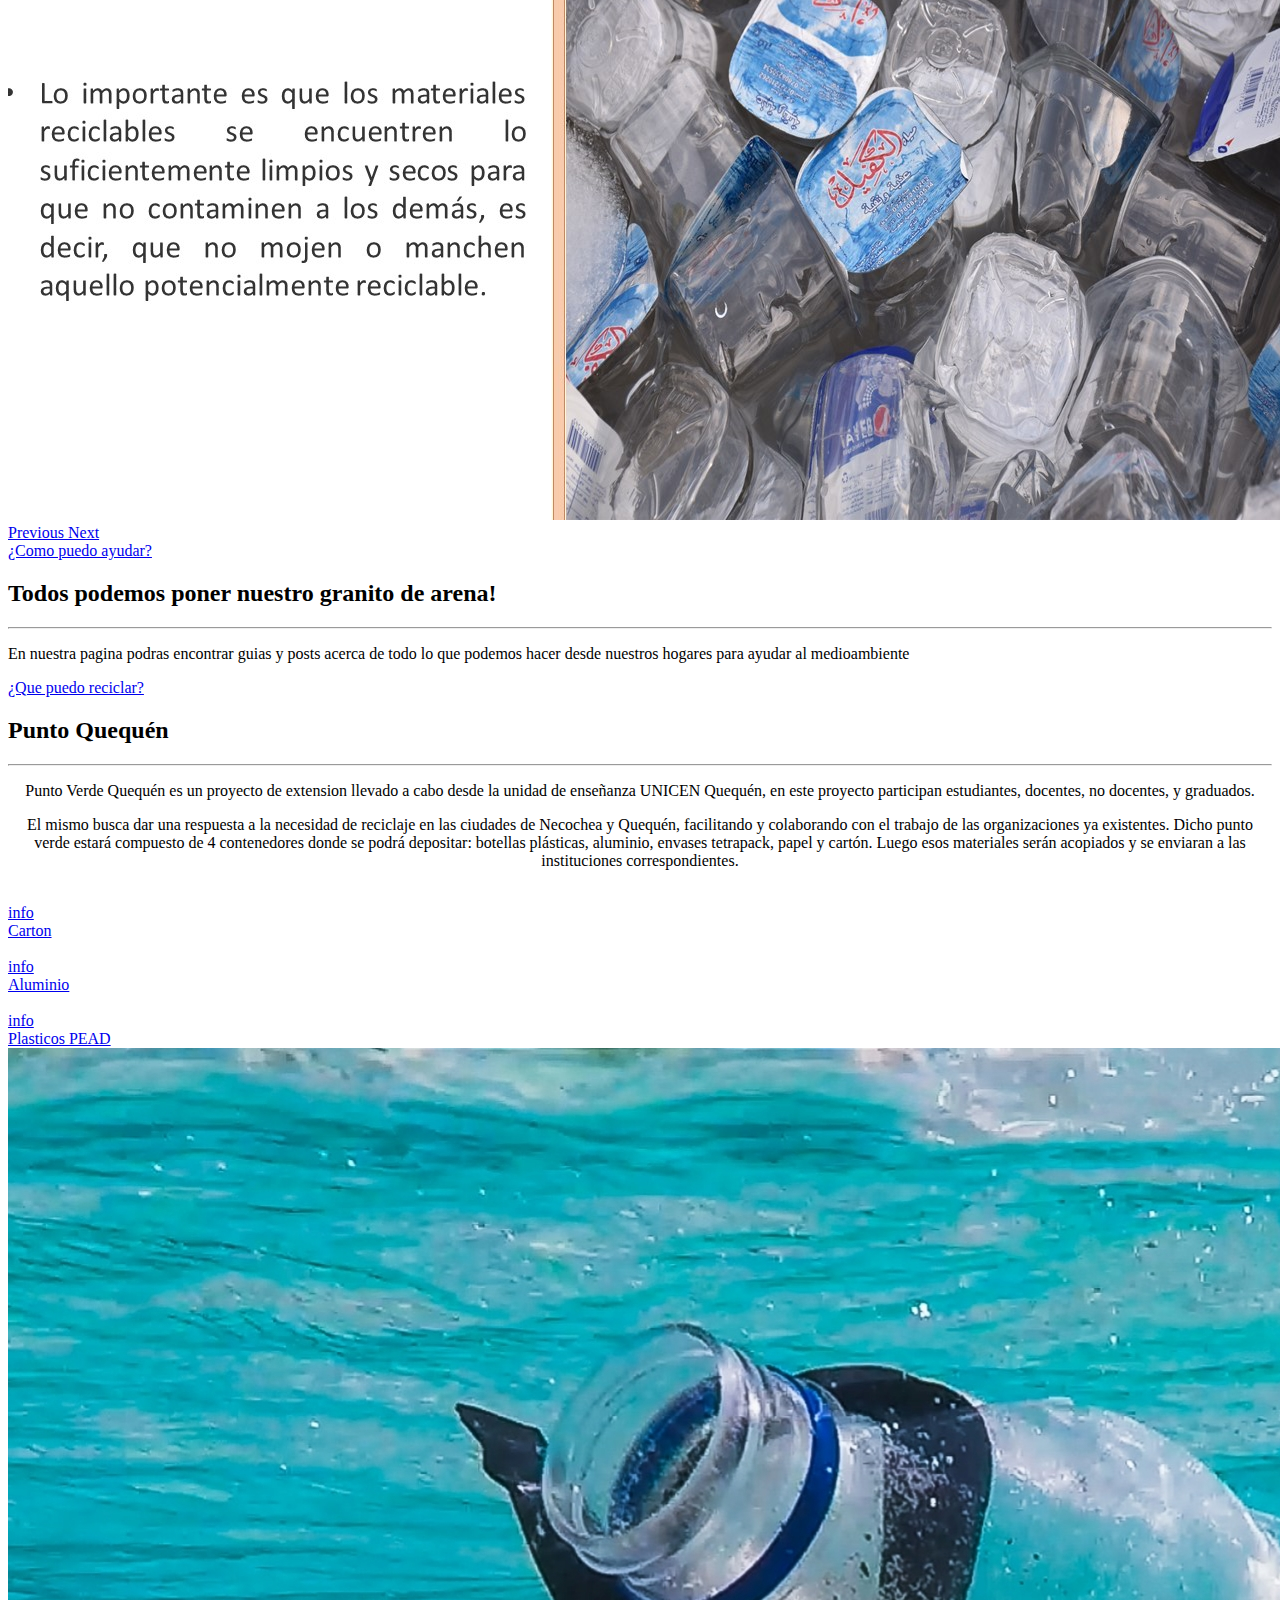
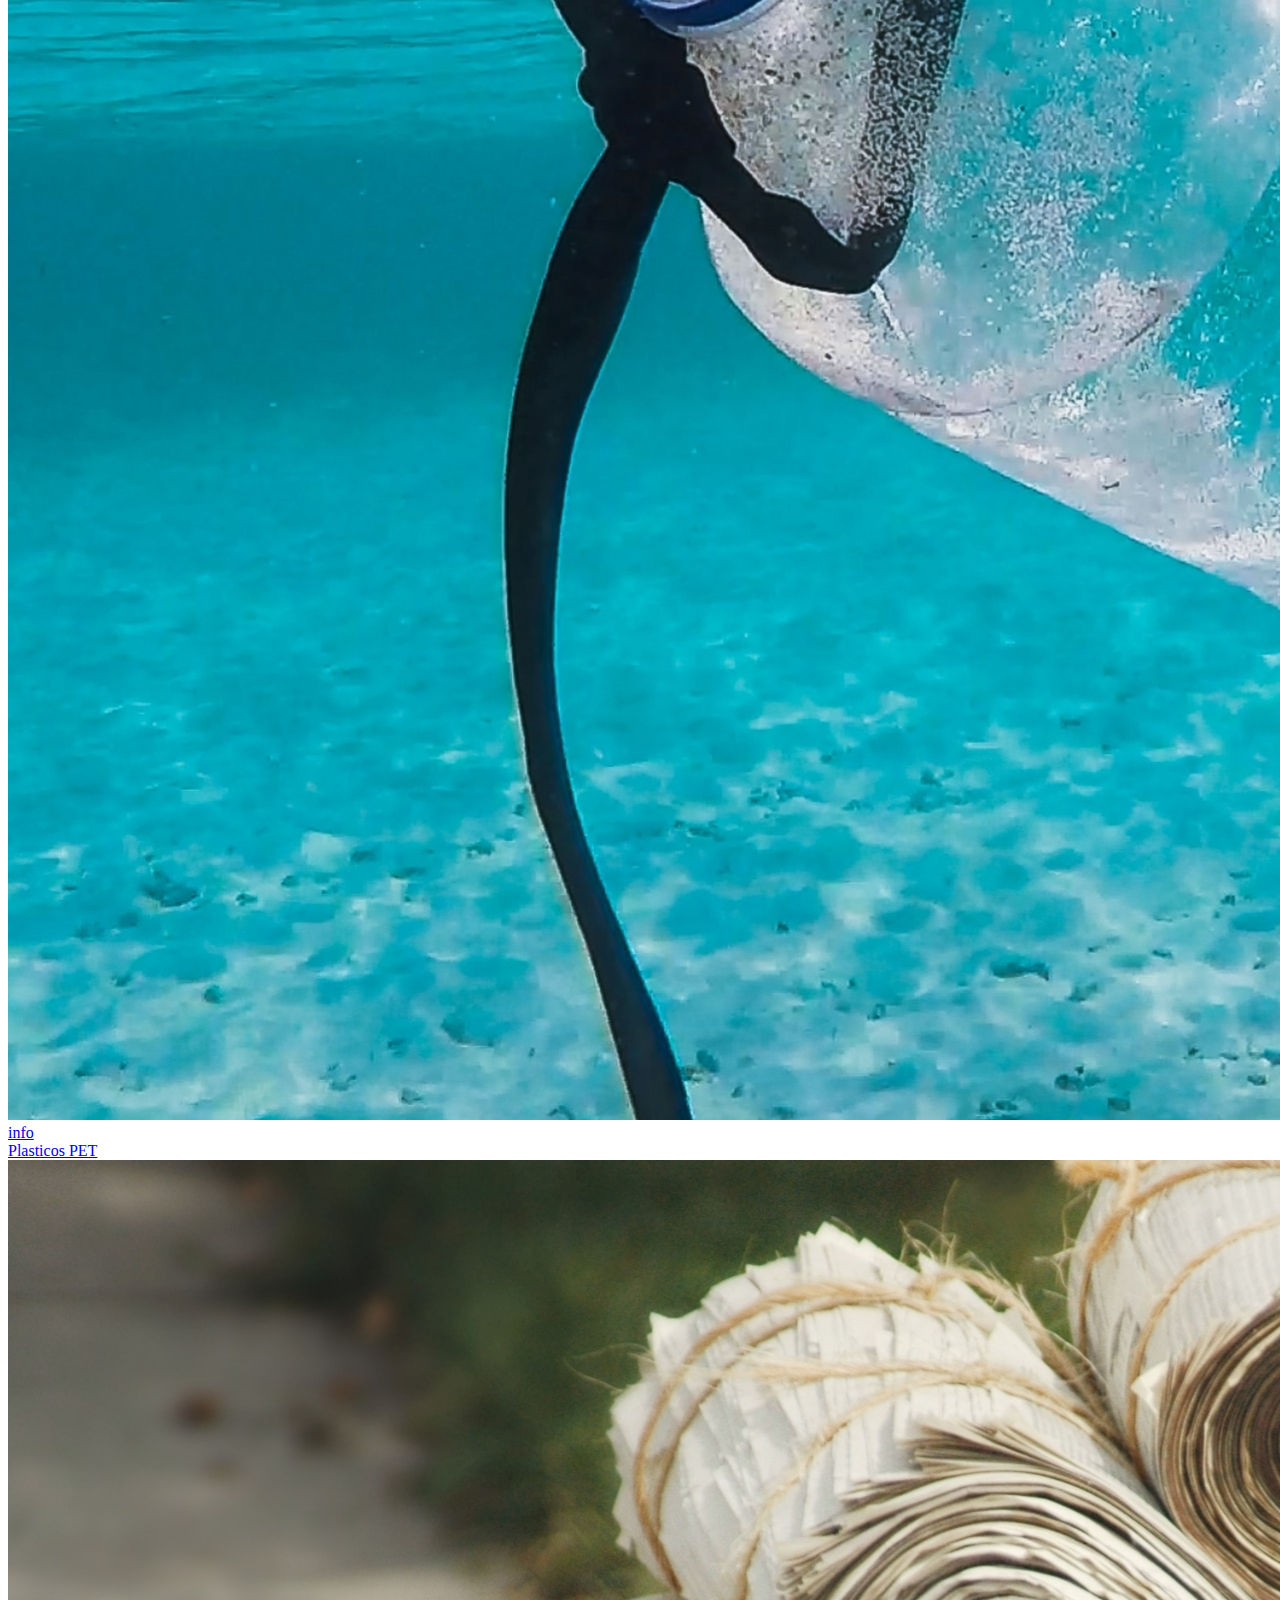
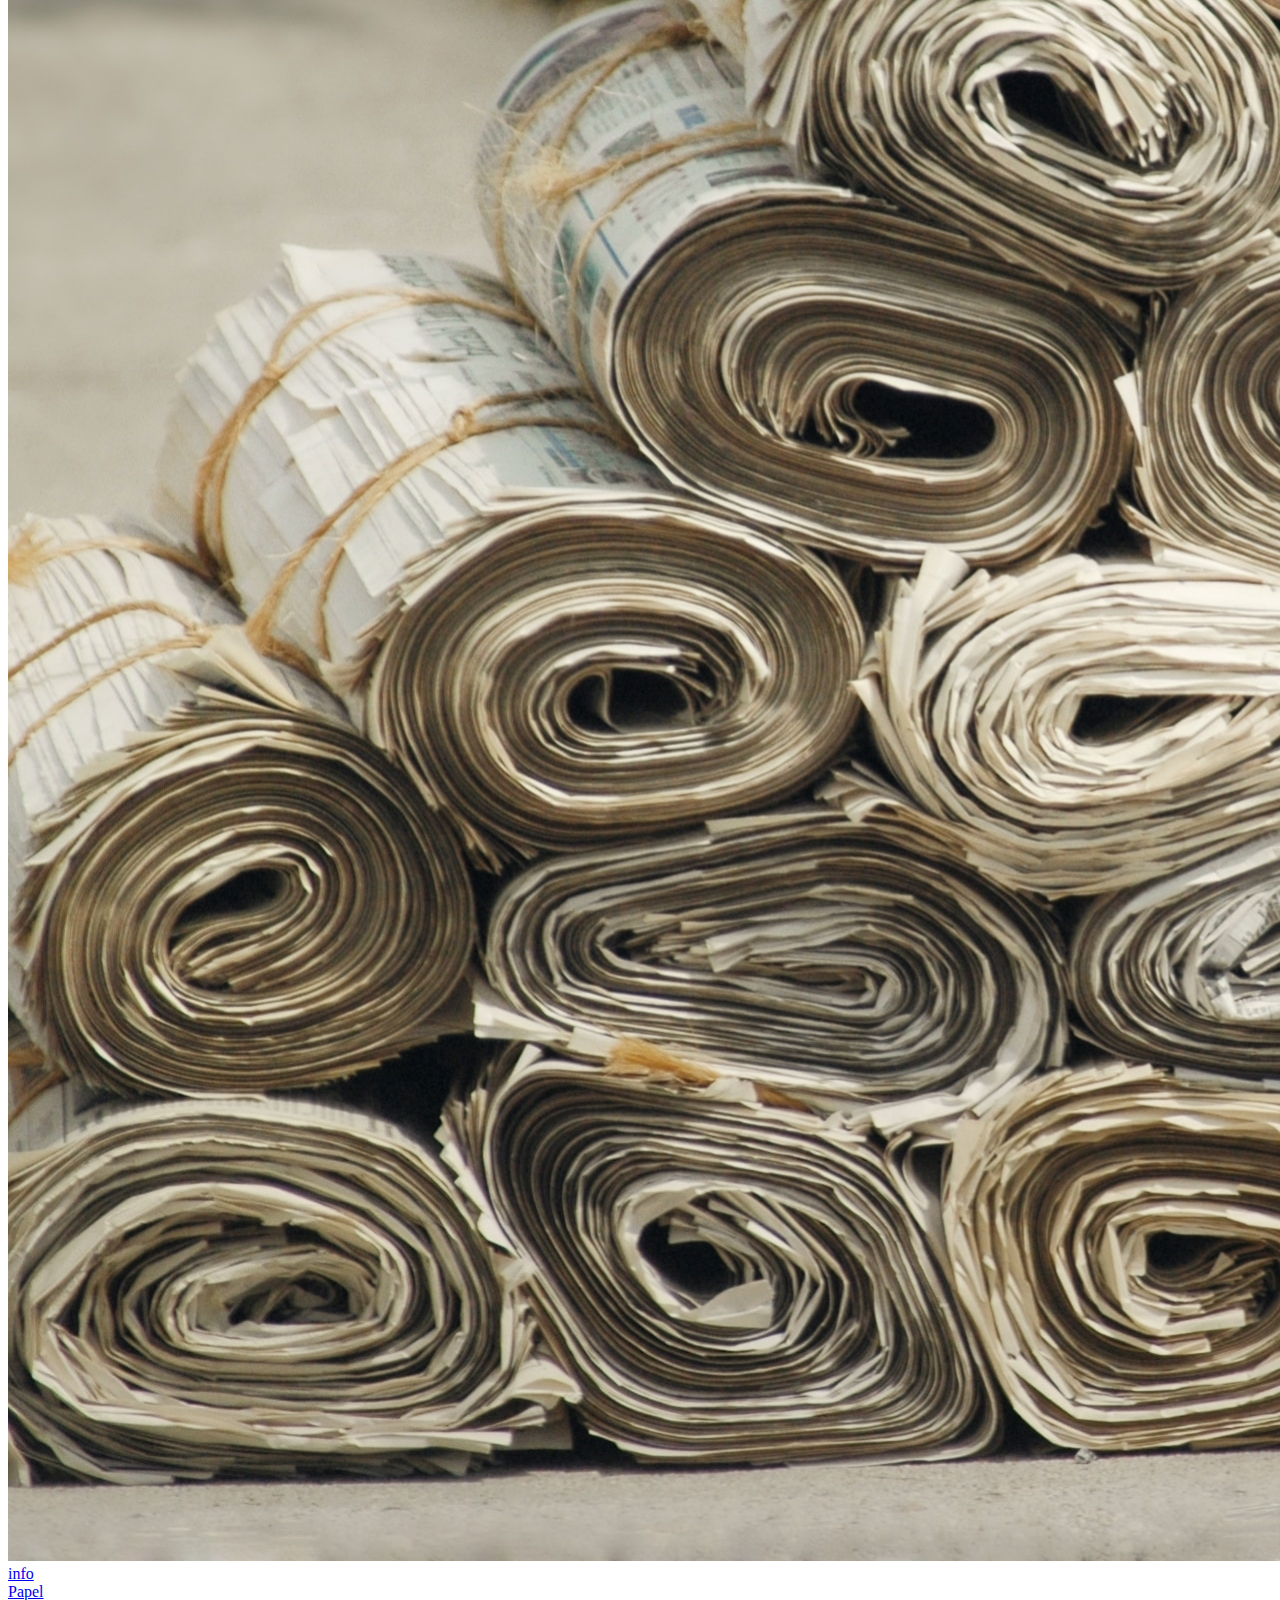
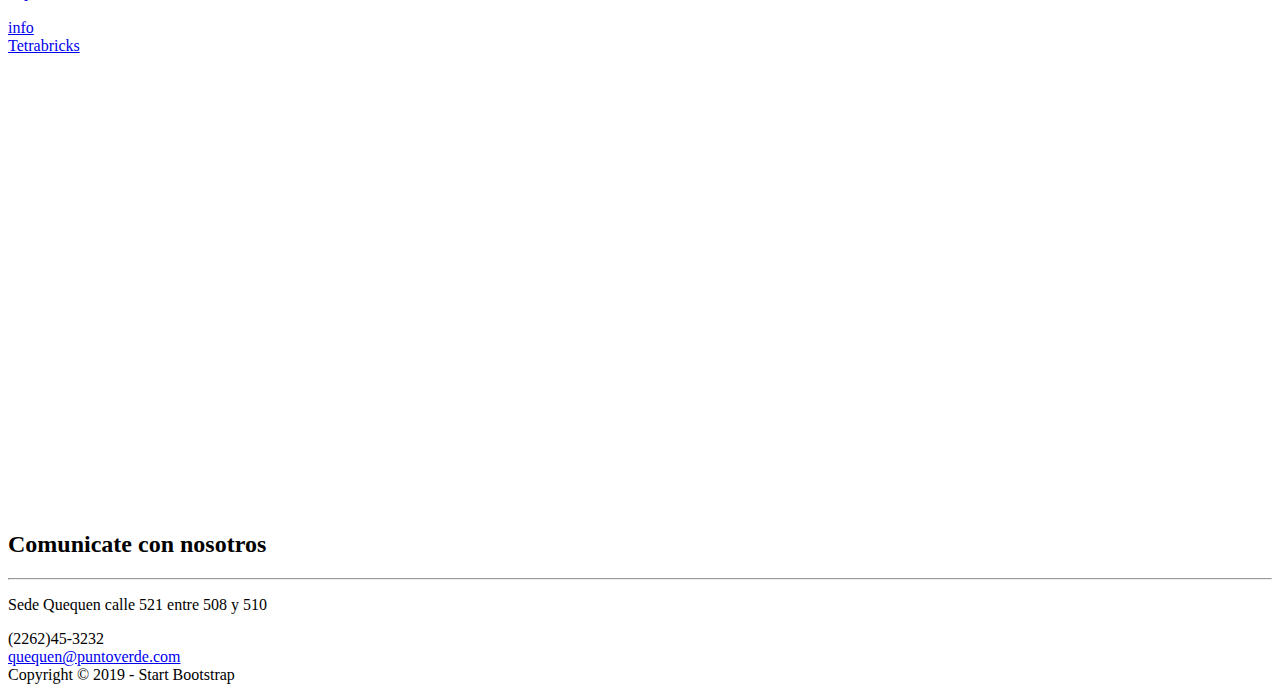
==== commit 08f13402: "Update index.html" ====
--- a/index.html
+++ b/index.html
@@ -8,7 +8,7 @@
   <meta name="description" content="">
   <meta name="author" content="">
 
-  <title>Punto Limpio UNICEN-Quequén</title>
+  <title>Punto Verde UNICEN-Quequén</title>
 
   <!-- Font Awesome Icons -->
   <link href="vendor/fontawesome-free/css/all.min.css" rel="stylesheet" type="text/css">
@@ -43,7 +43,7 @@
             <a class="nav-link js-scroll-trigger" href="#services">Punto Quequén</a>
           </li>
           <li class="nav-item">
-            <a class="nav-link js-scroll-trigger" href="#portfolio">Mapa Puntos Verdes</a>
+            <a class="nav-link js-scroll-trigger" href="#mapas">Mapa Puntos Verdes</a>
           </li>
           <li class="nav-item">
             <a class="nav-link js-scroll-trigger" href="#contact">Contactanos</a>
@@ -129,7 +129,7 @@
           <hr class="divider light my-4">
           <p class="text-white-50 mb-4">En nuestra pagina podras encontrar guias y posts acerca de todo lo que podemos hacer desde nuestros hogares para 
           ayudar al medioambiente</p>
-          <a class="btn btn-light btn-xl js-scroll-trigger" href="#services">Guias para reciclar</a>
+          <a class="btn btn-light btn-xl js-scroll-trigger" href="#portfolio">¿Que puedo reciclar?</a>
         </div>
       </div>
     </div>
@@ -234,8 +234,12 @@
   </section>
 
   <!-- Call to Action Section -->
-  <section class="page-section bg-dark text-white">
+  <section class="page-section bg-dark text-white" id="mapas">
     <div class="container text-center">
+<iframe width="1200" height="453"
+style="border: 0px solid #AAA; width: 1200px; height: 453px;"
+src="https://walterdif20.github.io/eco/gis/">
+</iframe>
      </div>
   </section>
 
